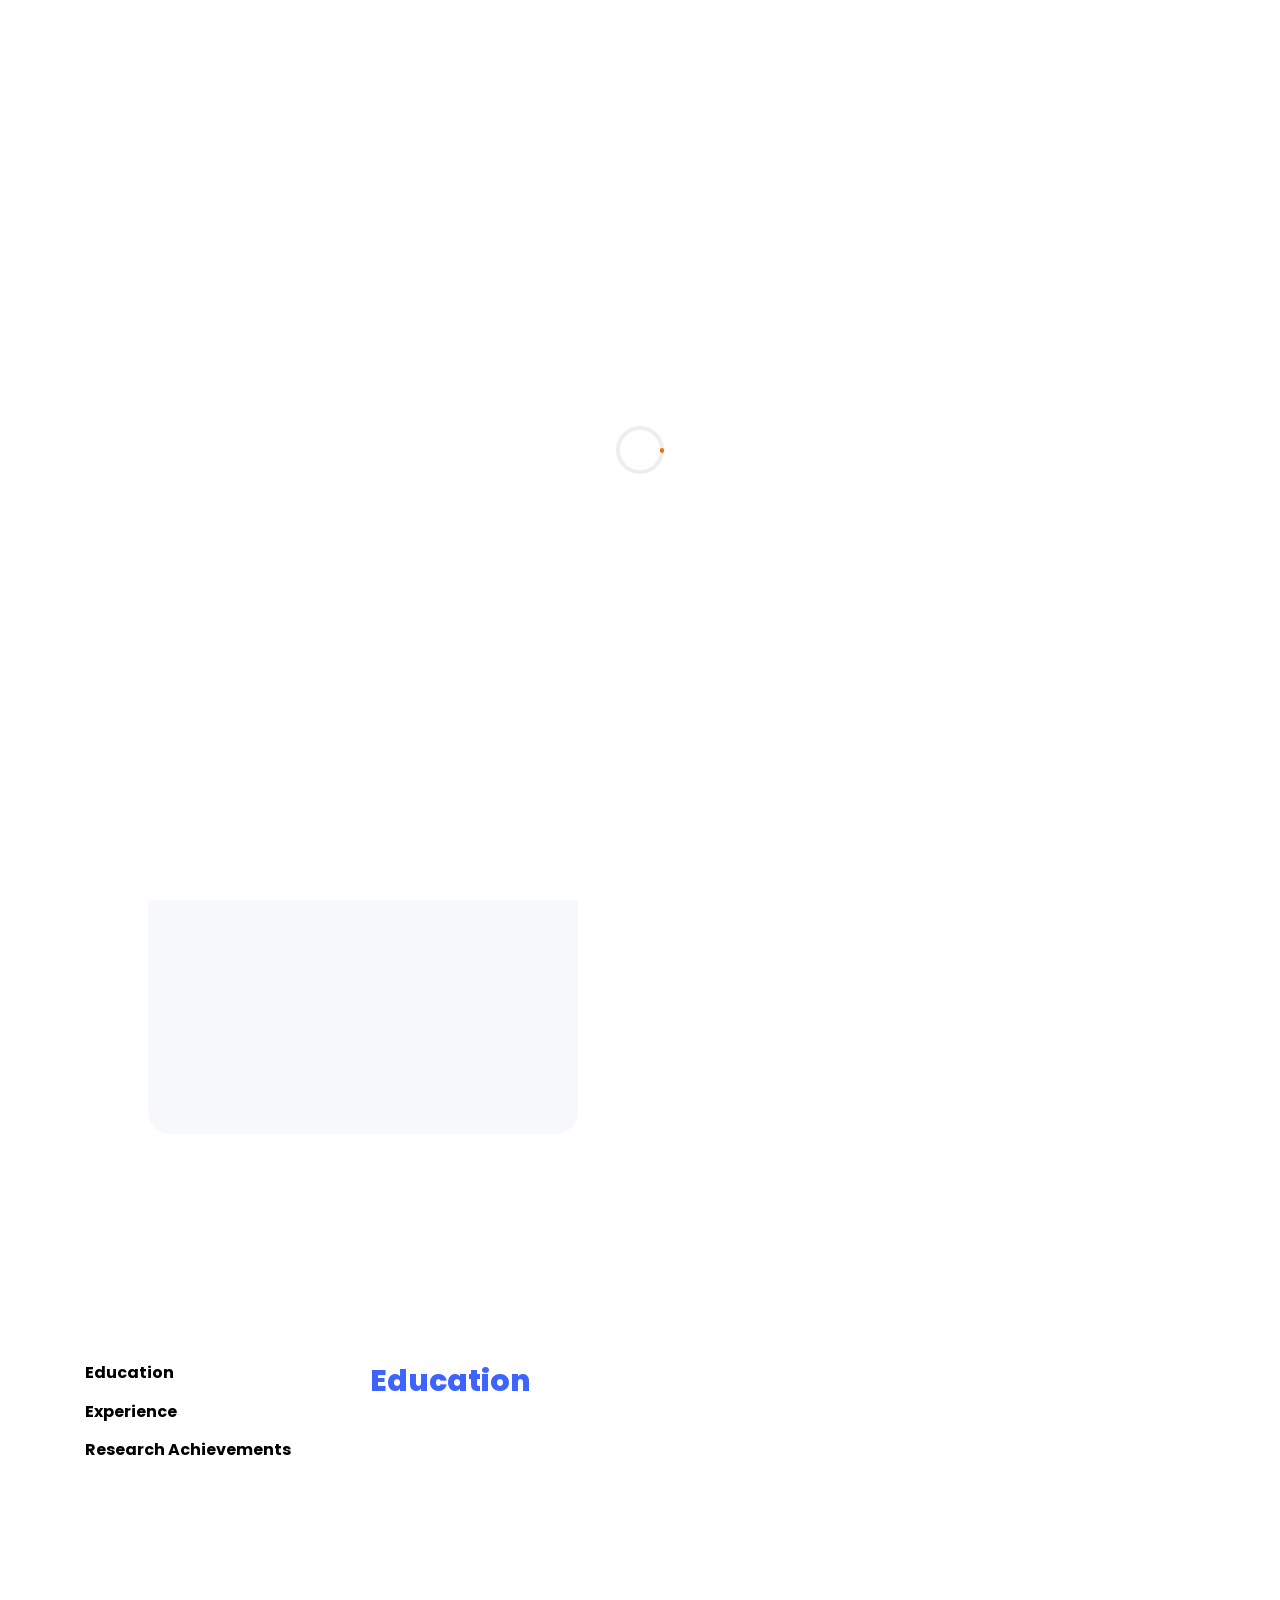
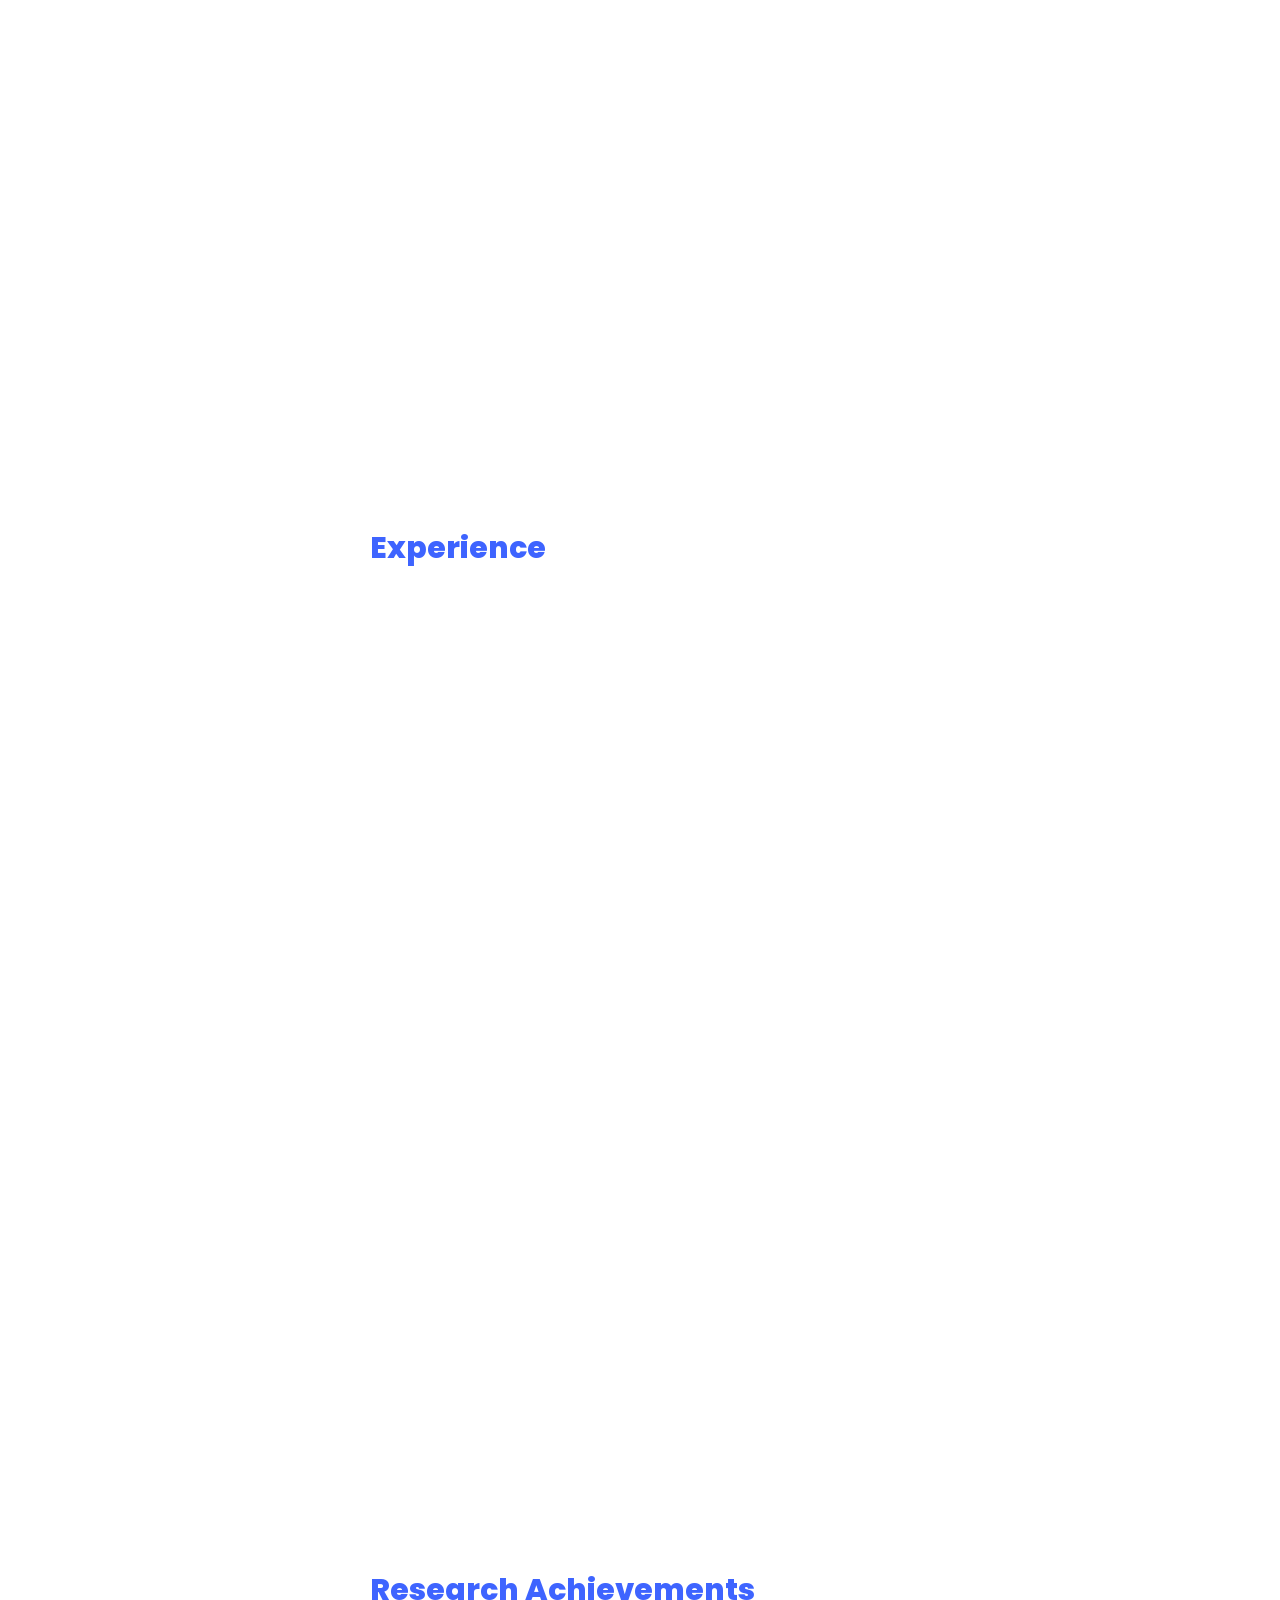
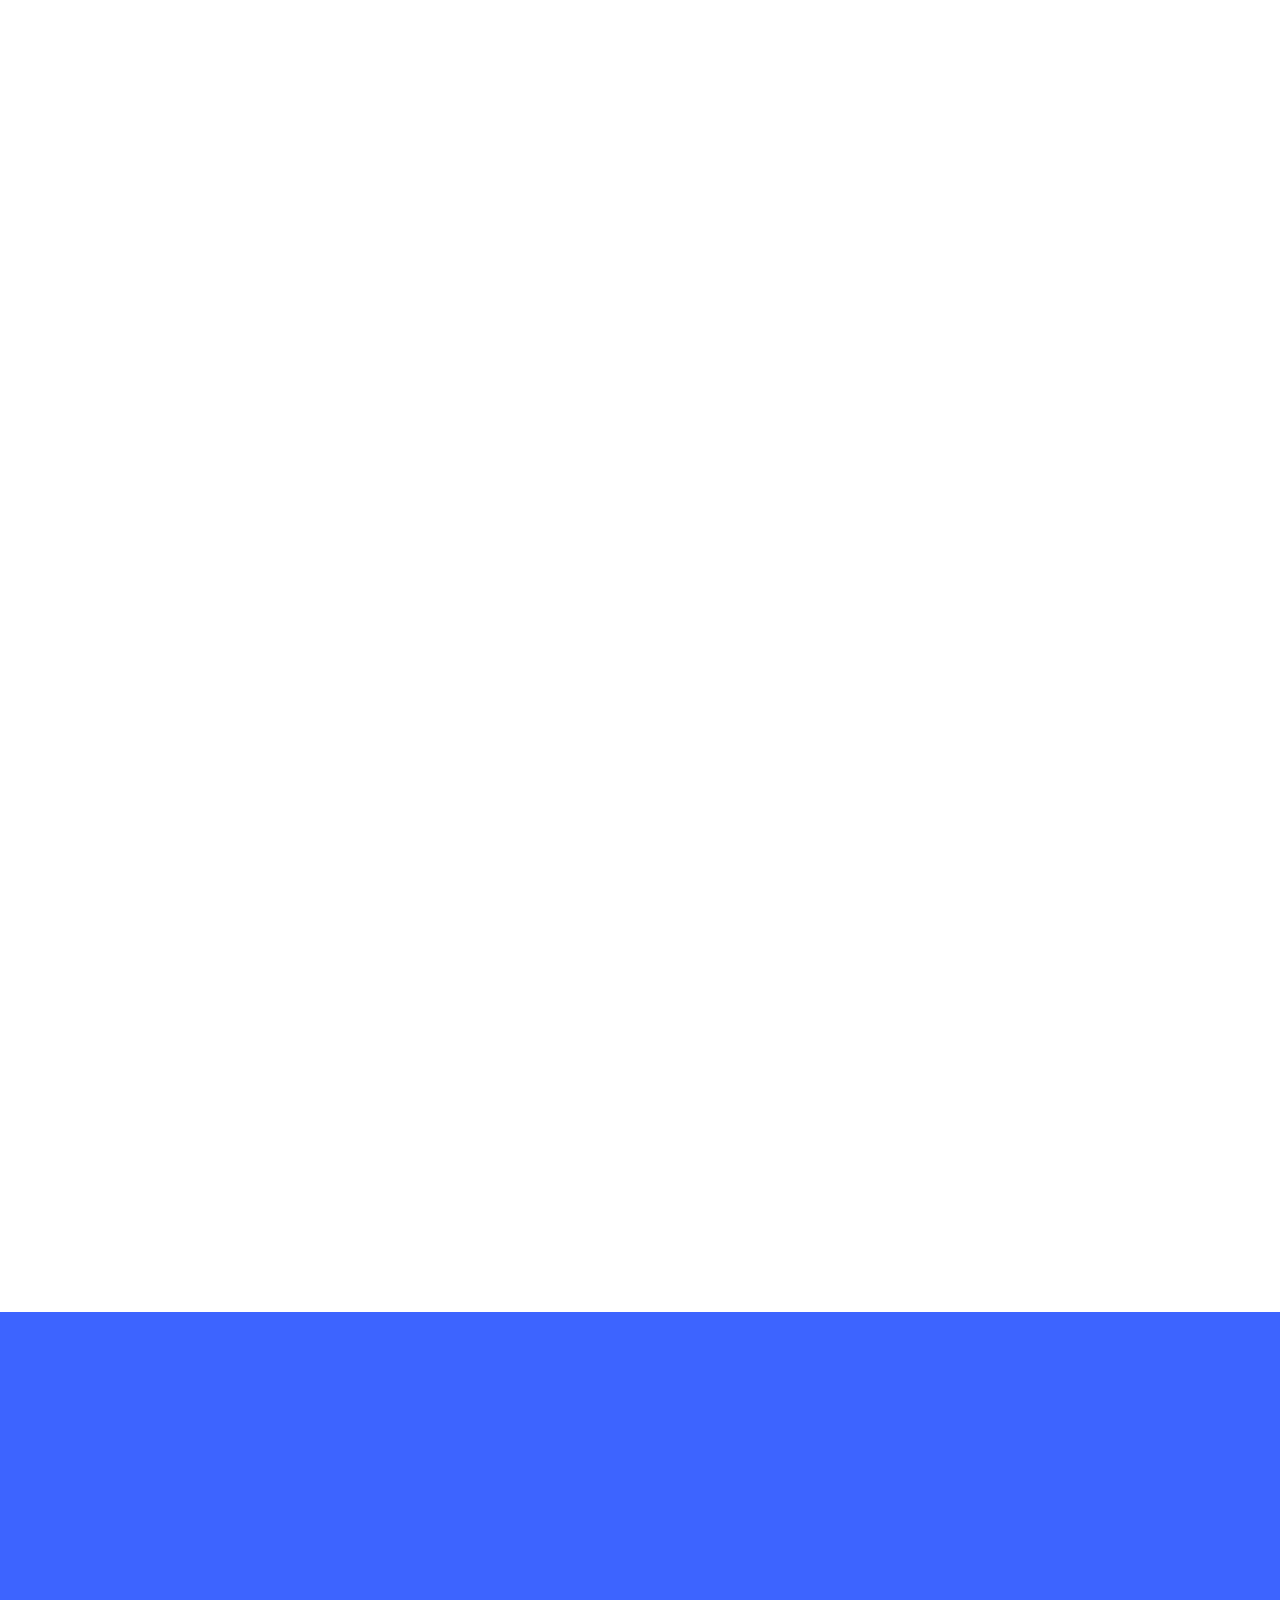
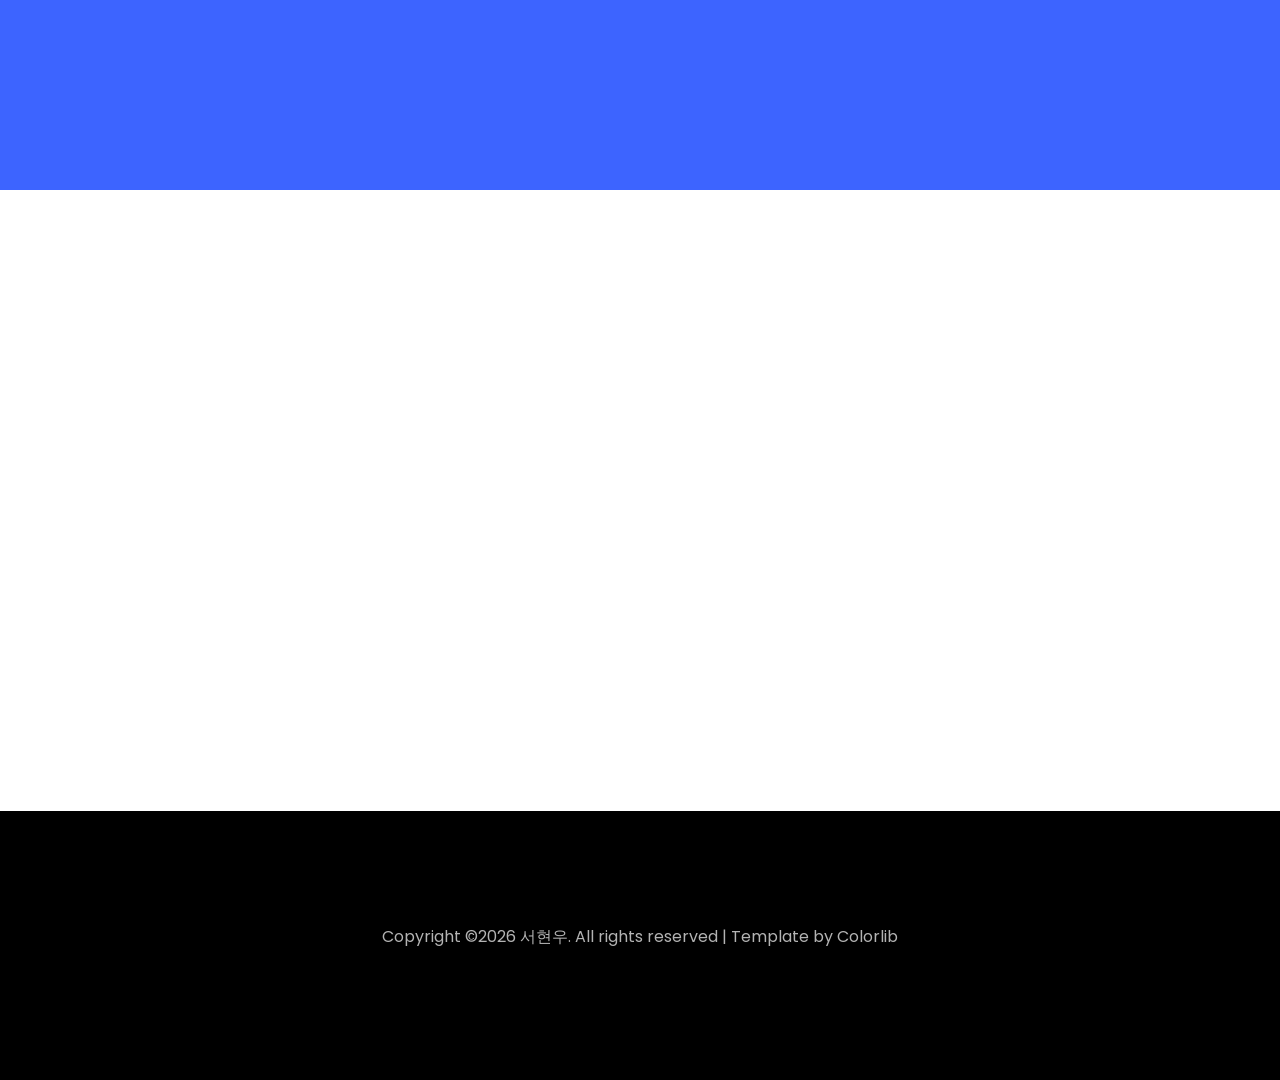
==== index.html @ 69d33e7a "Add research achievements section" ====
<!DOCTYPE html>
<html lang="ko">

<head>
	<title>서현우 | Developer Portfolio</title>
	<meta charset="utf-8">
	<meta name="viewport" content="width=device-width, initial-scale=1, shrink-to-fit=no">
	<meta name="description" content="웹 서비스, 데이터베이스, AI 프로젝트 경험을 바탕으로 성장하는 개발자 서현우의 포트폴리오입니다.">

	<link href="https://fonts.googleapis.com/css?family=Poppins:100,200,300,400,500,600,700,800,900" rel="stylesheet">

	<link rel="stylesheet" href="css/open-iconic-bootstrap.min.css">
	<link rel="stylesheet" href="css/animate.css">
	<link rel="stylesheet" href="css/owl.carousel.min.css">
	<link rel="stylesheet" href="css/owl.theme.default.min.css">
	<link rel="stylesheet" href="css/magnific-popup.css">
	<link rel="stylesheet" href="css/aos.css">
	<link rel="stylesheet" href="css/ionicons.min.css">
	<link rel="stylesheet" href="css/flaticon.css">
	<link rel="stylesheet" href="css/icomoon.css">
	<link rel="stylesheet" href="css/style.css">
</head>

<body data-spy="scroll" data-target=".site-navbar-target" data-offset="300">
	<nav class="navbar navbar-expand-lg navbar-dark ftco_navbar ftco-navbar-light site-navbar-target" id="ftco-navbar">
		<div class="container">
			<a class="navbar-brand" href="index.html"><span>S</span>eoHyeonWoo</a>
			<button class="navbar-toggler js-fh5co-nav-toggle fh5co-nav-toggle" type="button" data-toggle="collapse"
				data-target="#ftco-nav" aria-controls="ftco-nav" aria-expanded="false" aria-label="Toggle navigation">
				<span class="oi oi-menu"></span> Menu
			</button>

			<div class="collapse navbar-collapse" id="ftco-nav">
				<ul class="navbar-nav nav ml-auto">
					<li class="nav-item"><a href="#home-section" class="nav-link"><span>Home</span></a></li>
					<li class="nav-item"><a href="#about-section" class="nav-link"><span>About</span></a></li>
					<li class="nav-item"><a href="#education-section" class="nav-link"><span>Education</span></a></li>
					<li class="nav-item"><a href="#experience-section" class="nav-link"><span>Experience</span></a></li>
					<li class="nav-item"><a href="#research-achievements-section" class="nav-link"><span>Research</span></a></li>
					<li class="nav-item"><a href="#papers-section" class="nav-link"><span>Papers</span></a></li>
					<li class="nav-item"><a href="#awards-section" class="nav-link"><span>Awards</span></a></li>
					<li class="nav-item"><a href="#certifications-section" class="nav-link"><span>Certifications</span></a></li>
					<li class="nav-item"><a href="#skills-section" class="nav-link"><span>Skills</span></a></li>
					<li class="nav-item"><a href="#featured-projects-section" class="nav-link"><span>Projects</span></a></li>
					<li class="nav-item"><a href="#contact-section" class="nav-link"><span>Contact</span></a></li>
				</ul>
			</div>
		</div>
	</nav>

	<section class="hero-wrap js-fullheight" id="home-section">
		<div class="overlay"></div>
		<div class="container">
			<div class="row no-gutters slider-text js-fullheight justify-content-center align-items-center">
				<div class="col-lg-9 col-md-10 ftco-animate d-flex align-items-center">
					<div class="text text-center">
						<h1>서현우</h1>
						<div class="hero-capabilities" aria-label="핵심 역량">
							<span class="hero-capability">웹 서비스를 구현하는 개발자</span>
							<span class="hero-capability">데이터 흐름을 이해하는 개발자</span>
							<span class="hero-capability">AI를 서비스에 연결하는 개발자</span>
						</div>
						<p class="hero-intro mt-4">코드가 실제 서비스와 문제 해결로 연결되는 과정에 흥미를 느끼며, 웹 서비스·데이터베이스·AI 프로젝트를 경험하고 있습니다.</p>
						<div class="hero-links mt-4">
							<a target="_blank" rel="noopener" href="https://github.com/henu-1004" class="btn btn-primary py-3 px-4">GitHub</a>
							<a href="mailto:5223sho@gmail.com" class="btn btn-white btn-outline-white btn-mail py-3 px-4">Gmail</a>
							<a href="mailto:sho5223@naver.com" class="btn btn-white btn-outline-white btn-mail py-3 px-4">Naver Mail</a>
						</div>
						<div class="mouse hero-scroll-cue">
							<a href="#about-section" class="mouse-icon" aria-label="About 섹션으로 이동">
								<div class="mouse-wheel"><span class="ion-ios-arrow-round-down"></span></div>
							</a>
						</div>
					</div>
				</div>
			</div>
		</div>
	</section>

	<section class="ftco-about img ftco-section ftco-no-pt ftco-no-pb" id="about-section">
		<div class="container">
			<div class="row d-flex no-gutters">
				<div class="col-md-6 col-lg-6 d-flex">
					<div class="img-about img d-flex align-items-stretch">
						<div class="overlay"></div>
						<div class="img about-photo d-flex align-self-center align-items-center" style="background-image:url(images/about.jpg);"></div>
					</div>
				</div>
				<div class="col-md-6 col-lg-6 pl-md-5 py-5">
					<div class="row justify-content-start pb-3">
						<div class="col-md-12 heading-section ftco-animate">
							<h1 class="big">About</h1>
							<h2 class="mb-4">About Me</h2>
							<p>꾸준히 배우고 구현하며, 전체 구조를 먼저 파악하고 일관된 기준에 따라 안정적으로 개발하는 것을 중요하게 생각합니다.</p>
							<ul class="about-info mt-4 px-md-0 px-2">
								<li class="d-flex"><span>Name:</span> <span>서현우</span></li>
								<li class="d-flex"><span>Role:</span> <span>개발자 · 웹 서비스 / DB / AI 프로젝트</span></li>
								<li class="d-flex"><span>Email:</span> <span>5223sho@gmail.com · sho5223@naver.com</span></li>
								<li class="d-flex"><span>GitHub:</span> <span><a target="_blank" rel="noopener" href="https://github.com/henu-1004">github.com/henu-1004</a></span></li>
							</ul>
							<div class="about-points mt-4">
								<p>🧩 웹 서비스, 데이터베이스, AI 프로젝트를 경험하며 서비스가 동작하는 전체 흐름을 이해하려고 노력합니다.</p>
								<p>🏦 금융 서비스 프로젝트를 통해 인증, 계좌, 외환, 송금, AI 기능 연동 등 실제 도메인 기반 개발을 경험했습니다.</p>
								<p>🤖 Computer Vision, 생성형 AI, OCR, 음성 비서, 가격 예측 모델 등 AI 기술을 서비스에 연결하는 프로젝트를 수행했습니다.</p>
								<p>📝 프로젝트 과정에서 얻은 지식과 의사결정 내용을 문서화하여 팀이 함께 이해할 수 있는 협업 방식을 지향합니다.</p>
							</div>
						</div>
					</div>
				</div>
			</div>
		</div>
	</section>

	<section class="ftco-section ftco-no-pb goto-here" id="resume-section">
		<div class="container">
			<div class="row">
				<div class="col-md-3">
					<nav id="navi">
						<ul>
							<li><a href="#education-section">Education</a></li>
							<li><a href="#experience-section">Experience</a></li>
							<li><a href="#research-achievements-section">Research Achievements</a></li>
						</ul>
					</nav>
				</div>
				<div class="col-md-9">
					<div id="education-section" class="page one">
						<h2 class="heading">Education</h2>
						<div class="resume-wrap d-flex ftco-animate">
							<div class="icon d-flex align-items-center justify-content-center"><span class="flaticon-ideas"></span></div>
							<div class="text pl-3">
								<span class="date">2020.03 ~ 2026.02</span>
								<h2>국립창원대학교 컴퓨터공학과</h2>
								<span class="position">학사 과정 · 학점 4.1 / 4.5</span>
								<p>자료구조, 객체지향프로그래밍, 데이터베이스, 소프트웨어공학, 영상처리 등을 학습했으며 AI 연구실 활동과 캡스톤/졸업작품 프로젝트에 참여했습니다.</p>
							</div>
						</div>
						<div class="resume-wrap d-flex ftco-animate">
							<div class="icon d-flex align-items-center justify-content-center"><span class="flaticon-ideas"></span></div>
							<div class="text pl-3">
								<span class="date">2025.07 ~ 2026.01</span>
								<h2>그린컴퓨터아카데미 / BNK부산은행 금융DT 아카데미</h2>
								<span class="position">(생성형 AI 활용, Java, Spring, Flutter) 개발자 양성과정</span>
								<ul class="experience-list">
									<li>금융서비스 SW 개발을 위해 디지털 금융 이해, 고객 요구 분석 및 기획, 데이터 분석·모델링, Java, Spring Boot, Flutter, 디자인 패턴, 데이터베이스 설계와 SQL 활용 역량을 학습했습니다.</li>
									<li>은행상품 판매사이트 개발 프로젝트를 수행하며 서버 프로그램, 통합 구현, 테스트, 배포까지 경험해 금융서비스 SW 개발 실무 흐름을 익혔습니다.</li>
									<li>BNK부산은행 제공 데이터와 OpenAI(ChatGPT)를 학습·활용하여 실제 프로젝트의 모바일 플랫폼 및 웹 개발에 적용했습니다.</li>
									<li>BNK부산은행 실무형 프로젝트를 통해 금융서비스 SW 개발자 관점의 문제 해결 능력과 적극적인 협업 태도를 키웠으며, FLOBANK 1차·2차 프로젝트에서 최우수상을 수상했습니다.</li>
								</ul>
							</div>
						</div>
					</div>

					<div id="experience-section" class="page two">
						<h2 class="heading">Experience</h2>
						<div class="resume-wrap d-flex ftco-animate">
							<div class="icon d-flex align-items-center justify-content-center"><span class="flaticon-ideas"></span></div>
							<div class="text pl-3">
								<span class="date">2023.12 ~ 2025.07</span>
								<h2>국립창원대학교 IBDP 지능형빅데이터 연구실</h2>
								<span class="position">학부연구생 · 연구 및 프로젝트 활동</span>
								<ul class="experience-list">
									<li><strong>세미나 진행:</strong> 매 방학 기간 네트워크 및 딥러닝 기초 이론부터 최신 기술까지 분석하고, 이를 바탕으로 정기 세미나 발표를 진행했습니다.</li>
									<li><strong>연구 프로젝트 및 논문 작성:</strong> 연구 프로젝트를 주도적으로 수행하고 결과를 논문으로 정리했으며, 학회 컨퍼런스 참여와 KCI 저널 논문 투고 경험이 있습니다.</li>
									<li><strong>Rain2FloodNet:</strong> Pix2Pix + FiLM 기반 조건부 생성 모델을 활용해 강우 조건 기반 침수흔적도 생성 및 침수 예측 모델을 개발했습니다.</li>
									<li><strong>SafeS 시스템:</strong> 울산S동물병원과 연계해 수술 마취 기록 및 모니터링 시스템을 설계·구현하고, 관련 기술 및 콘텐츠 저작권 등록 프로젝트에 참여했습니다.</li>
									<li><strong>영상처리·네트워크·데이터 처리:</strong> 이미지·영상 데이터 분석 모델, 데이터 통신 구조 기반 네트워크 통신 구현, Apache Kafka 기반 실시간 데이터 처리 및 스트리밍 세미나를 수행했습니다.</li>
								</ul>
								<a target="_blank" rel="noopener" href="https://github.com/henu-1004/Seminar-Archive" class="btn btn-primary py-2 px-3 mt-3">
								세미나 발표자료 아카이브
								</a>
							</div>
						</div>
						<div class="resume-wrap d-flex ftco-animate">
							<div class="icon d-flex align-items-center justify-content-center"><span class="flaticon-ideas"></span></div>
							<div class="text pl-3">
								<span class="date">2023.12 ~ 2025.07</span>
								<h2>상하이717 귀산점</h2>
								<span class="position">Part-time / Hall Service</span>
								<ul class="experience-list">
									<li>중식 레스토랑 홀 운영 및 고객 응대</li>
									<li>주문 내역 확인, 음식 제공 순서 조율, 매장 운영 흐름 관리</li>
									<li>예약 고객, 일반 고객, 전화 문의 및 불만 사항 응대</li>
									<li>돌잔치·연회 등 단체 행사에서 대규모 고객 대상 서비스 수행</li>
									<li>매장 정리 및 청결 관리 등 전반적인 홀 운영 지원</li>
								</ul>
							</div>
						</div>
					</div>

					<div id="research-achievements-section" class="page research-achievements-page">
						<h2 class="heading">Research Achievements</h2>
						<article class="research-achievement-card ftco-animate">
							<div class="research-achievement-marker" aria-hidden="true"><span class="flaticon-ideas"></span></div>
							<div class="research-achievement-content">
								<div class="research-achievement-meta">
									<span class="date">2025.07</span>
									<span class="research-role">Co-Author</span>
								</div>
								<p class="research-conference">한국컴퓨터종합학술대회 (KCC 2025)</p>
								<h3>Rain2FloodNet: 실시간 도시 침수흔적도 예측을 위한 조건부 생성 모델</h3>
								<p>도시 침수흔적도 생성을 위한 Conditional Generative Model 연구</p>
							</div>
						</article>
					</div>
				</div>
			</div>
		</div>
	</section>

	<section class="ftco-section" id="papers-section">
		<div class="container">
			<div class="row justify-content-center pb-5">
				<div class="col-md-10 heading-section text-center ftco-animate">
					<h1 class="big big-2">Papers</h1>
					<h2 class="mb-4">Papers</h2>
					<p>도시 침수흔적도 생성과 실시간 강우 조건 기반 예측을 주제로 연구를 수행하고 논문으로 정리했습니다.</p>
				</div>
			</div>
			<div class="row insight-card-grid">
				<div class="col-md-6 d-flex ftco-animate">
					<article class="insight-card paper-card shadow">
						<span class="eyebrow">Paper 01</span>
						<h3>Rain2FloodNet: 실시간 도시 침수흔적도 예측을 위한 조건부 생성 모델</h3>
						<p>강우 조건을 기반으로 도시 침수흔적도를 예측하는 조건부 생성 모델 연구입니다.</p>
						<div class="meta-list">
							<span>🌧️ Conditional Generation</span>
							<span>🏙️ Urban Flood Prediction</span>
						</div>
						<a target="_blank" rel="noopener" href="https://dbpia.co.kr/journal/articleDetail?nodeId=NODE12318845">DBpia 논문 보기</a>
					</article>
				</div>
				<div class="col-md-6 d-flex ftco-animate">
					<article class="insight-card paper-card shadow">
						<span class="eyebrow">Paper 02</span>
						<h3>실시간 강우 조건 기반 침수흔적도 생성 기법</h3>
						<p>실시간 강우 조건을 모델 입력으로 활용해 침수흔적도 생성을 수행하는 방법을 다룬 연구입니다.</p>
						<div class="meta-list">
							<span>⏱️ Real-time Rainfall</span>
							<span>🗺️ Flood Map Generation</span>
						</div>
						<a target="_blank" rel="noopener" href="https://www.kci.go.kr/kciportal/ci/sereArticleSearch/ciSereArtiView.kci?sereArticleSearchBean.artiId=ART003228657">KCI 논문 보기</a>
					</article>
				</div>
			</div>
		</div>
	</section>

	<section class="ftco-section" id="awards-section">
		<div class="container">
			<div class="row justify-content-center pb-5">
				<div class="col-md-10 heading-section text-center ftco-animate">
					<h1 class="big big-2">Awards</h1>
					<h2 class="mb-4">Awards</h2>
					<p>BNK부산은행 금융DT 아카데미 개발자 양성과정 팀 프로젝트에서 FLOBANK 웹 프로젝트와 앱 프로젝트 모두 최우수상을 수상했습니다.</p>
				</div>
			</div>
			<div class="row award-card-grid">
				<div class="col-md-6 d-flex ftco-animate">
					<div class="award-card p-4 shadow">
						<span class="date">2025.11</span>
						<h3>🏆 최우수상 · FLOBANK 1차</h3>
						<p>BNK부산은행 금융DT 아카데미 1차 웹 팀프로젝트에서 채널계 API 서버와 계정계 Core Banking 서버를 분리하고 TCP/IP 전문 통신으로 연동한 금융 웹 서비스를 구현했습니다.</p>
						<dl class="award-detail-list">
							<div><dt>Project</dt><dd>FLOBANK 1차 웹 프로젝트</dd></div>
							<div><dt>Organization</dt><dd>BNK부산은행 · 그린컴퓨터아카데미 부산 · KSA한국표준협회</dd></div>
						</dl>
						<a target="_blank" rel="noopener" href="https://github.com/henu-1004/FLOBANK-Project1">프로젝트 보기</a>
					</div>
				</div>
				<div class="col-md-6 d-flex ftco-animate">
					<div class="award-card p-4 shadow">
						<span class="date">2026.01</span>
						<h3>🏆 최우수상 · FLOBANK 2차</h3>
						<p>BNK부산은행 금융DT 아카데미 2차 앱 팀프로젝트에서 환율 조회, 환전, 외화예금, 외화송금을 AI 음성 비서와 OCR 흐름으로 연결한 모바일 뱅킹 앱을 구현했습니다.</p>
						<dl class="award-detail-list">
							<div><dt>Project</dt><dd>FLOBANK 2차 앱 프로젝트</dd></div>
							<div><dt>Organization</dt><dd>BNK부산은행 · 그린컴퓨터아카데미 부산 · KSA한국표준협회</dd></div>
						</dl>
						<a target="_blank" rel="noopener" href="https://github.com/henu-1004/FLOBANK_Project2">프로젝트 보기</a>
					</div>
				</div>
			</div>
		</div>
	</section>

	<section class="ftco-section" id="certifications-section">
		<div class="container">
			<div class="row justify-content-center pb-5">
				<div class="col-md-10 heading-section text-center ftco-animate">
					<h1 class="big big-2">Certifications</h1>
					<h2 class="mb-4">Certifications &amp; Language</h2>
					<p>개발, 데이터베이스, 사무 자동화, 그래픽스, 회계와 어학 역량을 검증한 자격/어학 이력입니다.</p>
				</div>
			</div>
			<div class="certification-panel ftco-animate shadow">
				<div class="certification-header">
					<span>구분</span><span>자격/어학</span><span>취득일</span><span>결과</span><span>기관</span>
				</div>
				<div class="certification-row"><span>IT</span><strong>정보처리기사</strong><span>2025.12</span><span>최종합격</span><span>한국산업인력공단</span></div>
				<div class="certification-row"><span>Database</span><strong>SQL개발자(SQLD자격)</strong><span>2024.12</span><span>최종합격</span><span>한국데이터베이스진흥센터</span></div>
				<div class="certification-row"><span>Office</span><strong>컴퓨터활용능력2급</strong><span>2017.03</span><span>최종합격</span><span>대한상공회의소</span></div>
				<div class="certification-row"><span>License</span><strong>1종보통운전면허</strong><span>2019.03</span><span>최종합격</span><span>경찰청(운전면허시험관리단)</span></div>
				<div class="certification-row"><span>Design</span><strong>컴퓨터그래픽스운용기능사</strong><span>2018.07</span><span>최종합격</span><span>한국산업인력공단</span></div>
				<div class="certification-row"><span>Business</span><strong>비서3급</strong><span>2018.01</span><span>최종합격</span><span>대한상공회의소</span></div>
				<div class="certification-row"><span>Accounting</span><strong>전산회계운용사2급</strong><span>2018.03</span><span>최종합격</span><span>대한상공회의소</span></div>
				<div class="certification-row"><span>English</span><strong>TOEIC Speaking Test</strong><span>2026.01</span><span>120점 / Intermediate Mid 2 / PASS</span><span>영어</span></div>
			</div>
		</div>
	</section>

	<section class="ftco-section ftco-no-pb ftco-counter img" id="skills-section">
		<div class="container-fluid px-md-5">
			<div class="row justify-content-center pb-4">
				<div class="col-md-10 heading-section text-center ftco-animate">
					<h1 class="big big-2">Skills</h1>
					<h2 class="mb-4">Tech Stack</h2>
					<p>백엔드와 데이터베이스를 중심으로 프론트엔드, 앱, AI, 인프라 도구까지 서비스 구현에 필요한 기술을 폭넓게 경험했습니다.</p>
				</div>
			</div>
			<div class="skill-category ftco-animate">
				<h3>Backend &amp; Database</h3>
				<div class="row d-md-flex align-items-center justify-content-center">
					<div class="col-6 col-md-3 col-lg-2 d-flex justify-content-center counter-wrap"><div class="tech-badge">Java</div></div>
					<div class="col-6 col-md-3 col-lg-2 d-flex justify-content-center counter-wrap"><div class="tech-badge">Spring Boot</div></div>
					<div class="col-6 col-md-3 col-lg-2 d-flex justify-content-center counter-wrap"><div class="tech-badge">Spring Security</div></div>
					<div class="col-6 col-md-3 col-lg-2 d-flex justify-content-center counter-wrap"><div class="tech-badge">MyBatis</div></div>
					<div class="col-6 col-md-3 col-lg-2 d-flex justify-content-center counter-wrap"><div class="tech-badge">JPA</div></div>
					<div class="col-6 col-md-3 col-lg-2 d-flex justify-content-center counter-wrap"><div class="tech-badge">Node.js</div></div>
					<div class="col-6 col-md-3 col-lg-2 d-flex justify-content-center counter-wrap"><div class="tech-badge">FastAPI</div></div>
					<div class="col-6 col-md-3 col-lg-2 d-flex justify-content-center counter-wrap"><div class="tech-badge">Oracle</div></div>
					<div class="col-6 col-md-3 col-lg-2 d-flex justify-content-center counter-wrap"><div class="tech-badge">MariaDB</div></div>
					<div class="col-6 col-md-3 col-lg-2 d-flex justify-content-center counter-wrap"><div class="tech-badge">Redis</div></div>
				</div>
			</div>
			<div class="skill-category ftco-animate">
				<h3>Frontend, App &amp; AI</h3>
				<div class="row d-md-flex align-items-center justify-content-center">
					<div class="col-6 col-md-3 col-lg-2 d-flex justify-content-center counter-wrap"><div class="tech-badge">Flutter</div></div>
					<div class="col-6 col-md-3 col-lg-2 d-flex justify-content-center counter-wrap"><div class="tech-badge">Thymeleaf</div></div>
					<div class="col-6 col-md-3 col-lg-2 d-flex justify-content-center counter-wrap"><div class="tech-badge">JavaScript</div></div>
					<div class="col-6 col-md-3 col-lg-2 d-flex justify-content-center counter-wrap"><div class="tech-badge">Python</div></div>
					<div class="col-6 col-md-3 col-lg-2 d-flex justify-content-center counter-wrap"><div class="tech-badge">PyTorch</div></div>
					<div class="col-6 col-md-3 col-lg-2 d-flex justify-content-center counter-wrap"><div class="tech-badge">OpenCV</div></div>
				</div>
			</div>
			<div class="skill-category ftco-animate">
				<h3>Infra &amp; Tools</h3>
				<div class="row d-md-flex align-items-center justify-content-center">
					<div class="col-6 col-md-3 col-lg-2 d-flex justify-content-center counter-wrap"><div class="tech-badge">AWS EC2</div></div>
					<div class="col-6 col-md-3 col-lg-2 d-flex justify-content-center counter-wrap"><div class="tech-badge">GCP</div></div>
					<div class="col-6 col-md-3 col-lg-2 d-flex justify-content-center counter-wrap"><div class="tech-badge">GitHub Actions</div></div>
					<div class="col-6 col-md-3 col-lg-2 d-flex justify-content-center counter-wrap"><div class="tech-badge">Linux</div></div>
					<div class="col-6 col-md-3 col-lg-2 d-flex justify-content-center counter-wrap"><div class="tech-badge">Git</div></div>
				</div>
			</div>
		</div>
	</section>

	<section class="ftco-section" id="featured-projects-section">
		<div class="container">
			<div class="row justify-content-center pb-5">
				<div class="col-md-10 heading-section text-center ftco-animate">
					<h1 class="big big-2">Projects</h1>
					<h2 class="mb-4">Featured Projects</h2>
					<p>웹 서비스, 금융 도메인, 데이터베이스, AI 모델을 실제 기능과 연결해 본 대표 프로젝트입니다.</p>
				</div>
			</div>
			<div class="row project-card-grid">
				<div class="col-md-6 col-lg-4 d-flex ftco-animate">
					<article class="project-card shadow">
						<figure class="project-media" data-title="FLOBANK 1차 이미지">
							<img src="images/flobank-1.png" alt="FLOBANK 1차 프로젝트 미리보기" loading="lazy" onerror="this.style.display='none'">
						</figure>
						<h3>FLOBANK 1차</h3>
						<p>채널계 API 서버와 계정계 Core Banking 서버를 분리하고 TCP/IP 전문 통신으로 연동한 차세대 뱅킹 서비스</p>
						<div class="stack-list"><span>Spring Boot</span><span>Oracle</span><span>Redis</span><span>Elasticsearch</span><span>OpenAI</span><span>Python</span></div>
						<a target="_blank" rel="noopener" href="https://github.com/henu-1004/FLOBANK-Project1">프로젝트 보기 →</a>
					</article>
				</div>
				<div class="col-md-6 col-lg-4 d-flex ftco-animate">
					<article class="project-card shadow">
						<figure class="project-media" data-title="FLOBANK 2차 이미지">
							<img src="images/flobank-2.png" alt="FLOBANK 2차 프로젝트 미리보기" loading="lazy" onerror="this.style.display='none'">
						</figure>
						<h3>FLOBANK 2차</h3>
						<p>환율 조회, 환전, 외화예금, 외화송금을 AI 음성 비서와 OCR 흐름으로 연결한 모바일 뱅킹 앱</p>
						<div class="stack-list"><span>Flutter</span><span>Spring Boot</span><span>Oracle</span><span>Redis</span><span>GCP</span><span>GitHub Actions</span></div>
						<a target="_blank" rel="noopener" href="https://github.com/henu-1004/FLOBANK_Project2">프로젝트 보기 →</a>
					</article>
				</div>
				<div class="col-md-6 col-lg-4 d-flex ftco-animate">
					<article class="project-card shadow">
						<figure class="project-media" data-title="GreenGarden 이미지">
							<img src="images/greengarden.png" alt="GreenGarden 프로젝트 미리보기" loading="lazy" onerror="this.style.display='none'">
						</figure>
						<h3>GreenGarden</h3>
						<p>쇼핑몰, 마이페이지, 고객센터, 관리자 시스템을 통합 구현한 이커머스 웹 애플리케이션</p>
						<div class="stack-list"><span>Java 17</span><span>Spring Boot</span><span>Spring Security</span><span>MyBatis</span><span>JPA</span><span>Oracle</span><span>AWS EC2</span></div>
						<a target="_blank" rel="noopener" href="https://github.com/henu-1004/GreenGarden">프로젝트 보기 →</a>
					</article>
				</div>
				<div class="col-md-6 col-lg-4 d-flex ftco-animate">
					<article class="project-card shadow">
						<figure class="project-media" data-title="Rain2FloodNet 이미지">
							<img src="images/rain2floodnet.png" alt="Rain2FloodNet 프로젝트 미리보기" loading="lazy" onerror="this.style.display='none'">
						</figure>
						<h3>Rain2FloodNet</h3>
						<p>강우 조건에 따른 도시 침수흔적도를 생성하는 Conditional GAN 기반 연구 프로젝트</p>
						<div class="stack-list"><span>Python</span><span>PyTorch</span><span>Pix2Pix</span><span>FiLM</span><span>WGAN-GP</span></div>
						<a target="_blank" rel="noopener" href="https://github.com/henu-1004/Rain2FloodNet">프로젝트 보기 →</a>
						<a target="_blank" rel="noopener" href="https://dbpia.co.kr/journal/articleDetail?nodeId=NODE12318845">논문 보기 →</a>
					</article>
				</div>
				<div class="col-md-6 col-lg-4 d-flex ftco-animate">
					<article class="project-card shadow">
						<figure class="project-media" data-title="SAFE S Viewer 이미지">
							<img src="images/safe-s-viewer.png" alt="SAFE S Viewer 프로젝트 미리보기" loading="lazy" onerror="this.style.display='none'">
						</figure>
						<h3>SAFE S Viewer</h3>
						<p>동물병원 수술 마취 기록 데이터를 구조화하고 관리하는 반응형 웹 애플리케이션</p>
						<div class="stack-list"><span>Flutter Web</span><span>FastAPI</span><span>MariaDB</span><span>WebSocket</span><span>Kafka</span></div>
						<a target="_blank" rel="noopener" href="https://github.com/henu-1004/SAFE-S-Anesthesia-Record-System">프로젝트 보기 →</a>
						<a target="_blank" rel="noopener" href="https://www.cros.or.kr/psnsys/cmmn/infoPage.do?w2xPath=/ui/twc/cmmn/convenientDtl.xml&amp;regId=C-2024-056314">저작권 등록 정보 보기 →</a>
					</article>
				</div>
				<div class="col-md-6 col-lg-4 d-flex ftco-animate">
					<article class="project-card shadow">
						<figure class="project-media" data-title="AgricInfo 이미지">
							<img src="images/agricinfo.png" alt="AgricInfo 프로젝트 미리보기" loading="lazy" onerror="this.style.display='none'">
						</figure>
						<h3>AgricInfo</h3>
						<p>농산물 정보 검색, 경락 데이터 시각화, AI 가격 예측 기능을 제공하는 농산물 정보 웹 애플리케이션</p>
						<div class="stack-list"><span>React</span><span>JavaScript</span><span>Python</span><span>MariaDB</span><span>PyTorch</span></div>
						<a target="_blank" rel="noopener" href="https://github.com/henu-1004/Software-Engineering">프로젝트 보기 →</a>
					</article>
				</div>
				<div class="col-md-6 col-lg-4 d-flex ftco-animate">
					<article class="project-card shadow">
						<figure class="project-media" data-title="UNet 이미지">
							<img src="images/unet-semantic-segmentation.png" alt="UNet Semantic Segmentation 프로젝트 미리보기" loading="lazy" onerror="this.style.display='none'">
						</figure>
						<h3>UNet Semantic Segmentation</h3>
						<p>자체 라벨링 데이터셋을 활용한 도로 환경 이미지 픽셀 단위 분할 프로젝트</p>
						<div class="stack-list"><span>Python</span><span>PyTorch</span><span>U-Net</span><span>COCO JSON</span><span>SegFormer</span></div>
						<a target="_blank" rel="noopener" href="https://github.com/henu-1004/UNet-Semantic-Segmentation">프로젝트 보기 →</a>
					</article>
				</div>
				<div class="col-md-6 col-lg-4 d-flex ftco-animate">
					<article class="project-card shadow">
						<figure class="project-media" data-title="Obstacle Detection 이미지">
							<img src="images/obstacle-detection-app.png" alt="Obstacle Detection App 프로젝트 미리보기" loading="lazy" onerror="this.style.display='none'">
						</figure>
						<h3>Obstacle Detection App</h3>
						<p>YOLOv8, Kalman Filter, MiDaS를 활용한 시각장애인 보행자 위험 감지 시스템</p>
						<div class="stack-list"><span>YOLOv8</span><span>MiDaS</span><span>OpenCV</span><span>React Native</span><span>Node.js</span></div>
						<a target="_blank" rel="noopener" href="https://github.com/henu-1004/Obstacle-Detection-App-for-Visually-Impaired">프로젝트 보기 →</a>
					</article>
				</div>
			</div>
		</div>
	</section>

	<section class="ftco-section ftco-project" id="other-projects-section">
		<div class="container">
			<div class="row no-gutters justify-content-center pb-5">
				<div class="col-md-10 heading-section text-center ftco-animate">
					<h1 class="big big-2">Other</h1>
					<h2 class="mb-4">Other Projects</h2>
					<p>기초 웹 애플리케이션부터 네트워크 프로그래밍, 콘솔 애플리케이션까지 다양한 구현 경험을 쌓았습니다.</p>
				</div>
			</div>
			<div class="row project-card-grid">
				<div class="col-md-6 col-lg-4 d-flex ftco-animate">
					<article class="project-card compact shadow">
						<h3>🌱 GreenUniv</h3>
						<p>대학 홈페이지와 학사 관리 기능을 함께 제공하는 Servlet/JSP 기반 웹 애플리케이션</p>
						<div class="stack-list"><span>Java</span><span>Servlet</span><span>JSP</span><span>MySQL</span><span>Tomcat</span></div>
						<a target="_blank" rel="noopener" href="https://github.com/henu-1004/GreenUniv">GitHub</a>
					</article>
				</div>
				<div class="col-md-6 col-lg-4 d-flex ftco-animate">
					<article class="project-card compact shadow">
						<h3>📝 Express MySQL Board</h3>
						<p>세션, CRUD, 댓글, 좋아요, 페이지네이션을 구현한 게시판 프로젝트</p>
						<div class="stack-list"><span>Node.js</span><span>Express</span><span>MySQL</span><span>EJS</span><span>jQuery</span></div>
						<a target="_blank" rel="noopener" href="https://github.com/henu-1004/Board">GitHub</a>
					</article>
				</div>
				<div class="col-md-6 col-lg-4 d-flex ftco-animate">
					<article class="project-card compact shadow">
						<h3>🌐 TCP / UDP Socket Programming</h3>
						<p>TCP·UDP 통신 구조와 네트워크 환경별 Throughput을 비교한 소켓 프로그래밍 프로젝트</p>
						<div class="stack-list"><span>C</span><span>BSD Socket API</span><span>Ubuntu</span><span>netEM</span></div>
						<a target="_blank" rel="noopener" href="https://github.com/henu-1004/TCP-UDP-Socket-Programming">GitHub</a>
					</article>
				</div>
				<div class="col-md-6 col-lg-4 d-flex ftco-animate">
					<article class="project-card compact shadow">
						<h3>🎮 Text Tetris</h3>
						<p>터미널 환경에서 동작하는 텍스트 기반 테트리스 게임</p>
						<div class="stack-list"><span>C</span><span>curses</span><span>Makefile</span><span>Data Structure</span></div>
						<a target="_blank" rel="noopener" href="https://github.com/henu-1004/Text-Tetris">GitHub</a>
					</article>
				</div>
				<div class="col-md-6 col-lg-4 d-flex ftco-animate">
					<article class="project-card compact shadow">
						<h3>⌨️ VITE</h3>
						<p>vi 스타일 키 입력과 편집 흐름을 구현한 콘솔 텍스트 에디터</p>
						<div class="stack-list"><span>C</span><span>curses</span><span>Makefile</span><span>Data Structure</span></div>
						<a target="_blank" rel="noopener" href="https://github.com/henu-1004/VisualText-Editor-vite-">GitHub</a>
					</article>
				</div>
			</div>
		</div>
	</section>

	<section class="ftco-section ftco-hireme img" style="background-image: url(images/bg_1.jpg)">
		<div class="overlay"></div>
		<div class="container">
			<div class="row justify-content-center">
				<div class="col-md-8 ftco-animate text-center">
					<h2>꾸준히 배우고 <span>팀에 기여하는 개발자</span>가 되겠습니다.</h2>
					<p>서비스 구조와 데이터 흐름을 이해하며, 안정적인 구현과 문서화를 통해 함께 성장하는 개발자를 지향합니다.</p>
					<p class="mb-0"><a href="#contact-section" class="btn btn-primary py-3 px-5">Contact Me</a></p>
				</div>
			</div>
		</div>
	</section>

	<section class="ftco-section contact-section ftco-no-pb" id="contact-section">
		<div class="container">
			<div class="row justify-content-center mb-5 pb-3">
				<div class="col-md-8 heading-section text-center ftco-animate">
					<h1 class="big big-2">Contact</h1>
					<h2 class="mb-4">Contact Me</h2>
					<p>꾸준히 배우고 성장하며, 팀에 안정적으로 기여할 수 있는 개발자가 되고자 합니다.</p>
				</div>
			</div>
			<div class="row d-flex contact-info mb-5 justify-content-center">
				<div class="col-md-6 col-lg-4 d-flex ftco-animate">
					<div class="align-self-stretch box text-center p-4 shadow">
						<div class="icon d-flex align-items-center justify-content-center"><span class="icon-paper-plane"></span></div>
						<h3 class="mb-4">Gmail</h3>
						<p><a href="mailto:5223sho@gmail.com">5223sho@gmail.com</a></p>
					</div>
				</div>
				<div class="col-md-6 col-lg-4 d-flex ftco-animate">
					<div class="align-self-stretch box text-center p-4 shadow">
						<div class="icon d-flex align-items-center justify-content-center"><span class="icon-envelope"></span></div>
						<h3 class="mb-4">Naver Mail</h3>
						<p><a href="mailto:sho5223@naver.com">sho5223@naver.com</a></p>
					</div>
				</div>
				<div class="col-md-6 col-lg-4 d-flex ftco-animate">
					<div class="align-self-stretch box text-center p-4 shadow">
						<div class="icon d-flex align-items-center justify-content-center"><span class="icon-github"></span></div>
						<h3 class="mb-4">GitHub</h3>
						<p><a target="_blank" rel="noopener" href="https://github.com/henu-1004">github.com/henu-1004</a></p>
					</div>
				</div>
			</div>
		</div>
	</section>

	<footer class="ftco-footer ftco-section">
		<div class="container">
			<div class="row">
				<div class="col-md-12 text-center">
					<p>Copyright &copy;<script>document.write(new Date().getFullYear());</script> 서현우. All rights reserved | Template by <a href="https://colorlib.com" target="_blank" rel="noopener">Colorlib</a></p>
				</div>
			</div>
		</div>
	</footer>

	<div id="ftco-loader" class="show fullscreen"><svg class="circular" width="48px" height="48px">
			<circle class="path-bg" cx="24" cy="24" r="22" fill="none" stroke-width="4" stroke="#eeeeee" />
			<circle class="path" cx="24" cy="24" r="22" fill="none" stroke-width="4" stroke-miterlimit="10" stroke="#F96D00" />
		</svg></div>

	<script src="js/jquery.min.js"></script>
	<script src="js/jquery-migrate-3.0.1.min.js"></script>
	<script src="js/popper.min.js"></script>
	<script src="js/bootstrap.min.js"></script>
	<script src="js/jquery.easing.1.3.js"></script>
	<script src="js/jquery.waypoints.min.js"></script>
	<script src="js/jquery.stellar.min.js"></script>
	<script src="js/owl.carousel.min.js"></script>
	<script src="js/jquery.magnific-popup.min.js"></script>
	<script src="js/aos.js"></script>
	<script src="js/jquery.animateNumber.min.js"></script>
	<script src="js/scrollax.min.js"></script>
	<script src="js/main.js"></script>
</body>

</html>
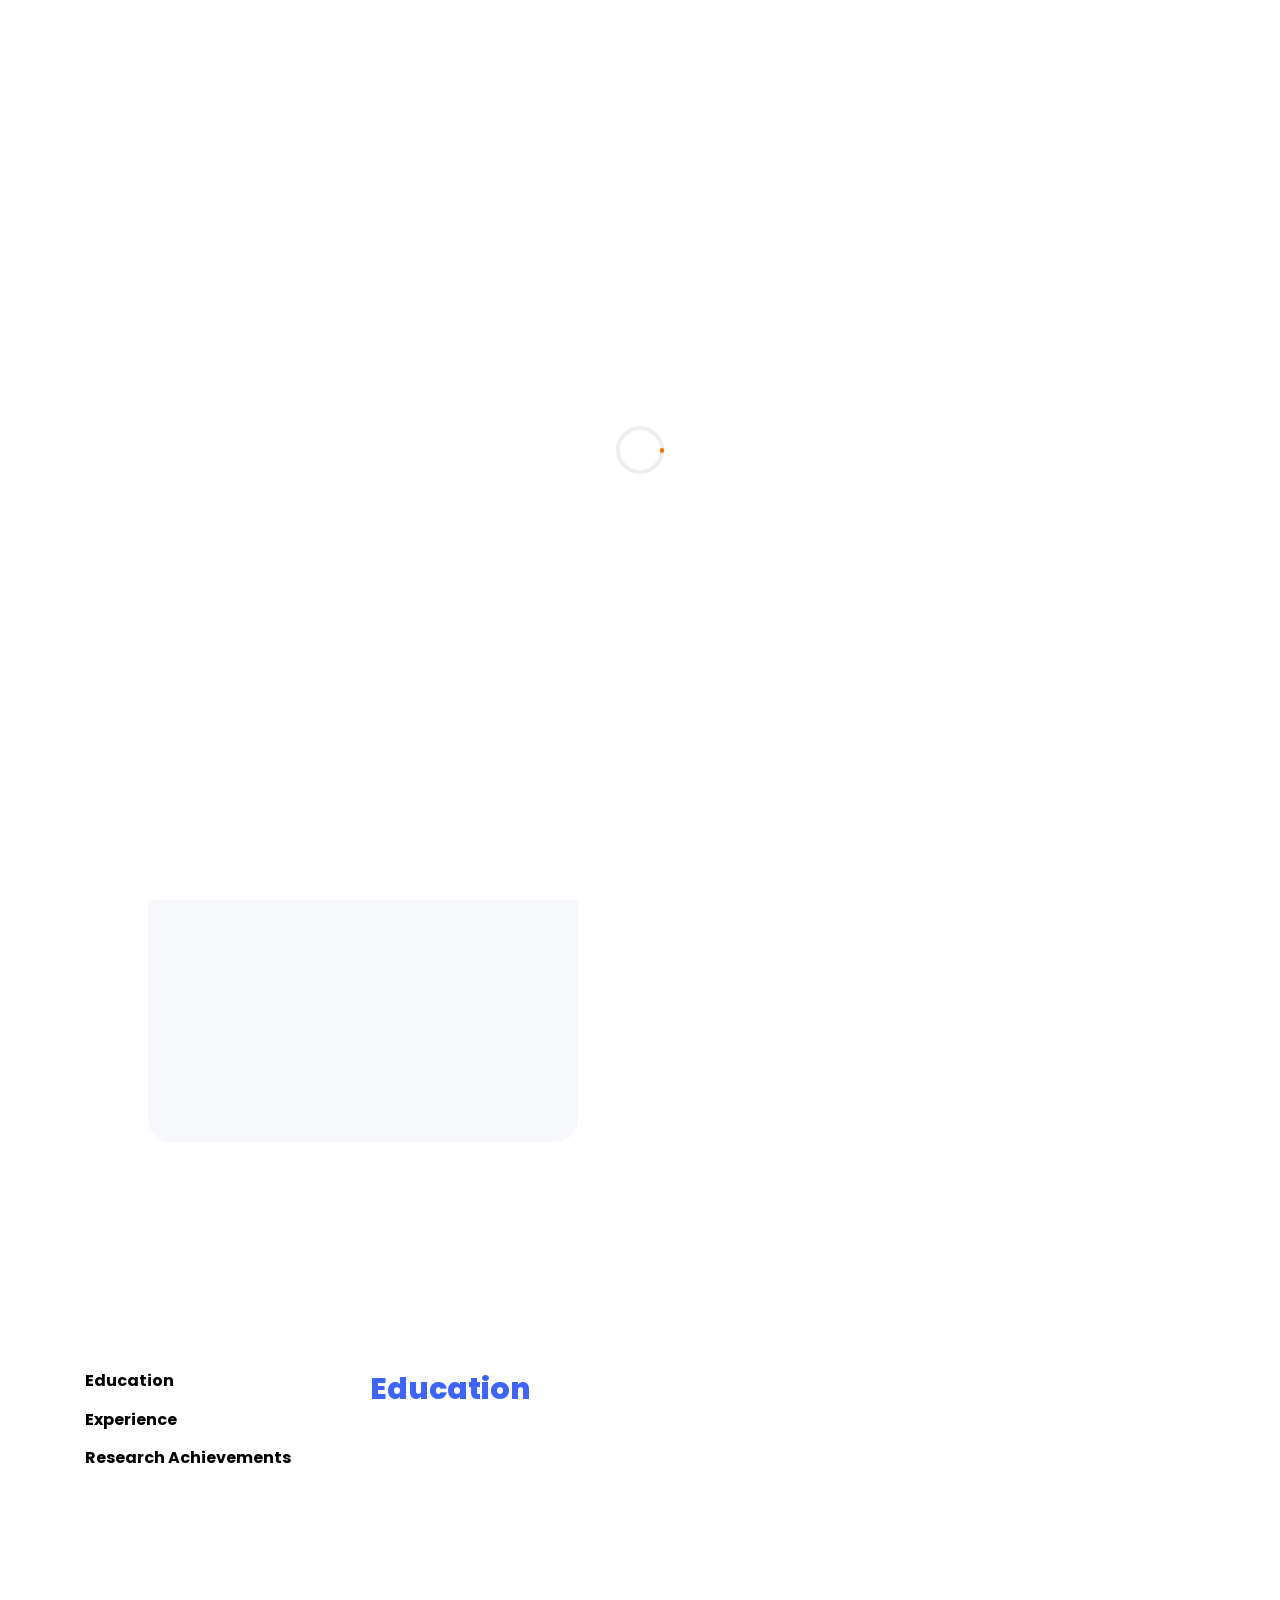
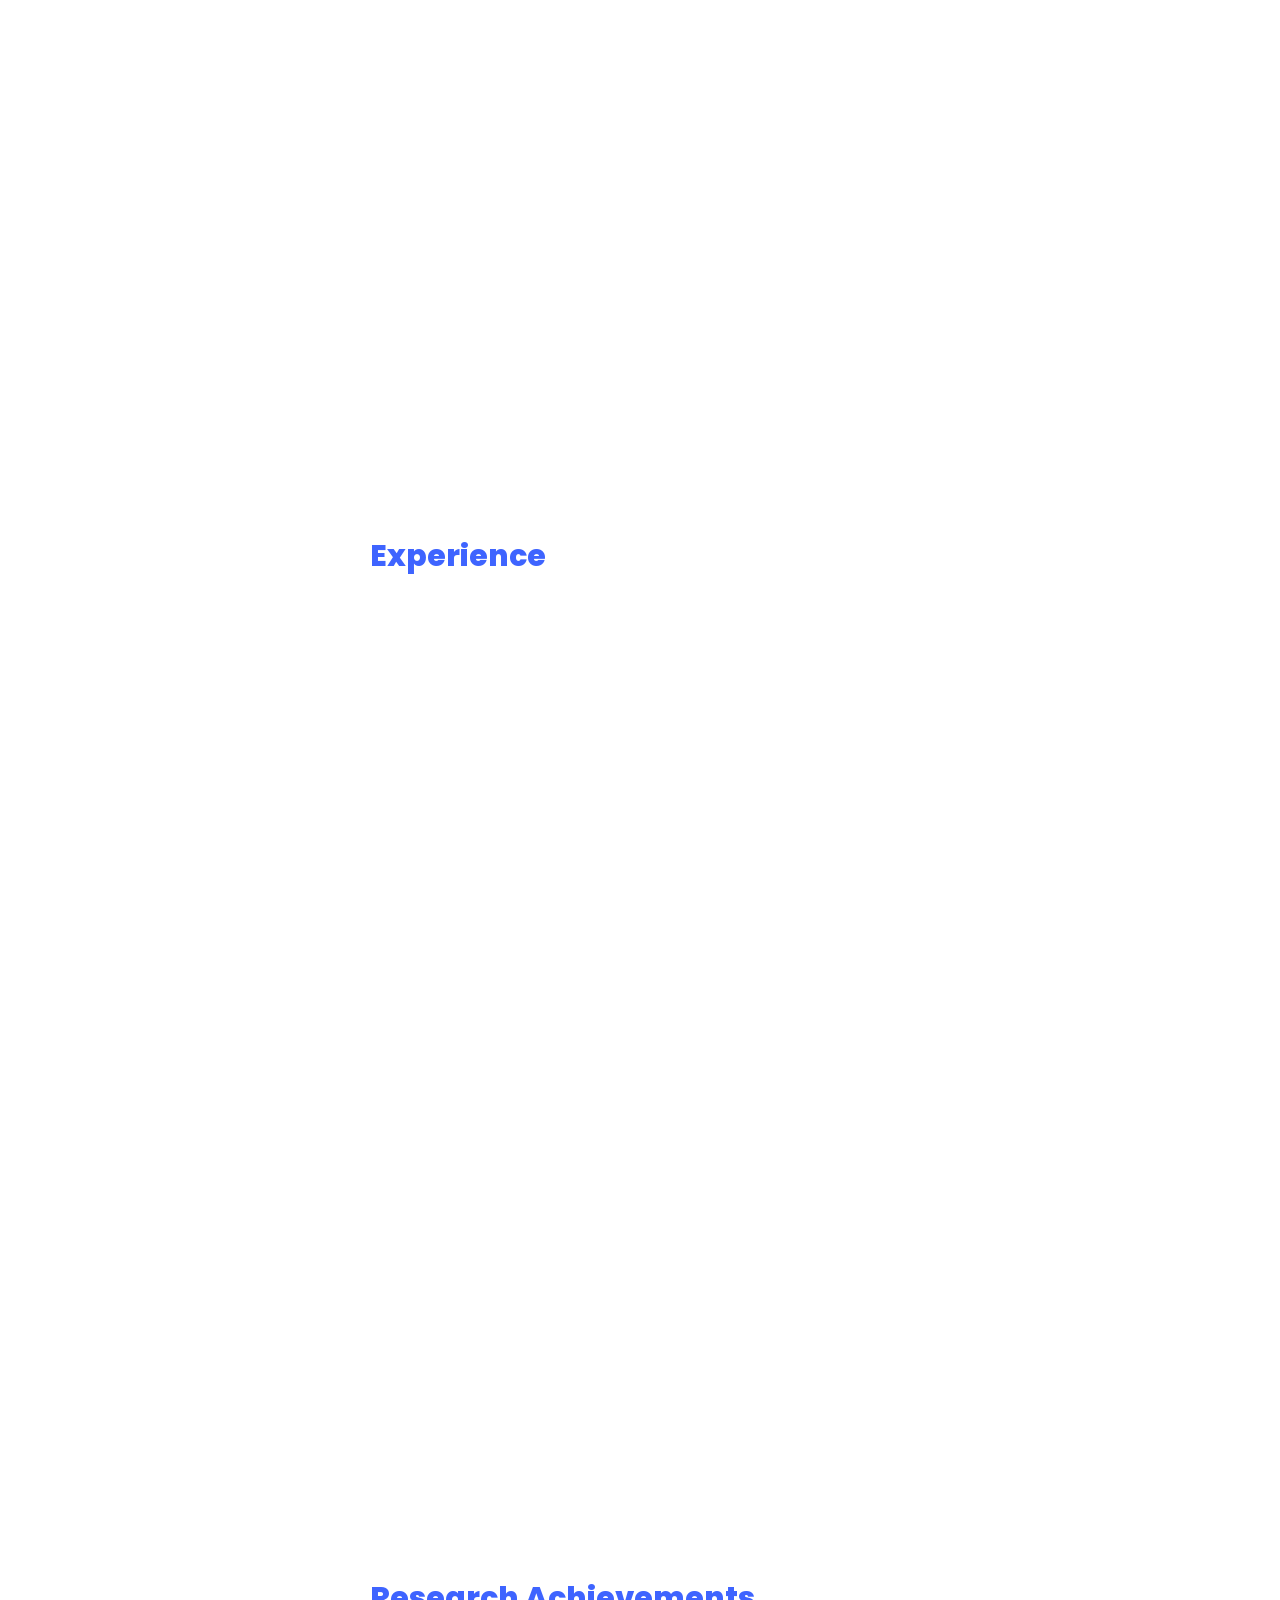
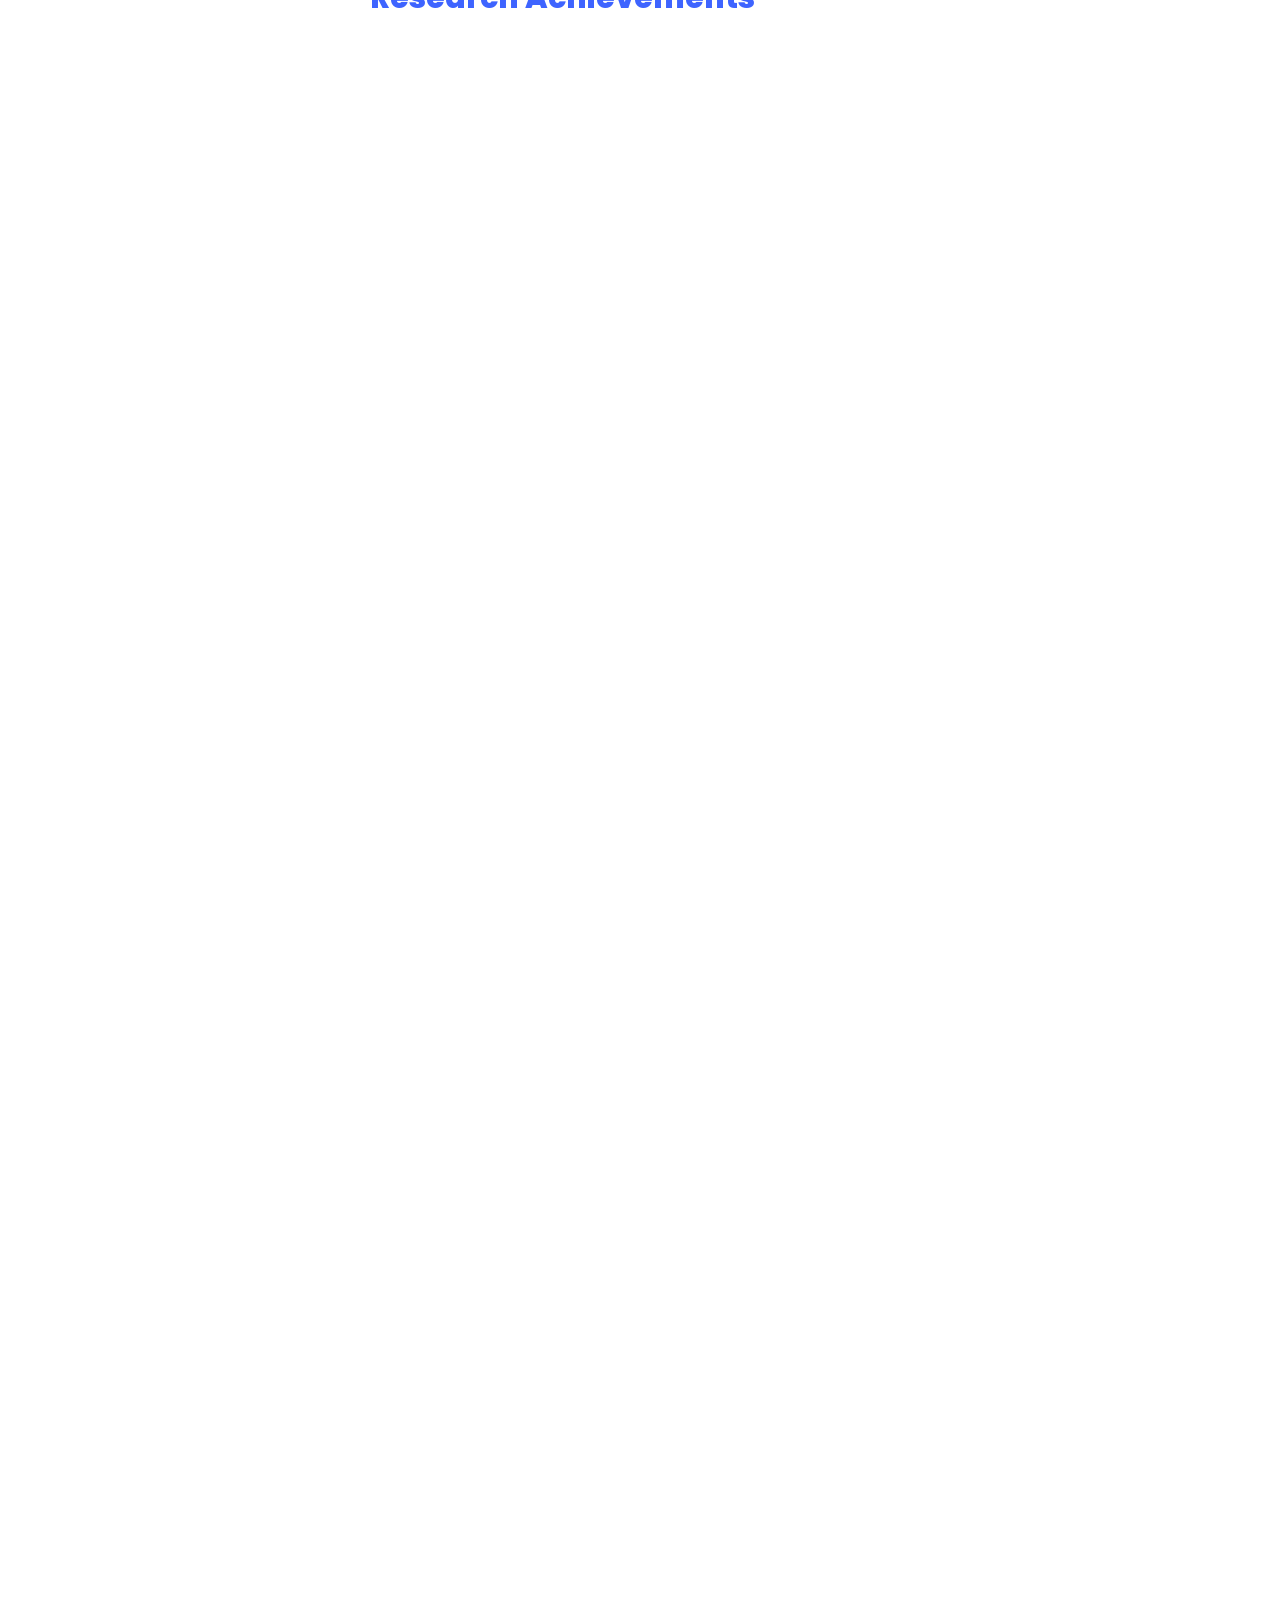
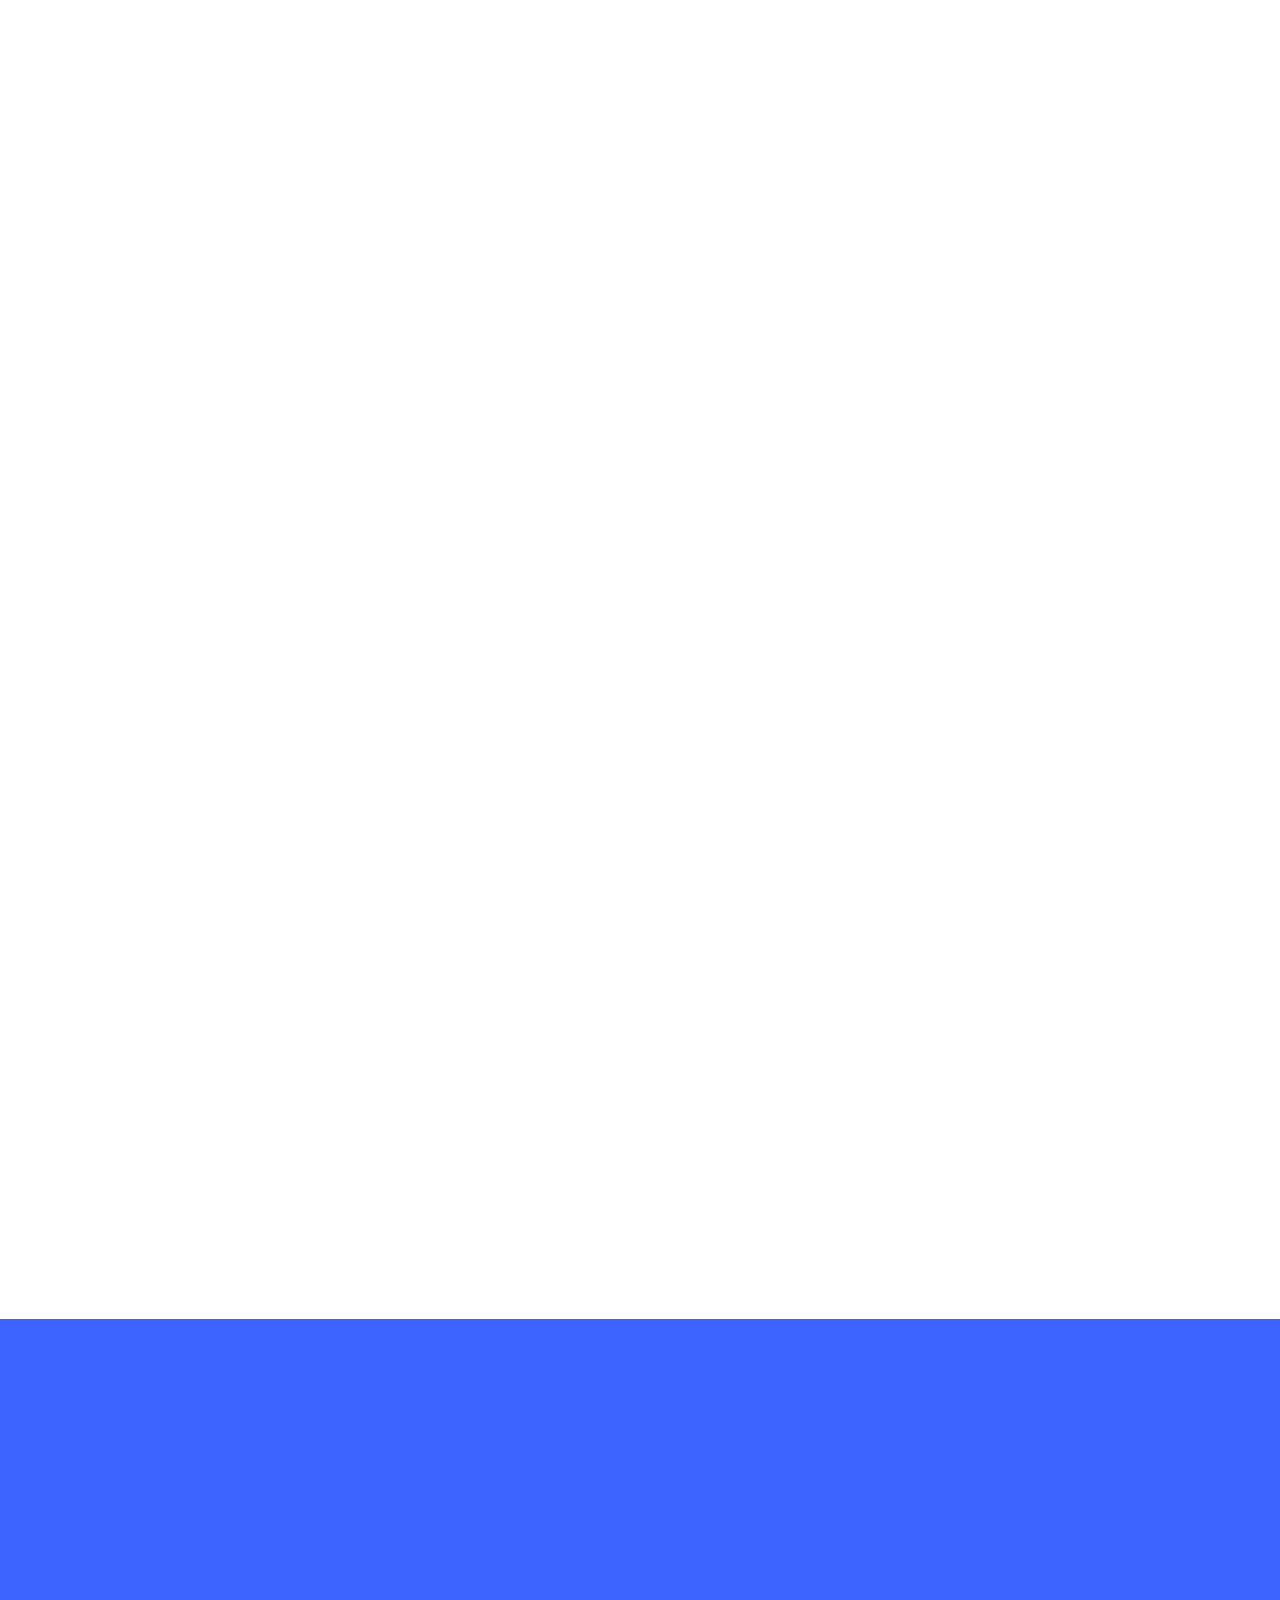
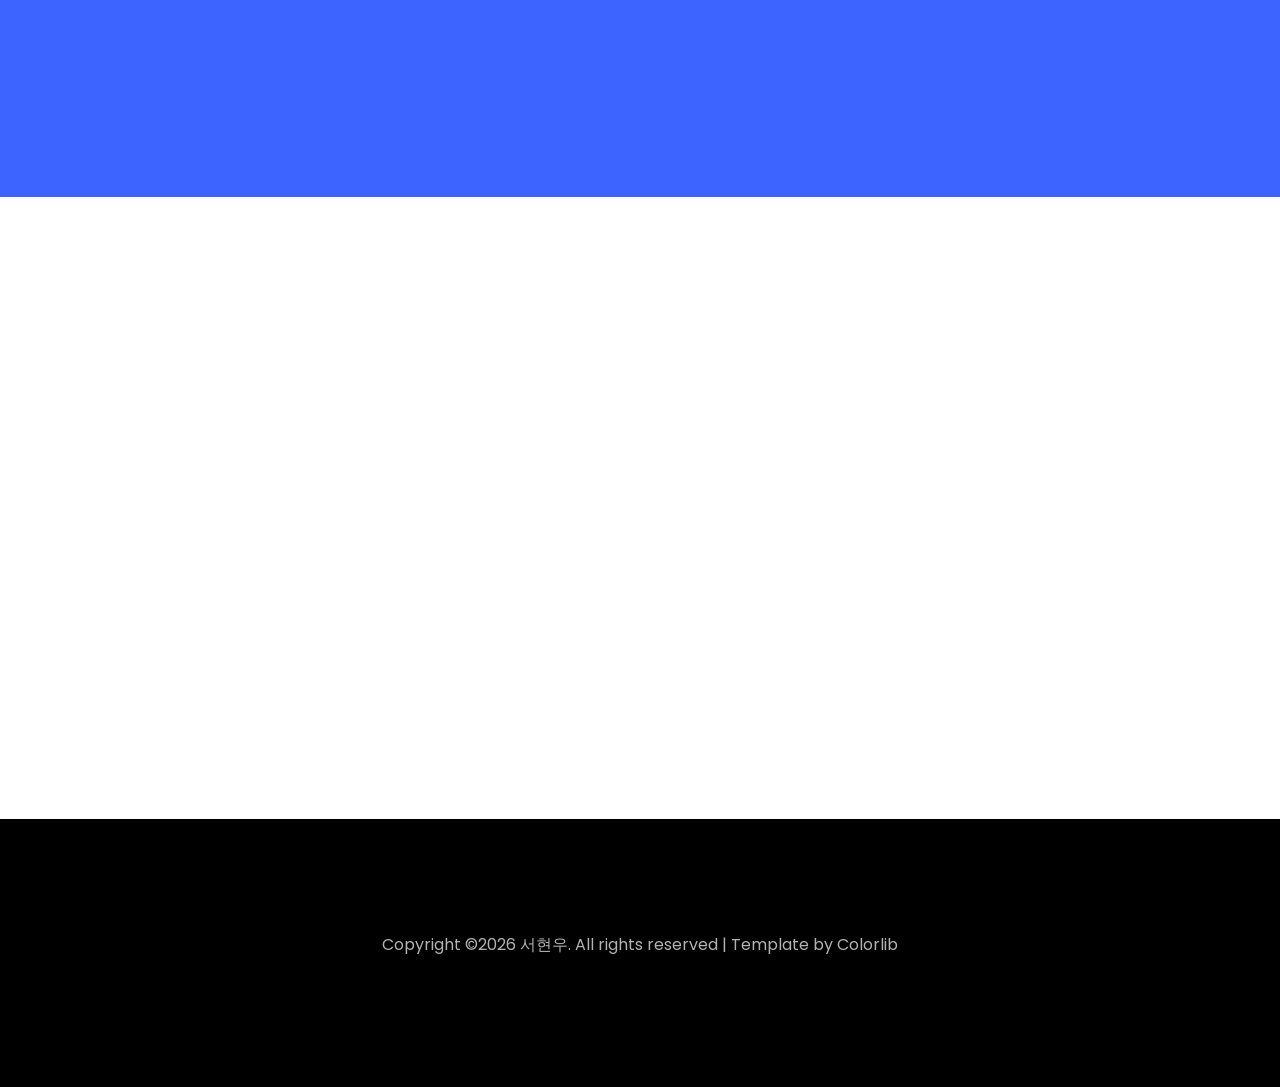
==== commit 5c15b6f4: "Fix hero scroll cue and research styling" ====
--- a/index.html
+++ b/index.html
@@ -199,7 +199,7 @@
 								</div>
 								<p class="research-conference">한국컴퓨터종합학술대회 (KCC 2025)</p>
 								<h3>Rain2FloodNet: 실시간 도시 침수흔적도 예측을 위한 조건부 생성 모델</h3>
-								<p>도시 침수흔적도 생성을 위한 Conditional Generative Model 연구</p>
+								<p class="research-achievement-description">실시간 강우 조건을 입력으로 도시 침수흔적도를 예측하는 조건부 생성 모델을 연구하고, 그 결과를 KCC 2025에서 공동 저자로 발표했습니다. 데이터 전처리와 모델 실험, 예측 결과 분석 및 논문 작성 과정에 참여하며 AI 기반 도시 재난 대응 가능성을 구체화했습니다.</p>
 							</div>
 						</article>
 					</div>
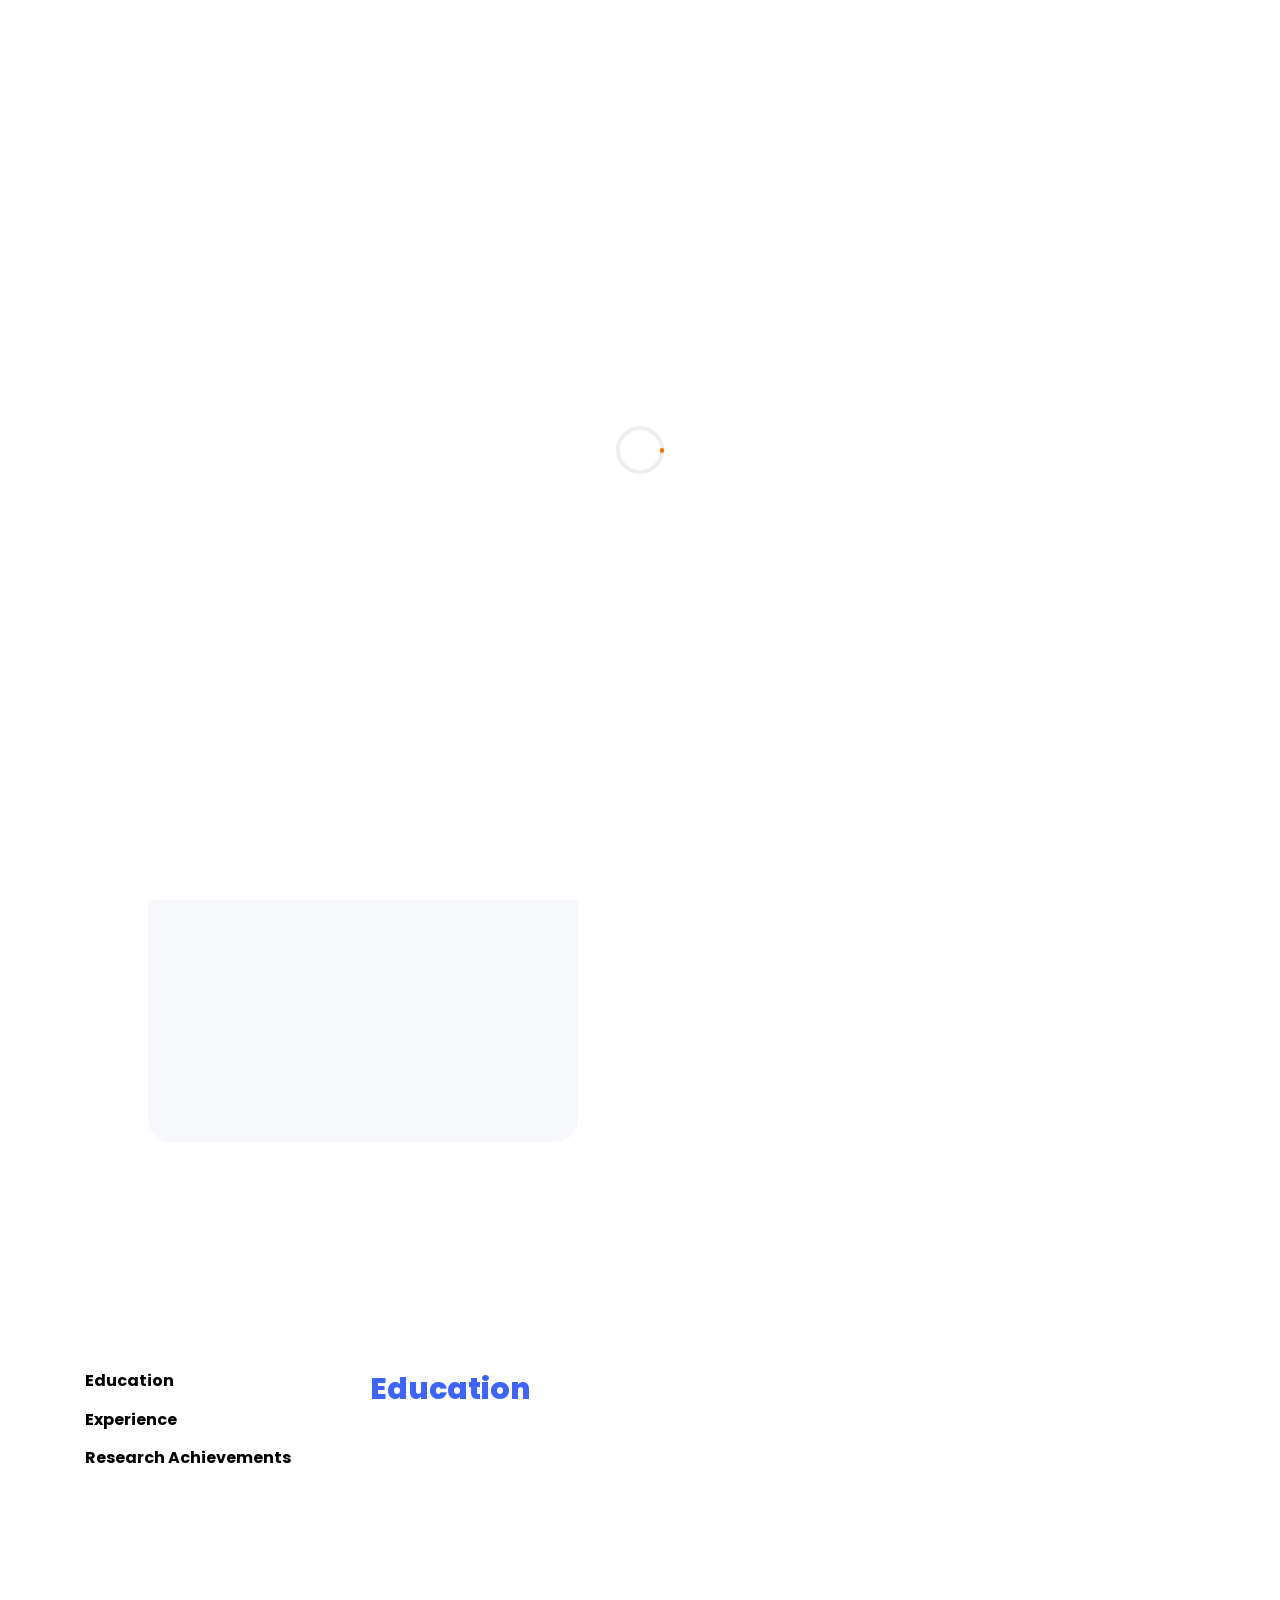
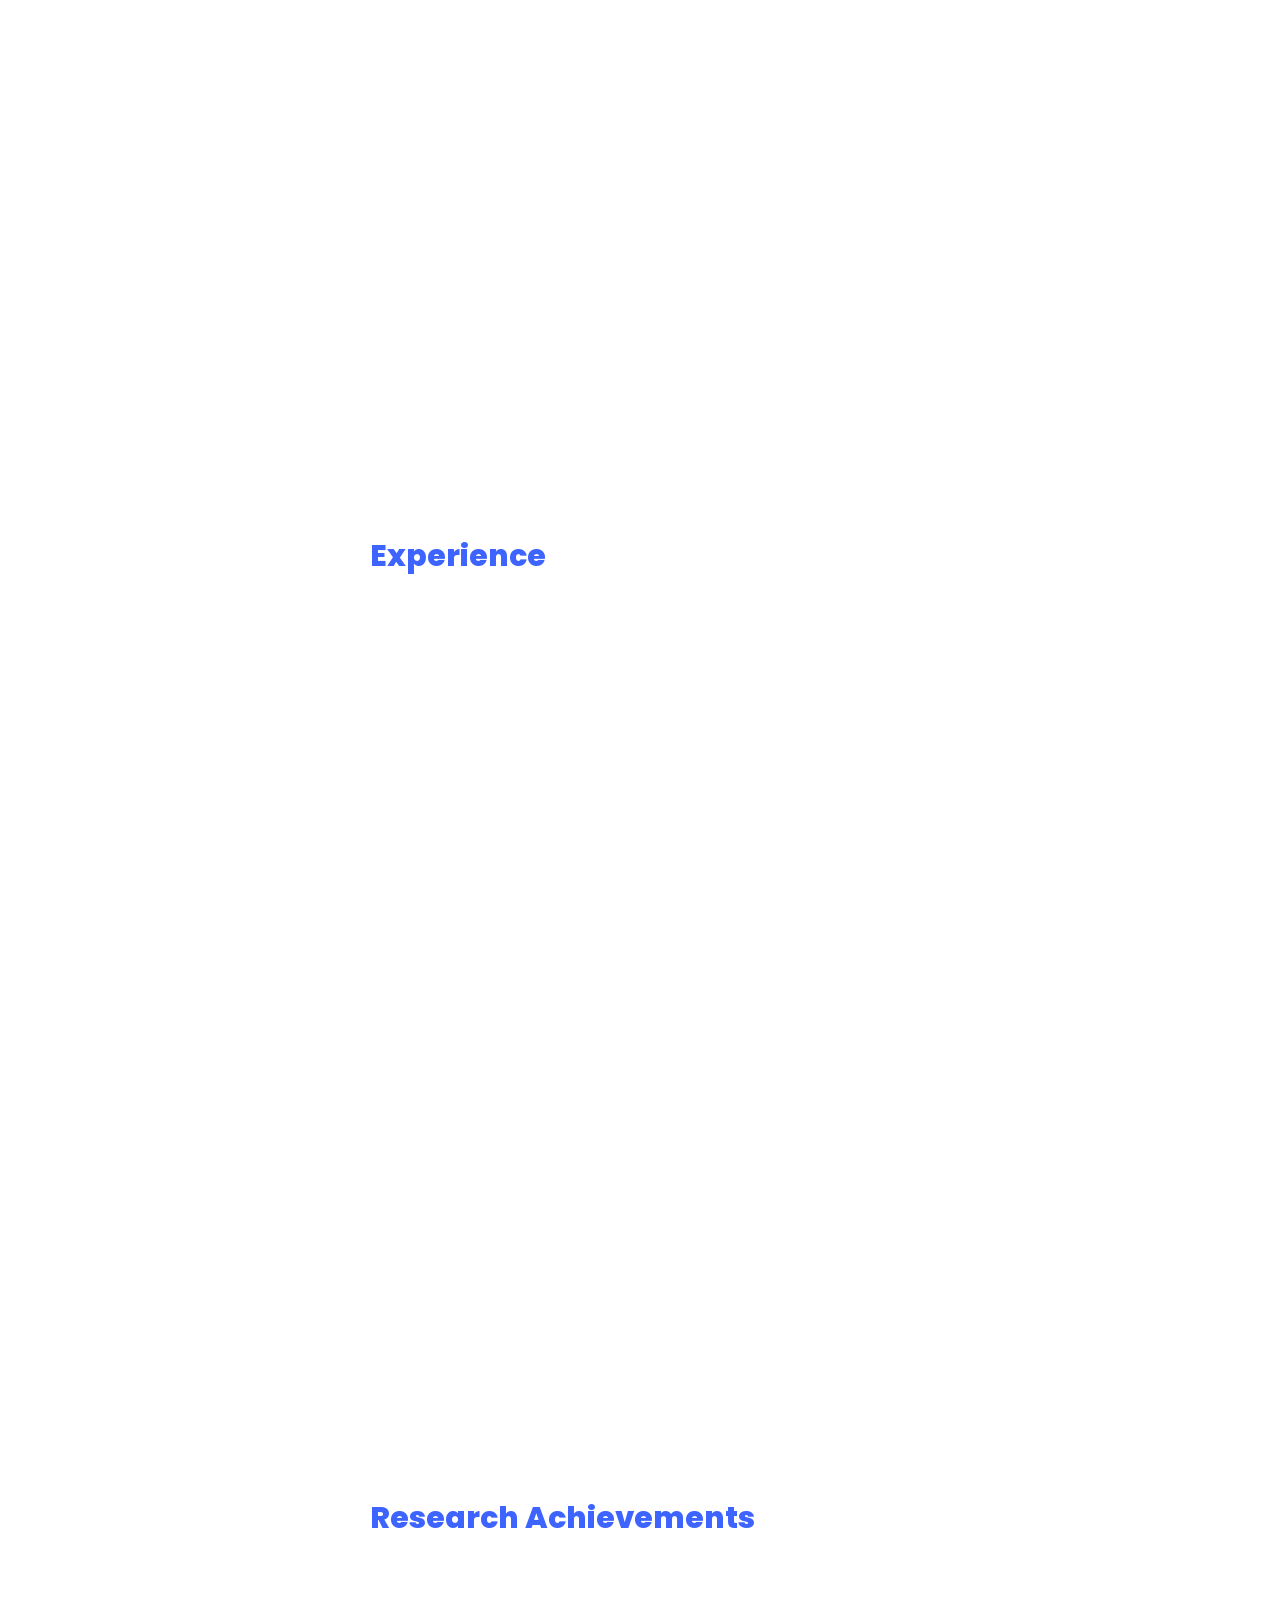
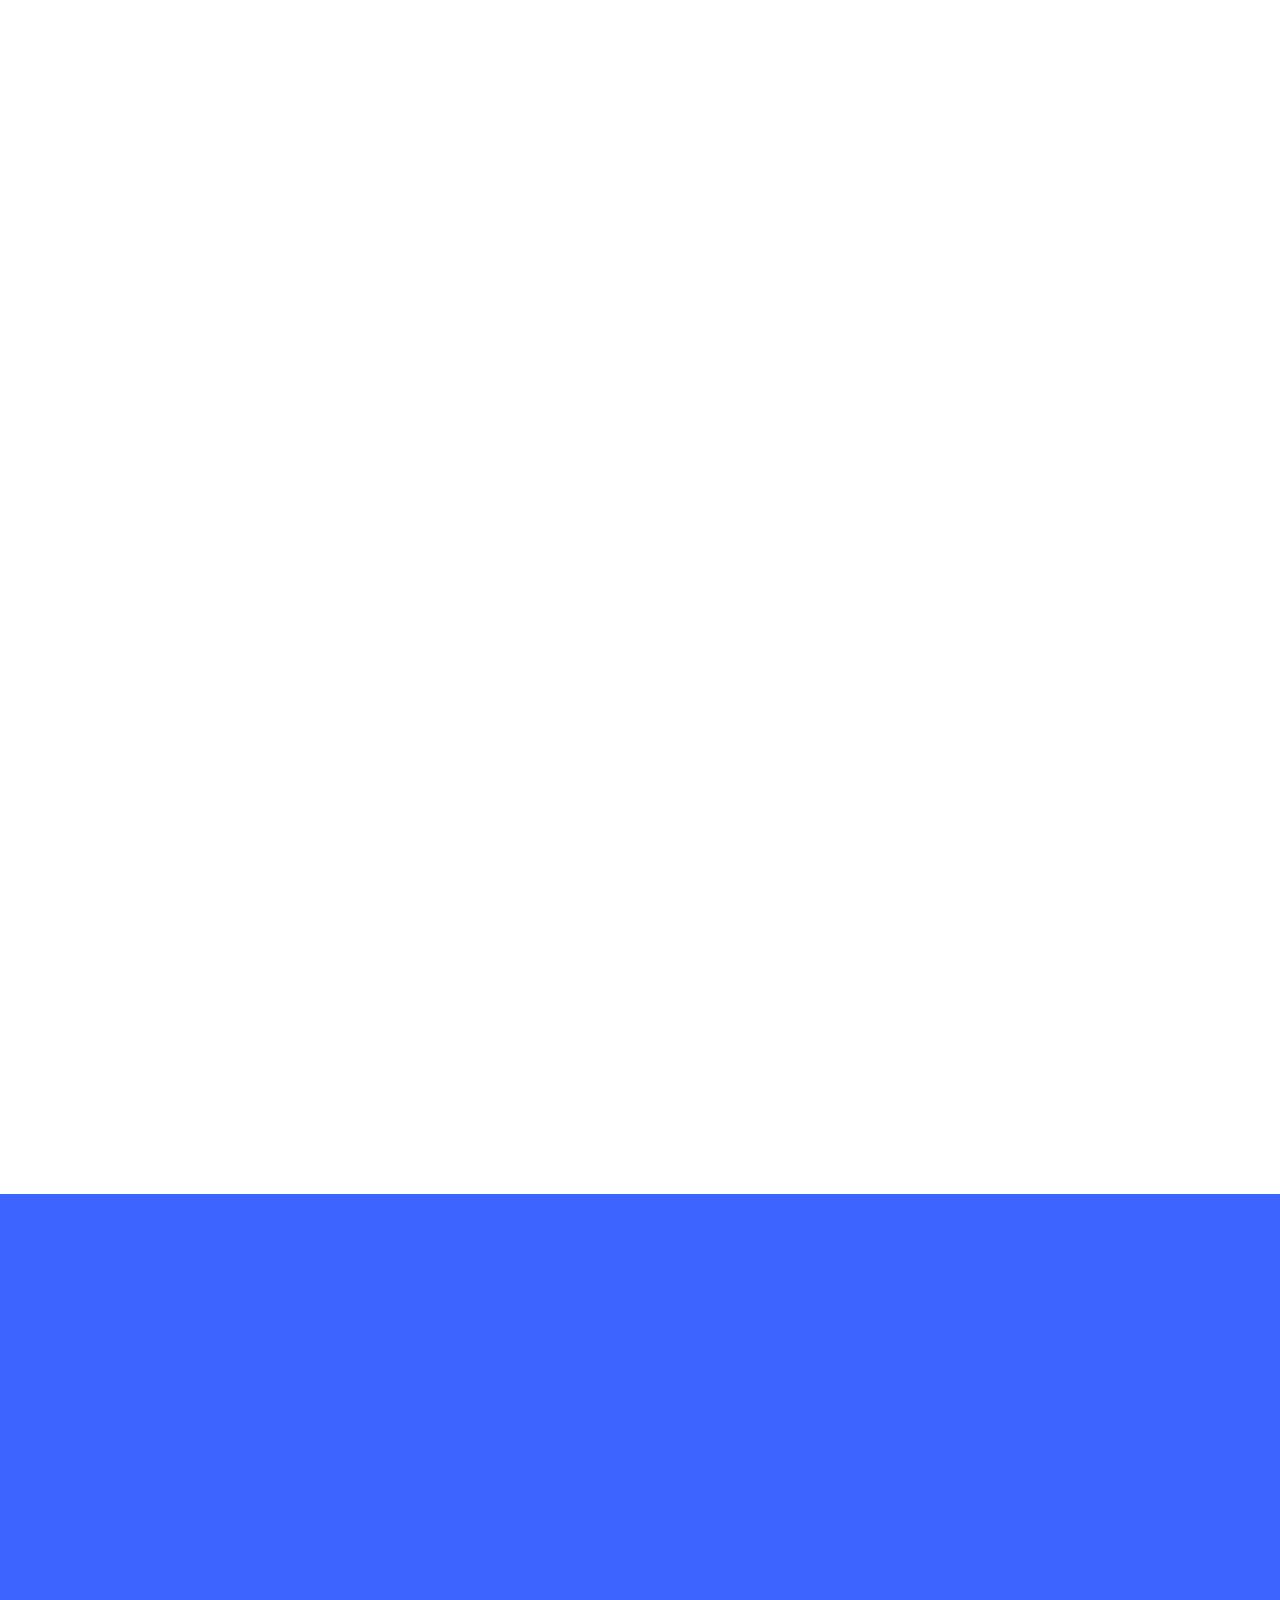
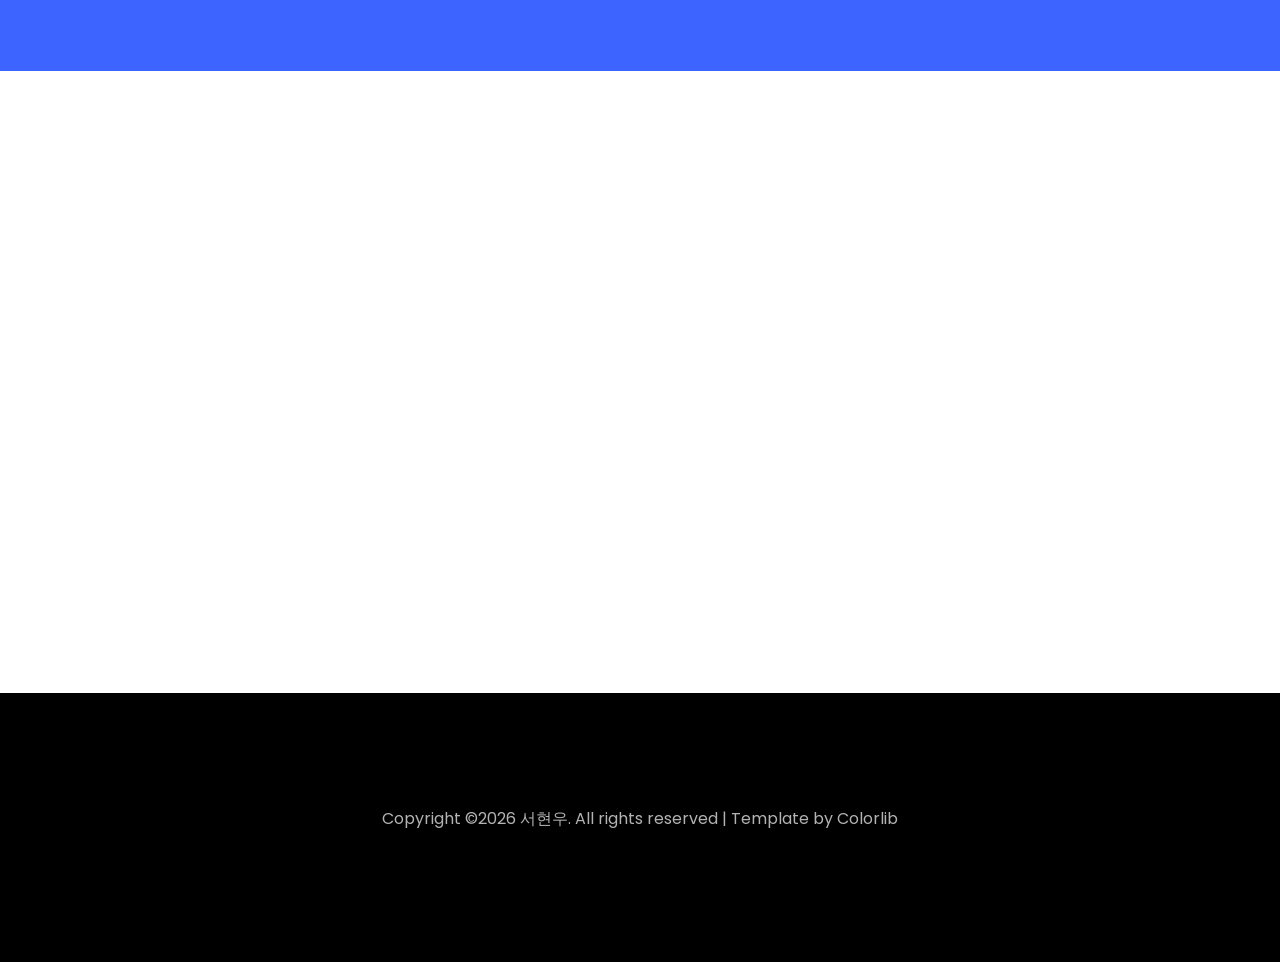
==== commit 22c73326: "Redesign research achievements to match resume sections" ====
--- a/index.html
+++ b/index.html
@@ -188,20 +188,17 @@
 						</div>
 					</div>
 
-					<div id="research-achievements-section" class="page research-achievements-page">
+					<div id="research-achievements-section" class="page three">
 						<h2 class="heading">Research Achievements</h2>
-						<article class="research-achievement-card ftco-animate">
-							<div class="research-achievement-marker" aria-hidden="true"><span class="flaticon-ideas"></span></div>
-							<div class="research-achievement-content">
-								<div class="research-achievement-meta">
-									<span class="date">2025.07</span>
-									<span class="research-role">Co-Author</span>
-								</div>
-								<p class="research-conference">한국컴퓨터종합학술대회 (KCC 2025)</p>
-								<h3>Rain2FloodNet: 실시간 도시 침수흔적도 예측을 위한 조건부 생성 모델</h3>
-								<p class="research-achievement-description">실시간 강우 조건을 입력으로 도시 침수흔적도를 예측하는 조건부 생성 모델을 연구하고, 그 결과를 KCC 2025에서 공동 저자로 발표했습니다. 데이터 전처리와 모델 실험, 예측 결과 분석 및 논문 작성 과정에 참여하며 AI 기반 도시 재난 대응 가능성을 구체화했습니다.</p>
+						<div class="resume-wrap d-flex ftco-animate">
+							<div class="icon d-flex align-items-center justify-content-center"><span class="flaticon-ideas"></span></div>
+							<div class="text pl-3">
+								<span class="date">2025.07</span>
+								<h2>Rain2FloodNet: 실시간 도시 침수흔적도 예측을 위한 조건부 생성 모델</h2>
+								<span class="position">한국컴퓨터종합학술대회 (KCC 2025) · Co-Author</span>
+								<p>실시간 강우 조건을 입력으로 도시 침수흔적도를 예측하는 조건부 생성 모델을 연구하고, 그 결과를 KCC 2025에서 공동 저자로 발표했습니다. 데이터 전처리와 모델 실험, 예측 결과 분석 및 논문 작성 과정에 참여하며 AI 기반 도시 재난 대응 가능성을 구체화했습니다.</p>
 							</div>
-						</article>
+						</div>
 					</div>
 				</div>
 			</div>
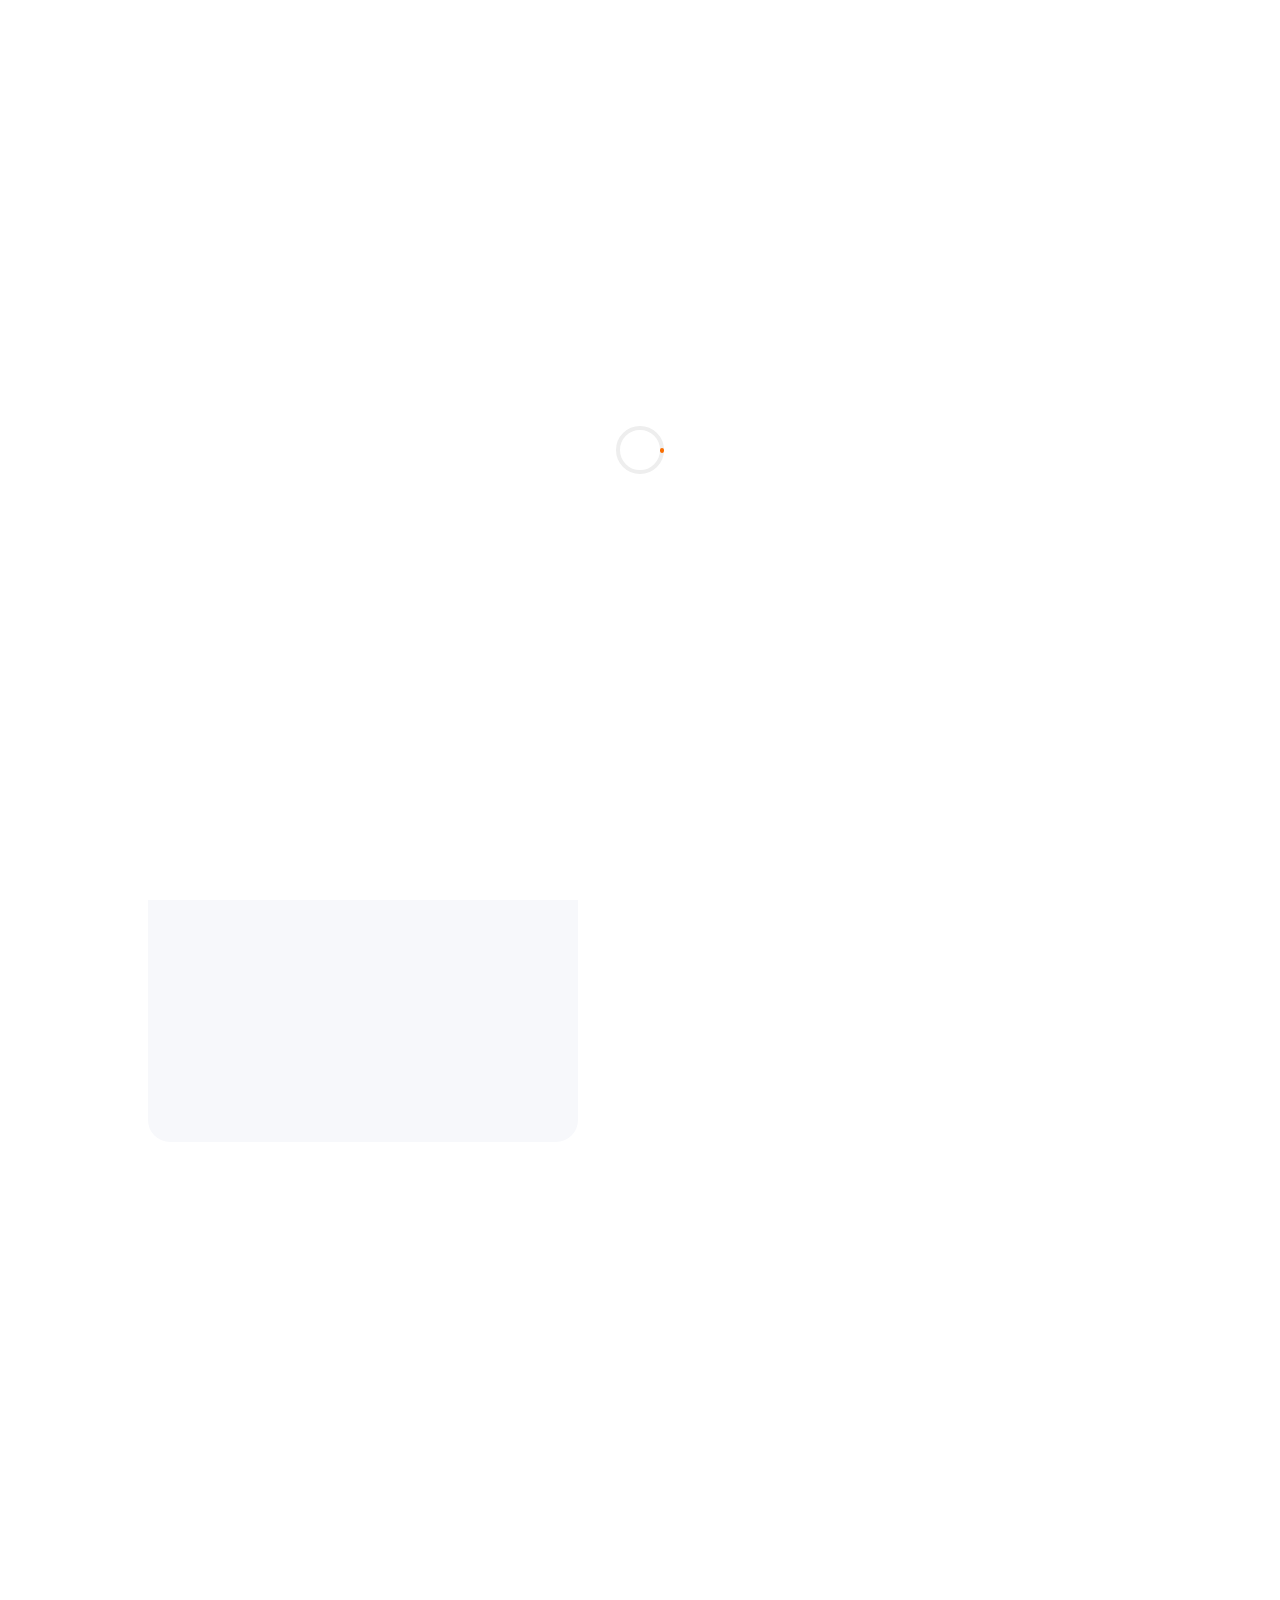
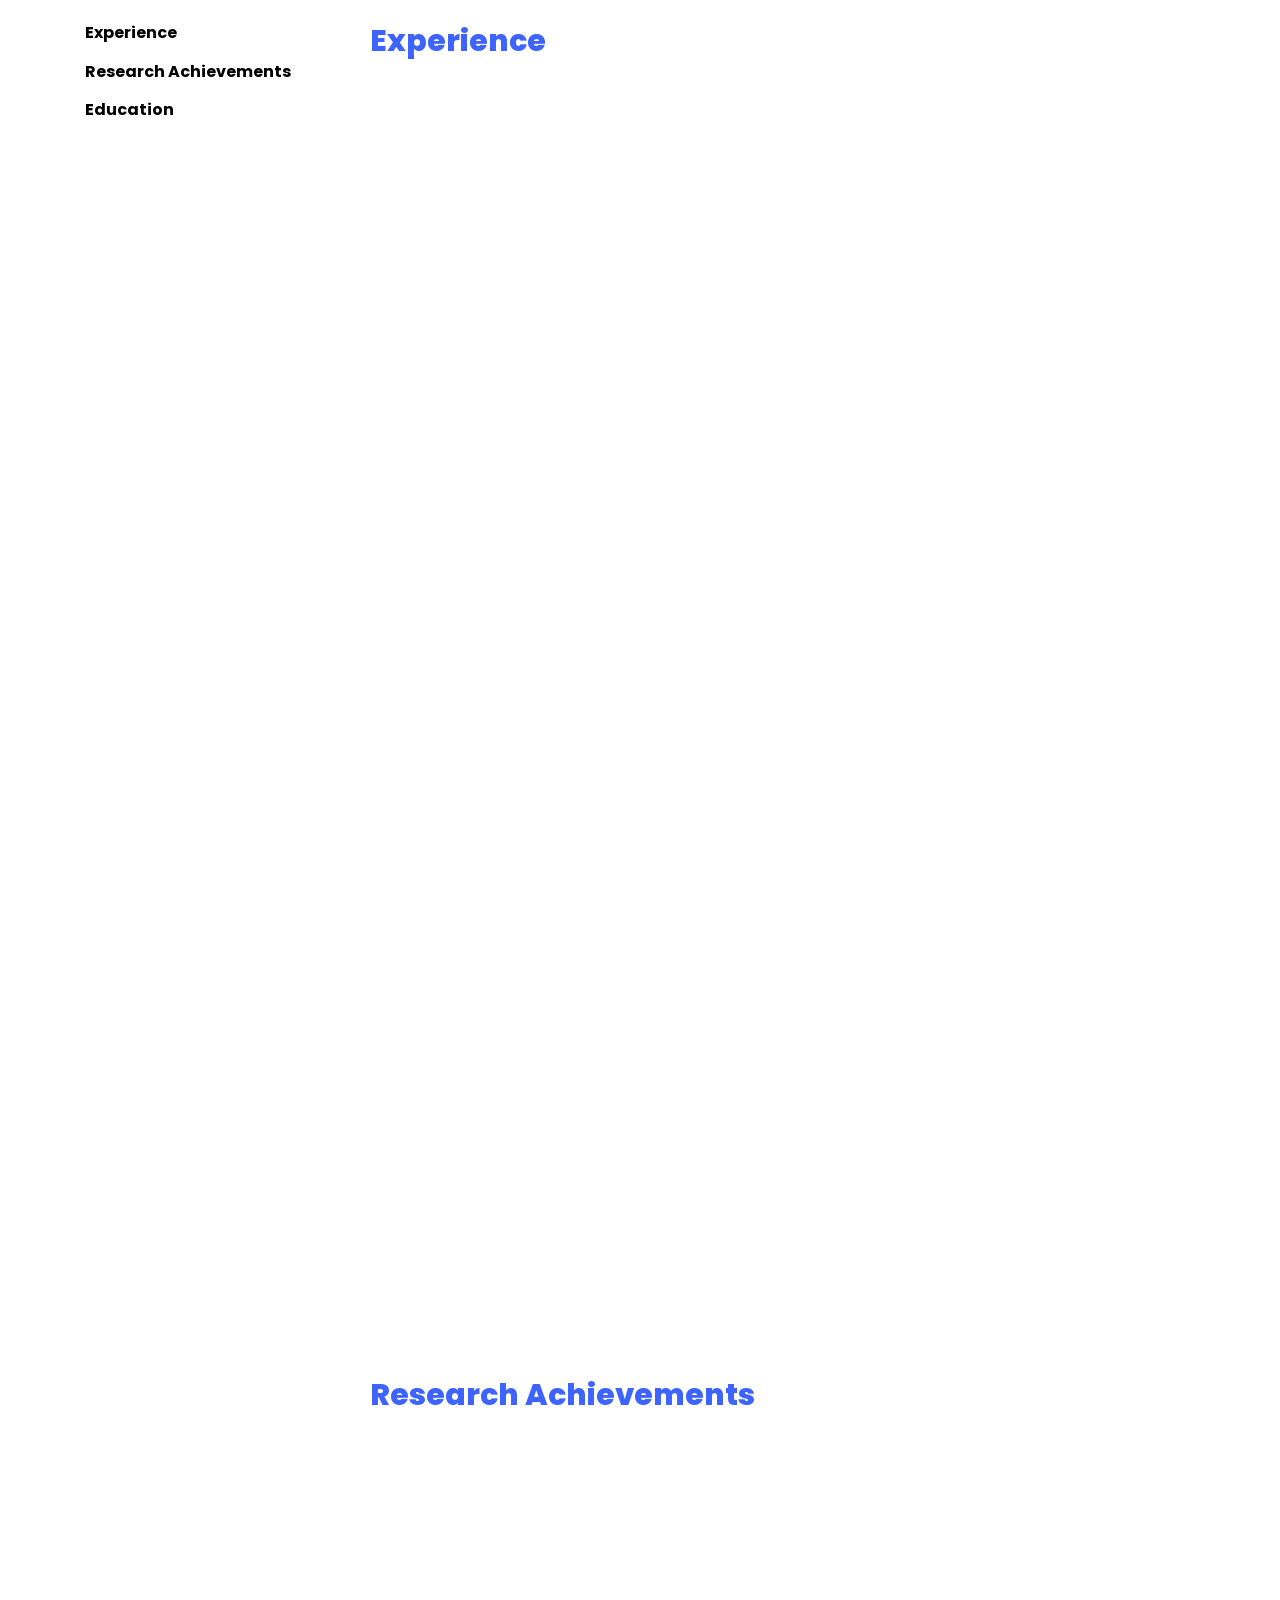
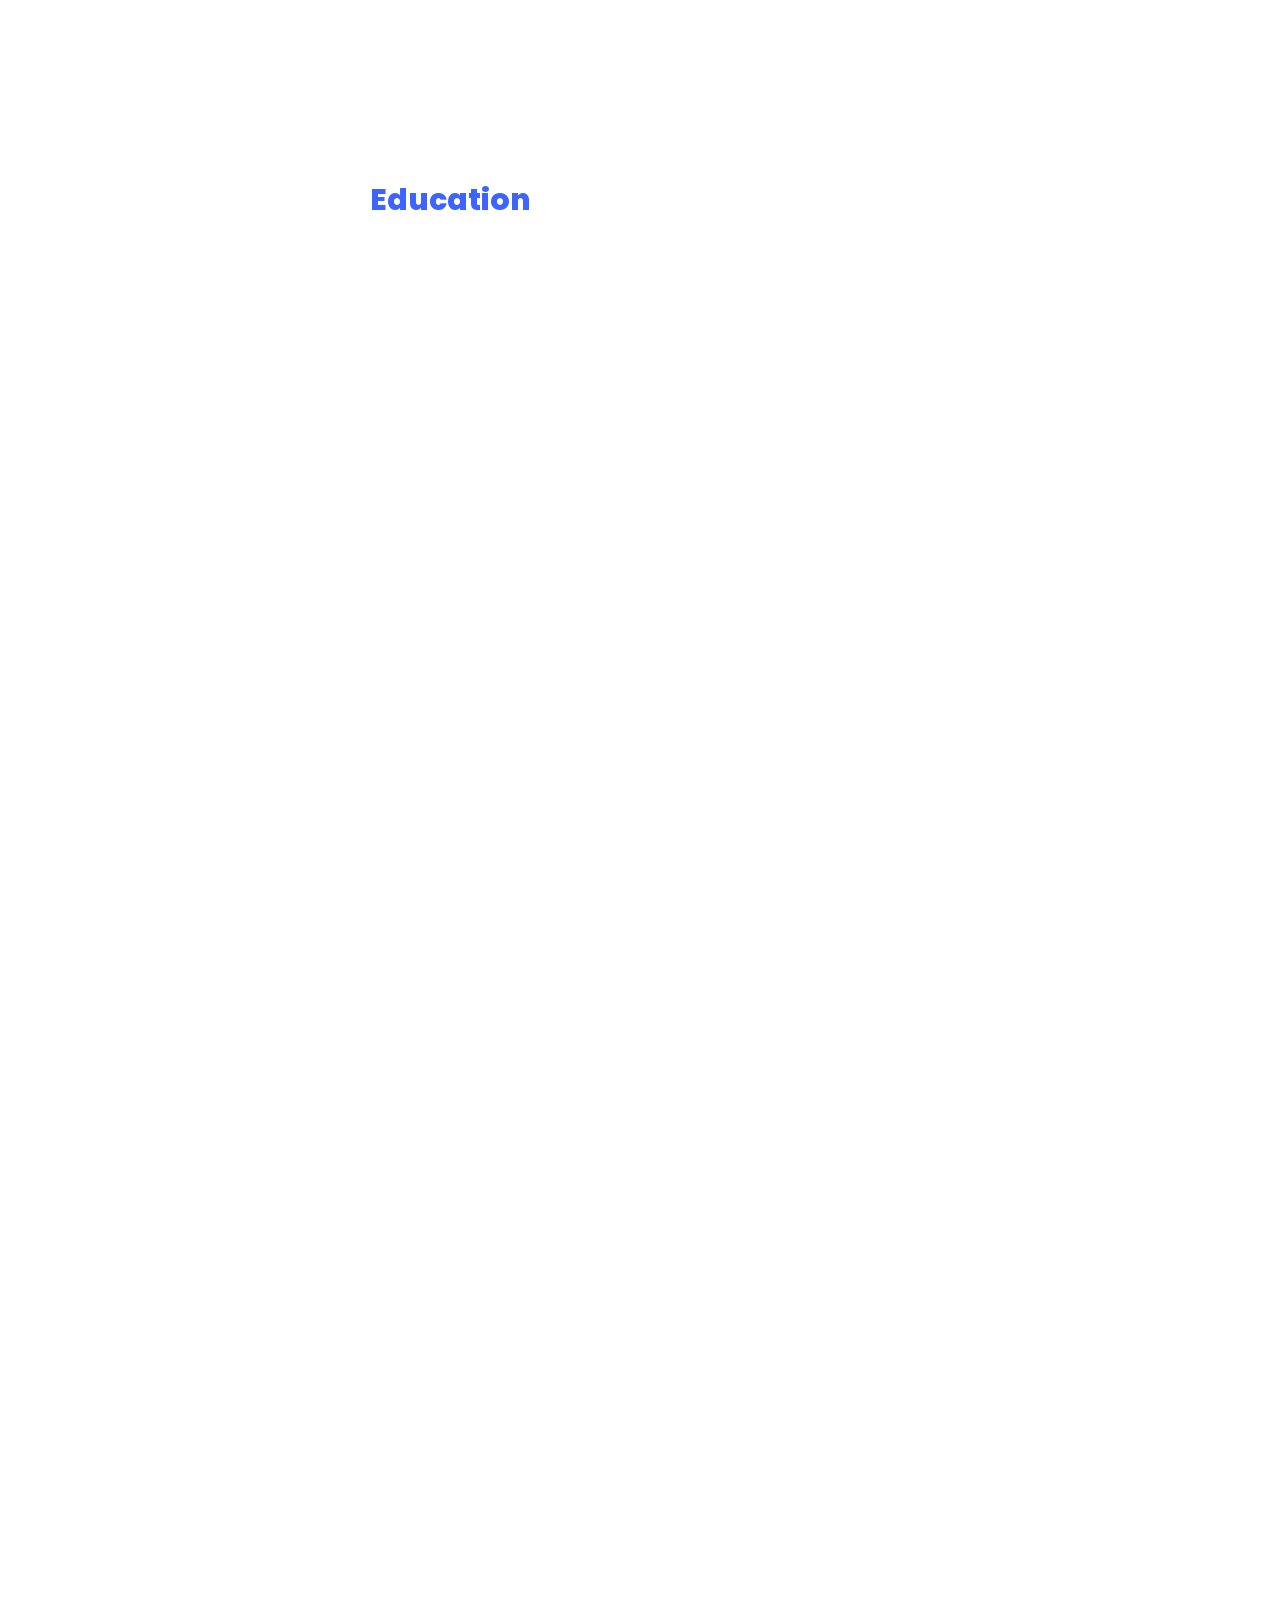
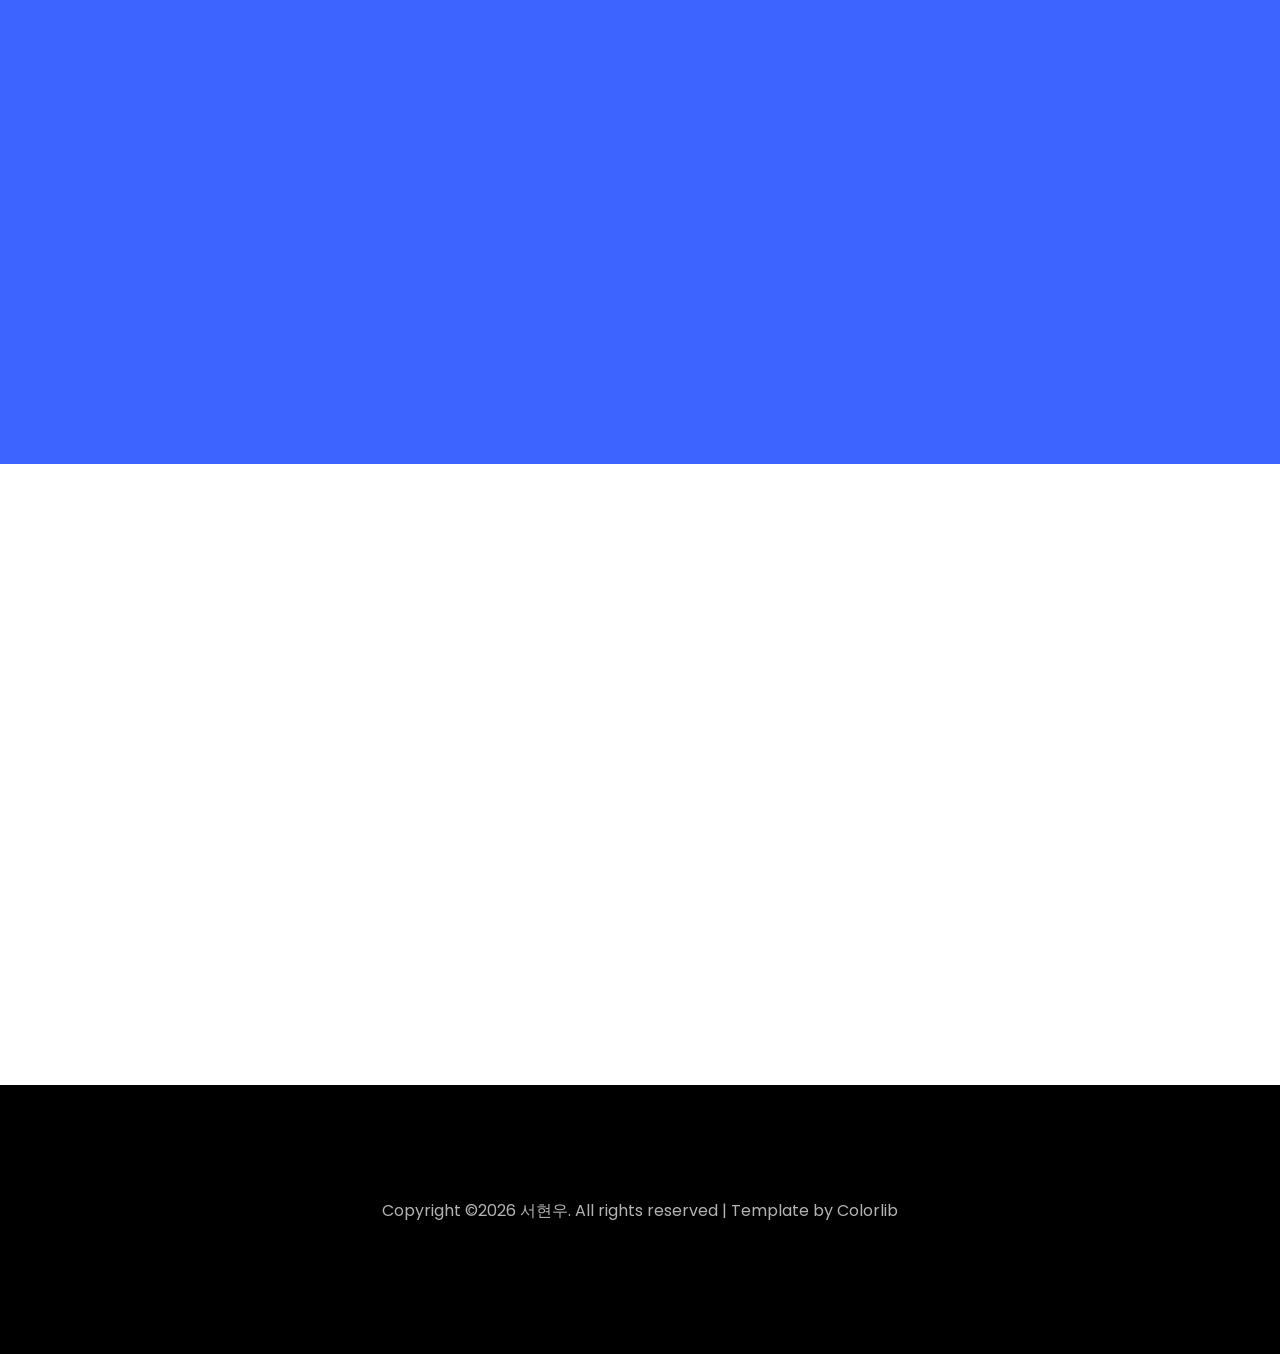
==== commit 9cdeaf61: "Reorder portfolio around projects and experience" ====
--- a/index.html
+++ b/index.html
@@ -34,14 +34,14 @@
 				<ul class="navbar-nav nav ml-auto">
 					<li class="nav-item"><a href="#home-section" class="nav-link"><span>Home</span></a></li>
 					<li class="nav-item"><a href="#about-section" class="nav-link"><span>About</span></a></li>
-					<li class="nav-item"><a href="#education-section" class="nav-link"><span>Education</span></a></li>
+					<li class="nav-item"><a href="#featured-projects-section" class="nav-link"><span>Projects</span></a></li>
 					<li class="nav-item"><a href="#experience-section" class="nav-link"><span>Experience</span></a></li>
+					<li class="nav-item"><a href="#skills-section" class="nav-link"><span>Skills</span></a></li>
 					<li class="nav-item"><a href="#research-achievements-section" class="nav-link"><span>Research</span></a></li>
 					<li class="nav-item"><a href="#papers-section" class="nav-link"><span>Papers</span></a></li>
+					<li class="nav-item"><a href="#education-section" class="nav-link"><span>Education</span></a></li>
 					<li class="nav-item"><a href="#awards-section" class="nav-link"><span>Awards</span></a></li>
 					<li class="nav-item"><a href="#certifications-section" class="nav-link"><span>Certifications</span></a></li>
-					<li class="nav-item"><a href="#skills-section" class="nav-link"><span>Skills</span></a></li>
-					<li class="nav-item"><a href="#featured-projects-section" class="nav-link"><span>Projects</span></a></li>
 					<li class="nav-item"><a href="#contact-section" class="nav-link"><span>Contact</span></a></li>
 				</ul>
 			</div>
@@ -76,7 +76,6 @@
 			</div>
 		</div>
 	</section>
-
 	<section class="ftco-about img ftco-section ftco-no-pt ftco-no-pb" id="about-section">
 		<div class="container">
 			<div class="row d-flex no-gutters">
@@ -110,47 +109,175 @@
 			</div>
 		</div>
 	</section>
-
+	<section class="ftco-section" id="featured-projects-section">
+		<div class="container">
+			<div class="row justify-content-center pb-5">
+				<div class="col-md-10 heading-section text-center ftco-animate">
+					<h1 class="big big-2">Projects</h1>
+					<h2 class="mb-4">Featured Projects</h2>
+					<p>웹 서비스, 금융 도메인, 데이터베이스, AI 모델을 실제 기능과 연결해 본 대표 프로젝트입니다.</p>
+				</div>
+			</div>
+			<div class="row project-card-grid">
+				<div class="col-md-6 col-lg-4 d-flex ftco-animate">
+					<article class="project-card shadow">
+						<figure class="project-media" data-title="FLOBANK 1차 이미지">
+							<img src="images/flobank-1.png" alt="FLOBANK 1차 프로젝트 미리보기" loading="lazy" onerror="this.style.display='none'">
+						</figure>
+						<h3>FLOBANK 1차</h3>
+						<p>채널계 API 서버와 계정계 Core Banking 서버를 분리하고 TCP/IP 전문 통신으로 연동한 차세대 뱅킹 서비스</p>
+						<div class="stack-list"><span>Spring Boot</span><span>Oracle</span><span>Redis</span><span>Elasticsearch</span><span>OpenAI</span><span>Python</span></div>
+						<a target="_blank" rel="noopener" href="https://github.com/henu-1004/FLOBANK-Project1">프로젝트 보기 →</a>
+					</article>
+				</div>
+				<div class="col-md-6 col-lg-4 d-flex ftco-animate">
+					<article class="project-card shadow">
+						<figure class="project-media" data-title="FLOBANK 2차 이미지">
+							<img src="images/flobank-2.png" alt="FLOBANK 2차 프로젝트 미리보기" loading="lazy" onerror="this.style.display='none'">
+						</figure>
+						<h3>FLOBANK 2차</h3>
+						<p>환율 조회, 환전, 외화예금, 외화송금을 AI 음성 비서와 OCR 흐름으로 연결한 모바일 뱅킹 앱</p>
+						<div class="stack-list"><span>Flutter</span><span>Spring Boot</span><span>Oracle</span><span>Redis</span><span>GCP</span><span>GitHub Actions</span></div>
+						<a target="_blank" rel="noopener" href="https://github.com/henu-1004/FLOBANK_Project2">프로젝트 보기 →</a>
+					</article>
+				</div>
+				<div class="col-md-6 col-lg-4 d-flex ftco-animate">
+					<article class="project-card shadow">
+						<figure class="project-media" data-title="GreenGarden 이미지">
+							<img src="images/greengarden.png" alt="GreenGarden 프로젝트 미리보기" loading="lazy" onerror="this.style.display='none'">
+						</figure>
+						<h3>GreenGarden</h3>
+						<p>쇼핑몰, 마이페이지, 고객센터, 관리자 시스템을 통합 구현한 이커머스 웹 애플리케이션</p>
+						<div class="stack-list"><span>Java 17</span><span>Spring Boot</span><span>Spring Security</span><span>MyBatis</span><span>JPA</span><span>Oracle</span><span>AWS EC2</span></div>
+						<a target="_blank" rel="noopener" href="https://github.com/henu-1004/GreenGarden">프로젝트 보기 →</a>
+					</article>
+				</div>
+				<div class="col-md-6 col-lg-4 d-flex ftco-animate">
+					<article class="project-card shadow">
+						<figure class="project-media" data-title="Rain2FloodNet 이미지">
+							<img src="images/rain2floodnet.png" alt="Rain2FloodNet 프로젝트 미리보기" loading="lazy" onerror="this.style.display='none'">
+						</figure>
+						<h3>Rain2FloodNet</h3>
+						<p>강우 조건에 따른 도시 침수흔적도를 생성하는 Conditional GAN 기반 연구 프로젝트</p>
+						<div class="stack-list"><span>Python</span><span>PyTorch</span><span>Pix2Pix</span><span>FiLM</span><span>WGAN-GP</span></div>
+						<a target="_blank" rel="noopener" href="https://github.com/henu-1004/Rain2FloodNet">프로젝트 보기 →</a>
+						<a target="_blank" rel="noopener" href="https://dbpia.co.kr/journal/articleDetail?nodeId=NODE12318845">논문 보기 →</a>
+					</article>
+				</div>
+				<div class="col-md-6 col-lg-4 d-flex ftco-animate">
+					<article class="project-card shadow">
+						<figure class="project-media" data-title="SAFE S Viewer 이미지">
+							<img src="images/safe-s-viewer.png" alt="SAFE S Viewer 프로젝트 미리보기" loading="lazy" onerror="this.style.display='none'">
+						</figure>
+						<h3>SAFE S Viewer</h3>
+						<p>동물병원 수술 마취 기록 데이터를 구조화하고 관리하는 반응형 웹 애플리케이션</p>
+						<div class="stack-list"><span>Flutter Web</span><span>FastAPI</span><span>MariaDB</span><span>WebSocket</span><span>Kafka</span></div>
+						<a target="_blank" rel="noopener" href="https://github.com/henu-1004/SAFE-S-Anesthesia-Record-System">프로젝트 보기 →</a>
+						<a target="_blank" rel="noopener" href="https://www.cros.or.kr/psnsys/cmmn/infoPage.do?w2xPath=/ui/twc/cmmn/convenientDtl.xml&amp;regId=C-2024-056314">저작권 등록 정보 보기 →</a>
+					</article>
+				</div>
+				<div class="col-md-6 col-lg-4 d-flex ftco-animate">
+					<article class="project-card shadow">
+						<figure class="project-media" data-title="AgricInfo 이미지">
+							<img src="images/agricinfo.png" alt="AgricInfo 프로젝트 미리보기" loading="lazy" onerror="this.style.display='none'">
+						</figure>
+						<h3>AgricInfo</h3>
+						<p>농산물 정보 검색, 경락 데이터 시각화, AI 가격 예측 기능을 제공하는 농산물 정보 웹 애플리케이션</p>
+						<div class="stack-list"><span>React</span><span>JavaScript</span><span>Python</span><span>MariaDB</span><span>PyTorch</span></div>
+						<a target="_blank" rel="noopener" href="https://github.com/henu-1004/Software-Engineering">프로젝트 보기 →</a>
+					</article>
+				</div>
+				<div class="col-md-6 col-lg-4 d-flex ftco-animate">
+					<article class="project-card shadow">
+						<figure class="project-media" data-title="UNet 이미지">
+							<img src="images/unet-semantic-segmentation.png" alt="UNet Semantic Segmentation 프로젝트 미리보기" loading="lazy" onerror="this.style.display='none'">
+						</figure>
+						<h3>UNet Semantic Segmentation</h3>
+						<p>자체 라벨링 데이터셋을 활용한 도로 환경 이미지 픽셀 단위 분할 프로젝트</p>
+						<div class="stack-list"><span>Python</span><span>PyTorch</span><span>U-Net</span><span>COCO JSON</span><span>SegFormer</span></div>
+						<a target="_blank" rel="noopener" href="https://github.com/henu-1004/UNet-Semantic-Segmentation">프로젝트 보기 →</a>
+					</article>
+				</div>
+				<div class="col-md-6 col-lg-4 d-flex ftco-animate">
+					<article class="project-card shadow">
+						<figure class="project-media" data-title="Obstacle Detection 이미지">
+							<img src="images/obstacle-detection-app.png" alt="Obstacle Detection App 프로젝트 미리보기" loading="lazy" onerror="this.style.display='none'">
+						</figure>
+						<h3>Obstacle Detection App</h3>
+						<p>YOLOv8, Kalman Filter, MiDaS를 활용한 시각장애인 보행자 위험 감지 시스템</p>
+						<div class="stack-list"><span>YOLOv8</span><span>MiDaS</span><span>OpenCV</span><span>React Native</span><span>Node.js</span></div>
+						<a target="_blank" rel="noopener" href="https://github.com/henu-1004/Obstacle-Detection-App-for-Visually-Impaired">프로젝트 보기 →</a>
+					</article>
+				</div>
+			</div>
+		</div>
+	</section>
+	<section class="ftco-section ftco-project" id="other-projects-section">
+		<div class="container">
+			<div class="row no-gutters justify-content-center pb-5">
+				<div class="col-md-10 heading-section text-center ftco-animate">
+					<h1 class="big big-2">Other</h1>
+					<h2 class="mb-4">Other Projects</h2>
+					<p>기초 웹 애플리케이션부터 네트워크 프로그래밍, 콘솔 애플리케이션까지 다양한 구현 경험을 쌓았습니다.</p>
+				</div>
+			</div>
+			<div class="row project-card-grid">
+				<div class="col-md-6 col-lg-4 d-flex ftco-animate">
+					<article class="project-card compact shadow">
+						<h3>🌱 GreenUniv</h3>
+						<p>대학 홈페이지와 학사 관리 기능을 함께 제공하는 Servlet/JSP 기반 웹 애플리케이션</p>
+						<div class="stack-list"><span>Java</span><span>Servlet</span><span>JSP</span><span>MySQL</span><span>Tomcat</span></div>
+						<a target="_blank" rel="noopener" href="https://github.com/henu-1004/GreenUniv">GitHub</a>
+					</article>
+				</div>
+				<div class="col-md-6 col-lg-4 d-flex ftco-animate">
+					<article class="project-card compact shadow">
+						<h3>📝 Express MySQL Board</h3>
+						<p>세션, CRUD, 댓글, 좋아요, 페이지네이션을 구현한 게시판 프로젝트</p>
+						<div class="stack-list"><span>Node.js</span><span>Express</span><span>MySQL</span><span>EJS</span><span>jQuery</span></div>
+						<a target="_blank" rel="noopener" href="https://github.com/henu-1004/Board">GitHub</a>
+					</article>
+				</div>
+				<div class="col-md-6 col-lg-4 d-flex ftco-animate">
+					<article class="project-card compact shadow">
+						<h3>🌐 TCP / UDP Socket Programming</h3>
+						<p>TCP·UDP 통신 구조와 네트워크 환경별 Throughput을 비교한 소켓 프로그래밍 프로젝트</p>
+						<div class="stack-list"><span>C</span><span>BSD Socket API</span><span>Ubuntu</span><span>netEM</span></div>
+						<a target="_blank" rel="noopener" href="https://github.com/henu-1004/TCP-UDP-Socket-Programming">GitHub</a>
+					</article>
+				</div>
+				<div class="col-md-6 col-lg-4 d-flex ftco-animate">
+					<article class="project-card compact shadow">
+						<h3>🎮 Text Tetris</h3>
+						<p>터미널 환경에서 동작하는 텍스트 기반 테트리스 게임</p>
+						<div class="stack-list"><span>C</span><span>curses</span><span>Makefile</span><span>Data Structure</span></div>
+						<a target="_blank" rel="noopener" href="https://github.com/henu-1004/Text-Tetris">GitHub</a>
+					</article>
+				</div>
+				<div class="col-md-6 col-lg-4 d-flex ftco-animate">
+					<article class="project-card compact shadow">
+						<h3>⌨️ VITE</h3>
+						<p>vi 스타일 키 입력과 편집 흐름을 구현한 콘솔 텍스트 에디터</p>
+						<div class="stack-list"><span>C</span><span>curses</span><span>Makefile</span><span>Data Structure</span></div>
+						<a target="_blank" rel="noopener" href="https://github.com/henu-1004/VisualText-Editor-vite-">GitHub</a>
+					</article>
+				</div>
+			</div>
+		</div>
+	</section>
 	<section class="ftco-section ftco-no-pb goto-here" id="resume-section">
 		<div class="container">
 			<div class="row">
 				<div class="col-md-3">
 					<nav id="navi">
 						<ul>
-							<li><a href="#education-section">Education</a></li>
 							<li><a href="#experience-section">Experience</a></li>
 							<li><a href="#research-achievements-section">Research Achievements</a></li>
+							<li><a href="#education-section">Education</a></li>
 						</ul>
 					</nav>
 				</div>
 				<div class="col-md-9">
-					<div id="education-section" class="page one">
-						<h2 class="heading">Education</h2>
-						<div class="resume-wrap d-flex ftco-animate">
-							<div class="icon d-flex align-items-center justify-content-center"><span class="flaticon-ideas"></span></div>
-							<div class="text pl-3">
-								<span class="date">2020.03 ~ 2026.02</span>
-								<h2>국립창원대학교 컴퓨터공학과</h2>
-								<span class="position">학사 과정 · 학점 4.1 / 4.5</span>
-								<p>자료구조, 객체지향프로그래밍, 데이터베이스, 소프트웨어공학, 영상처리 등을 학습했으며 AI 연구실 활동과 캡스톤/졸업작품 프로젝트에 참여했습니다.</p>
-							</div>
-						</div>
-						<div class="resume-wrap d-flex ftco-animate">
-							<div class="icon d-flex align-items-center justify-content-center"><span class="flaticon-ideas"></span></div>
-							<div class="text pl-3">
-								<span class="date">2025.07 ~ 2026.01</span>
-								<h2>그린컴퓨터아카데미 / BNK부산은행 금융DT 아카데미</h2>
-								<span class="position">(생성형 AI 활용, Java, Spring, Flutter) 개발자 양성과정</span>
-								<ul class="experience-list">
-									<li>금융서비스 SW 개발을 위해 디지털 금융 이해, 고객 요구 분석 및 기획, 데이터 분석·모델링, Java, Spring Boot, Flutter, 디자인 패턴, 데이터베이스 설계와 SQL 활용 역량을 학습했습니다.</li>
-									<li>은행상품 판매사이트 개발 프로젝트를 수행하며 서버 프로그램, 통합 구현, 테스트, 배포까지 경험해 금융서비스 SW 개발 실무 흐름을 익혔습니다.</li>
-									<li>BNK부산은행 제공 데이터와 OpenAI(ChatGPT)를 학습·활용하여 실제 프로젝트의 모바일 플랫폼 및 웹 개발에 적용했습니다.</li>
-									<li>BNK부산은행 실무형 프로젝트를 통해 금융서비스 SW 개발자 관점의 문제 해결 능력과 적극적인 협업 태도를 키웠으며, FLOBANK 1차·2차 프로젝트에서 최우수상을 수상했습니다.</li>
-								</ul>
-							</div>
-						</div>
-					</div>
-
 					<div id="experience-section" class="page two">
 						<h2 class="heading">Experience</h2>
 						<div class="resume-wrap d-flex ftco-animate">
@@ -174,6 +301,22 @@
 						<div class="resume-wrap d-flex ftco-animate">
 							<div class="icon d-flex align-items-center justify-content-center"><span class="flaticon-ideas"></span></div>
 							<div class="text pl-3">
+								<span class="date">2020.08 ~ 2022.05</span>
+								<h2>대한민국 공군</h2>
+								<span class="position">행정병 · Administrative Operations &amp; IT Support</span>
+								<p>군 복무 중 행정병으로 근무하며 행정 문서 및 보고 자료 관리, 병사 일정·인력 관리, 업무일지 작성 등 조직 운영 업무를 수행했습니다. 또한 간부 업무용 PC 초기 설정, 사무 환경 점검, 내부망/인트라넷 접속 장애에 대한 1차 대응을 지원하며 조직 내 사용자의 업무가 중단되지 않도록 돕는 운영 경험을 쌓았습니다.</p>
+								<ul class="experience-list">
+									<li>행정 문서, 보고 자료, 업무일지 작성 및 관리</li>
+									<li>병사 일정 관리, 인력 배치 현황 정리 등 부대 운영 지원</li>
+									<li>간부 업무용 PC 초기 설정 및 기본 사무 환경 구성</li>
+									<li>내부망/인트라넷 접속 오류 발생 시 기본 점검 및 1차 대응</li>
+									<li>내부 자료 취급 과정에서 보안 규정과 보고 체계 준수</li>
+								</ul>
+							</div>
+						</div>
+						<div class="resume-wrap d-flex ftco-animate">
+							<div class="icon d-flex align-items-center justify-content-center"><span class="flaticon-ideas"></span></div>
+							<div class="text pl-3">
 								<span class="date">2023.12 ~ 2025.07</span>
 								<h2>상하이717 귀산점</h2>
 								<span class="position">Part-time / Hall Service</span>
@@ -199,113 +342,38 @@
 								<p>실시간 강우 조건을 입력으로 도시 침수흔적도를 예측하는 조건부 생성 모델을 연구하고, 그 결과를 KCC 2025에서 공동 저자로 발표했습니다. 데이터 전처리와 모델 실험, 예측 결과 분석 및 논문 작성 과정에 참여하며 AI 기반 도시 재난 대응 가능성을 구체화했습니다.</p>
 							</div>
 						</div>
-					</div>
-				</div>
-			</div>
-		</div>
-	</section>
-
-	<section class="ftco-section" id="papers-section">
-		<div class="container">
-			<div class="row justify-content-center pb-5">
-				<div class="col-md-10 heading-section text-center ftco-animate">
-					<h1 class="big big-2">Papers</h1>
-					<h2 class="mb-4">Papers</h2>
-					<p>도시 침수흔적도 생성과 실시간 강우 조건 기반 예측을 주제로 연구를 수행하고 논문으로 정리했습니다.</p>
-				</div>
-			</div>
-			<div class="row insight-card-grid">
-				<div class="col-md-6 d-flex ftco-animate">
-					<article class="insight-card paper-card shadow">
-						<span class="eyebrow">Paper 01</span>
-						<h3>Rain2FloodNet: 실시간 도시 침수흔적도 예측을 위한 조건부 생성 모델</h3>
-						<p>강우 조건을 기반으로 도시 침수흔적도를 예측하는 조건부 생성 모델 연구입니다.</p>
-						<div class="meta-list">
-							<span>🌧️ Conditional Generation</span>
-							<span>🏙️ Urban Flood Prediction</span>
-						</div>
-						<a target="_blank" rel="noopener" href="https://dbpia.co.kr/journal/articleDetail?nodeId=NODE12318845">DBpia 논문 보기</a>
-					</article>
-				</div>
-				<div class="col-md-6 d-flex ftco-animate">
-					<article class="insight-card paper-card shadow">
-						<span class="eyebrow">Paper 02</span>
-						<h3>실시간 강우 조건 기반 침수흔적도 생성 기법</h3>
-						<p>실시간 강우 조건을 모델 입력으로 활용해 침수흔적도 생성을 수행하는 방법을 다룬 연구입니다.</p>
-						<div class="meta-list">
-							<span>⏱️ Real-time Rainfall</span>
-							<span>🗺️ Flood Map Generation</span>
-						</div>
-						<a target="_blank" rel="noopener" href="https://www.kci.go.kr/kciportal/ci/sereArticleSearch/ciSereArtiView.kci?sereArticleSearchBean.artiId=ART003228657">KCI 논문 보기</a>
-					</article>
-				</div>
-			</div>
-		</div>
-	</section>
-
-	<section class="ftco-section" id="awards-section">
-		<div class="container">
-			<div class="row justify-content-center pb-5">
-				<div class="col-md-10 heading-section text-center ftco-animate">
-					<h1 class="big big-2">Awards</h1>
-					<h2 class="mb-4">Awards</h2>
-					<p>BNK부산은행 금융DT 아카데미 개발자 양성과정 팀 프로젝트에서 FLOBANK 웹 프로젝트와 앱 프로젝트 모두 최우수상을 수상했습니다.</p>
-				</div>
-			</div>
-			<div class="row award-card-grid">
-				<div class="col-md-6 d-flex ftco-animate">
-					<div class="award-card p-4 shadow">
-						<span class="date">2025.11</span>
-						<h3>🏆 최우수상 · FLOBANK 1차</h3>
-						<p>BNK부산은행 금융DT 아카데미 1차 웹 팀프로젝트에서 채널계 API 서버와 계정계 Core Banking 서버를 분리하고 TCP/IP 전문 통신으로 연동한 금융 웹 서비스를 구현했습니다.</p>
-						<dl class="award-detail-list">
-							<div><dt>Project</dt><dd>FLOBANK 1차 웹 프로젝트</dd></div>
-							<div><dt>Organization</dt><dd>BNK부산은행 · 그린컴퓨터아카데미 부산 · KSA한국표준협회</dd></div>
-						</dl>
-						<a target="_blank" rel="noopener" href="https://github.com/henu-1004/FLOBANK-Project1">프로젝트 보기</a>
-					</div>
-				</div>
-				<div class="col-md-6 d-flex ftco-animate">
-					<div class="award-card p-4 shadow">
-						<span class="date">2026.01</span>
-						<h3>🏆 최우수상 · FLOBANK 2차</h3>
-						<p>BNK부산은행 금융DT 아카데미 2차 앱 팀프로젝트에서 환율 조회, 환전, 외화예금, 외화송금을 AI 음성 비서와 OCR 흐름으로 연결한 모바일 뱅킹 앱을 구현했습니다.</p>
-						<dl class="award-detail-list">
-							<div><dt>Project</dt><dd>FLOBANK 2차 앱 프로젝트</dd></div>
-							<div><dt>Organization</dt><dd>BNK부산은행 · 그린컴퓨터아카데미 부산 · KSA한국표준협회</dd></div>
-						</dl>
-						<a target="_blank" rel="noopener" href="https://github.com/henu-1004/FLOBANK_Project2">프로젝트 보기</a>
-					</div>
-				</div>
-			</div>
-		</div>
-	</section>
-
-	<section class="ftco-section" id="certifications-section">
-		<div class="container">
-			<div class="row justify-content-center pb-5">
-				<div class="col-md-10 heading-section text-center ftco-animate">
-					<h1 class="big big-2">Certifications</h1>
-					<h2 class="mb-4">Certifications &amp; Language</h2>
-					<p>개발, 데이터베이스, 사무 자동화, 그래픽스, 회계와 어학 역량을 검증한 자격/어학 이력입니다.</p>
-				</div>
-			</div>
-			<div class="certification-panel ftco-animate shadow">
-				<div class="certification-header">
-					<span>구분</span><span>자격/어학</span><span>취득일</span><span>결과</span><span>기관</span>
-				</div>
-				<div class="certification-row"><span>IT</span><strong>정보처리기사</strong><span>2025.12</span><span>최종합격</span><span>한국산업인력공단</span></div>
-				<div class="certification-row"><span>Database</span><strong>SQL개발자(SQLD자격)</strong><span>2024.12</span><span>최종합격</span><span>한국데이터베이스진흥센터</span></div>
-				<div class="certification-row"><span>Office</span><strong>컴퓨터활용능력2급</strong><span>2017.03</span><span>최종합격</span><span>대한상공회의소</span></div>
-				<div class="certification-row"><span>License</span><strong>1종보통운전면허</strong><span>2019.03</span><span>최종합격</span><span>경찰청(운전면허시험관리단)</span></div>
-				<div class="certification-row"><span>Design</span><strong>컴퓨터그래픽스운용기능사</strong><span>2018.07</span><span>최종합격</span><span>한국산업인력공단</span></div>
-				<div class="certification-row"><span>Business</span><strong>비서3급</strong><span>2018.01</span><span>최종합격</span><span>대한상공회의소</span></div>
-				<div class="certification-row"><span>Accounting</span><strong>전산회계운용사2급</strong><span>2018.03</span><span>최종합격</span><span>대한상공회의소</span></div>
-				<div class="certification-row"><span>English</span><strong>TOEIC Speaking Test</strong><span>2026.01</span><span>120점 / Intermediate Mid 2 / PASS</span><span>영어</span></div>
-			</div>
-		</div>
-	</section>
-
+					</div>					<div id="education-section" class="page one">
+						<h2 class="heading">Education</h2>
+						<div class="resume-wrap d-flex ftco-animate">
+							<div class="icon d-flex align-items-center justify-content-center"><span class="flaticon-ideas"></span></div>
+							<div class="text pl-3">
+								<span class="date">2020.03 ~ 2026.02</span>
+								<h2>국립창원대학교 컴퓨터공학과</h2>
+								<span class="position">학사 과정 · 학점 4.1 / 4.5</span>
+								<p>자료구조, 객체지향프로그래밍, 데이터베이스, 소프트웨어공학, 영상처리 등을 학습했으며 AI 연구실 활동과 캡스톤/졸업작품 프로젝트에 참여했습니다.</p>
+							</div>
+						</div>
+						<div class="resume-wrap d-flex ftco-animate">
+							<div class="icon d-flex align-items-center justify-content-center"><span class="flaticon-ideas"></span></div>
+							<div class="text pl-3">
+								<span class="date">2025.07 ~ 2026.01</span>
+								<h2>그린컴퓨터아카데미 / BNK부산은행 금융DT 아카데미</h2>
+								<span class="position">(생성형 AI 활용, Java, Spring, Flutter) 개발자 양성과정</span>
+								<ul class="experience-list">
+									<li>금융서비스 SW 개발을 위해 디지털 금융 이해, 고객 요구 분석 및 기획, 데이터 분석·모델링, Java, Spring Boot, Flutter, 디자인 패턴, 데이터베이스 설계와 SQL 활용 역량을 학습했습니다.</li>
+									<li>은행상품 판매사이트 개발 프로젝트를 수행하며 서버 프로그램, 통합 구현, 테스트, 배포까지 경험해 금융서비스 SW 개발 실무 흐름을 익혔습니다.</li>
+									<li>BNK부산은행 제공 데이터와 OpenAI(ChatGPT)를 학습·활용하여 실제 프로젝트의 모바일 플랫폼 및 웹 개발에 적용했습니다.</li>
+									<li>BNK부산은행 실무형 프로젝트를 통해 금융서비스 SW 개발자 관점의 문제 해결 능력과 적극적인 협업 태도를 키웠으며, FLOBANK 1차·2차 프로젝트에서 최우수상을 수상했습니다.</li>
+								</ul>
+							</div>
+						</div>
+					</div>
+
+
+				</div>
+			</div>
+		</div>
+	</section>
 	<section class="ftco-section ftco-no-pb ftco-counter img" id="skills-section">
 		<div class="container-fluid px-md-5">
 			<div class="row justify-content-center pb-4">
@@ -353,165 +421,104 @@
 			</div>
 		</div>
 	</section>
-
-	<section class="ftco-section" id="featured-projects-section">
+	<section class="ftco-section" id="papers-section">
 		<div class="container">
 			<div class="row justify-content-center pb-5">
 				<div class="col-md-10 heading-section text-center ftco-animate">
-					<h1 class="big big-2">Projects</h1>
-					<h2 class="mb-4">Featured Projects</h2>
-					<p>웹 서비스, 금융 도메인, 데이터베이스, AI 모델을 실제 기능과 연결해 본 대표 프로젝트입니다.</p>
-				</div>
-			</div>
-			<div class="row project-card-grid">
-				<div class="col-md-6 col-lg-4 d-flex ftco-animate">
-					<article class="project-card shadow">
-						<figure class="project-media" data-title="FLOBANK 1차 이미지">
-							<img src="images/flobank-1.png" alt="FLOBANK 1차 프로젝트 미리보기" loading="lazy" onerror="this.style.display='none'">
-						</figure>
-						<h3>FLOBANK 1차</h3>
-						<p>채널계 API 서버와 계정계 Core Banking 서버를 분리하고 TCP/IP 전문 통신으로 연동한 차세대 뱅킹 서비스</p>
-						<div class="stack-list"><span>Spring Boot</span><span>Oracle</span><span>Redis</span><span>Elasticsearch</span><span>OpenAI</span><span>Python</span></div>
-						<a target="_blank" rel="noopener" href="https://github.com/henu-1004/FLOBANK-Project1">프로젝트 보기 →</a>
-					</article>
-				</div>
-				<div class="col-md-6 col-lg-4 d-flex ftco-animate">
-					<article class="project-card shadow">
-						<figure class="project-media" data-title="FLOBANK 2차 이미지">
-							<img src="images/flobank-2.png" alt="FLOBANK 2차 프로젝트 미리보기" loading="lazy" onerror="this.style.display='none'">
-						</figure>
-						<h3>FLOBANK 2차</h3>
-						<p>환율 조회, 환전, 외화예금, 외화송금을 AI 음성 비서와 OCR 흐름으로 연결한 모바일 뱅킹 앱</p>
-						<div class="stack-list"><span>Flutter</span><span>Spring Boot</span><span>Oracle</span><span>Redis</span><span>GCP</span><span>GitHub Actions</span></div>
-						<a target="_blank" rel="noopener" href="https://github.com/henu-1004/FLOBANK_Project2">프로젝트 보기 →</a>
-					</article>
-				</div>
-				<div class="col-md-6 col-lg-4 d-flex ftco-animate">
-					<article class="project-card shadow">
-						<figure class="project-media" data-title="GreenGarden 이미지">
-							<img src="images/greengarden.png" alt="GreenGarden 프로젝트 미리보기" loading="lazy" onerror="this.style.display='none'">
-						</figure>
-						<h3>GreenGarden</h3>
-						<p>쇼핑몰, 마이페이지, 고객센터, 관리자 시스템을 통합 구현한 이커머스 웹 애플리케이션</p>
-						<div class="stack-list"><span>Java 17</span><span>Spring Boot</span><span>Spring Security</span><span>MyBatis</span><span>JPA</span><span>Oracle</span><span>AWS EC2</span></div>
-						<a target="_blank" rel="noopener" href="https://github.com/henu-1004/GreenGarden">프로젝트 보기 →</a>
-					</article>
-				</div>
-				<div class="col-md-6 col-lg-4 d-flex ftco-animate">
-					<article class="project-card shadow">
-						<figure class="project-media" data-title="Rain2FloodNet 이미지">
-							<img src="images/rain2floodnet.png" alt="Rain2FloodNet 프로젝트 미리보기" loading="lazy" onerror="this.style.display='none'">
-						</figure>
-						<h3>Rain2FloodNet</h3>
-						<p>강우 조건에 따른 도시 침수흔적도를 생성하는 Conditional GAN 기반 연구 프로젝트</p>
-						<div class="stack-list"><span>Python</span><span>PyTorch</span><span>Pix2Pix</span><span>FiLM</span><span>WGAN-GP</span></div>
-						<a target="_blank" rel="noopener" href="https://github.com/henu-1004/Rain2FloodNet">프로젝트 보기 →</a>
-						<a target="_blank" rel="noopener" href="https://dbpia.co.kr/journal/articleDetail?nodeId=NODE12318845">논문 보기 →</a>
-					</article>
-				</div>
-				<div class="col-md-6 col-lg-4 d-flex ftco-animate">
-					<article class="project-card shadow">
-						<figure class="project-media" data-title="SAFE S Viewer 이미지">
-							<img src="images/safe-s-viewer.png" alt="SAFE S Viewer 프로젝트 미리보기" loading="lazy" onerror="this.style.display='none'">
-						</figure>
-						<h3>SAFE S Viewer</h3>
-						<p>동물병원 수술 마취 기록 데이터를 구조화하고 관리하는 반응형 웹 애플리케이션</p>
-						<div class="stack-list"><span>Flutter Web</span><span>FastAPI</span><span>MariaDB</span><span>WebSocket</span><span>Kafka</span></div>
-						<a target="_blank" rel="noopener" href="https://github.com/henu-1004/SAFE-S-Anesthesia-Record-System">프로젝트 보기 →</a>
-						<a target="_blank" rel="noopener" href="https://www.cros.or.kr/psnsys/cmmn/infoPage.do?w2xPath=/ui/twc/cmmn/convenientDtl.xml&amp;regId=C-2024-056314">저작권 등록 정보 보기 →</a>
-					</article>
-				</div>
-				<div class="col-md-6 col-lg-4 d-flex ftco-animate">
-					<article class="project-card shadow">
-						<figure class="project-media" data-title="AgricInfo 이미지">
-							<img src="images/agricinfo.png" alt="AgricInfo 프로젝트 미리보기" loading="lazy" onerror="this.style.display='none'">
-						</figure>
-						<h3>AgricInfo</h3>
-						<p>농산물 정보 검색, 경락 데이터 시각화, AI 가격 예측 기능을 제공하는 농산물 정보 웹 애플리케이션</p>
-						<div class="stack-list"><span>React</span><span>JavaScript</span><span>Python</span><span>MariaDB</span><span>PyTorch</span></div>
-						<a target="_blank" rel="noopener" href="https://github.com/henu-1004/Software-Engineering">프로젝트 보기 →</a>
-					</article>
-				</div>
-				<div class="col-md-6 col-lg-4 d-flex ftco-animate">
-					<article class="project-card shadow">
-						<figure class="project-media" data-title="UNet 이미지">
-							<img src="images/unet-semantic-segmentation.png" alt="UNet Semantic Segmentation 프로젝트 미리보기" loading="lazy" onerror="this.style.display='none'">
-						</figure>
-						<h3>UNet Semantic Segmentation</h3>
-						<p>자체 라벨링 데이터셋을 활용한 도로 환경 이미지 픽셀 단위 분할 프로젝트</p>
-						<div class="stack-list"><span>Python</span><span>PyTorch</span><span>U-Net</span><span>COCO JSON</span><span>SegFormer</span></div>
-						<a target="_blank" rel="noopener" href="https://github.com/henu-1004/UNet-Semantic-Segmentation">프로젝트 보기 →</a>
-					</article>
-				</div>
-				<div class="col-md-6 col-lg-4 d-flex ftco-animate">
-					<article class="project-card shadow">
-						<figure class="project-media" data-title="Obstacle Detection 이미지">
-							<img src="images/obstacle-detection-app.png" alt="Obstacle Detection App 프로젝트 미리보기" loading="lazy" onerror="this.style.display='none'">
-						</figure>
-						<h3>Obstacle Detection App</h3>
-						<p>YOLOv8, Kalman Filter, MiDaS를 활용한 시각장애인 보행자 위험 감지 시스템</p>
-						<div class="stack-list"><span>YOLOv8</span><span>MiDaS</span><span>OpenCV</span><span>React Native</span><span>Node.js</span></div>
-						<a target="_blank" rel="noopener" href="https://github.com/henu-1004/Obstacle-Detection-App-for-Visually-Impaired">프로젝트 보기 →</a>
-					</article>
-				</div>
-			</div>
-		</div>
-	</section>
-
-	<section class="ftco-section ftco-project" id="other-projects-section">
-		<div class="container">
-			<div class="row no-gutters justify-content-center pb-5">
+					<h1 class="big big-2">Papers</h1>
+					<h2 class="mb-4">Papers</h2>
+					<p>도시 침수흔적도 생성과 실시간 강우 조건 기반 예측을 주제로 연구를 수행하고 논문으로 정리했습니다.</p>
+				</div>
+			</div>
+			<div class="row insight-card-grid">
+				<div class="col-md-6 d-flex ftco-animate">
+					<article class="insight-card paper-card shadow">
+						<span class="eyebrow">Paper 01</span>
+						<h3>Rain2FloodNet: 실시간 도시 침수흔적도 예측을 위한 조건부 생성 모델</h3>
+						<p>강우 조건을 기반으로 도시 침수흔적도를 예측하는 조건부 생성 모델 연구입니다.</p>
+						<div class="meta-list">
+							<span>🌧️ Conditional Generation</span>
+							<span>🏙️ Urban Flood Prediction</span>
+						</div>
+						<a target="_blank" rel="noopener" href="https://dbpia.co.kr/journal/articleDetail?nodeId=NODE12318845">DBpia 논문 보기</a>
+					</article>
+				</div>
+				<div class="col-md-6 d-flex ftco-animate">
+					<article class="insight-card paper-card shadow">
+						<span class="eyebrow">Paper 02</span>
+						<h3>실시간 강우 조건 기반 침수흔적도 생성 기법</h3>
+						<p>실시간 강우 조건을 모델 입력으로 활용해 침수흔적도 생성을 수행하는 방법을 다룬 연구입니다.</p>
+						<div class="meta-list">
+							<span>⏱️ Real-time Rainfall</span>
+							<span>🗺️ Flood Map Generation</span>
+						</div>
+						<a target="_blank" rel="noopener" href="https://www.kci.go.kr/kciportal/ci/sereArticleSearch/ciSereArtiView.kci?sereArticleSearchBean.artiId=ART003228657">KCI 논문 보기</a>
+					</article>
+				</div>
+			</div>
+		</div>
+	</section>
+	<section class="ftco-section" id="awards-section">
+		<div class="container">
+			<div class="row justify-content-center pb-5">
 				<div class="col-md-10 heading-section text-center ftco-animate">
-					<h1 class="big big-2">Other</h1>
-					<h2 class="mb-4">Other Projects</h2>
-					<p>기초 웹 애플리케이션부터 네트워크 프로그래밍, 콘솔 애플리케이션까지 다양한 구현 경험을 쌓았습니다.</p>
-				</div>
-			</div>
-			<div class="row project-card-grid">
-				<div class="col-md-6 col-lg-4 d-flex ftco-animate">
-					<article class="project-card compact shadow">
-						<h3>🌱 GreenUniv</h3>
-						<p>대학 홈페이지와 학사 관리 기능을 함께 제공하는 Servlet/JSP 기반 웹 애플리케이션</p>
-						<div class="stack-list"><span>Java</span><span>Servlet</span><span>JSP</span><span>MySQL</span><span>Tomcat</span></div>
-						<a target="_blank" rel="noopener" href="https://github.com/henu-1004/GreenUniv">GitHub</a>
-					</article>
-				</div>
-				<div class="col-md-6 col-lg-4 d-flex ftco-animate">
-					<article class="project-card compact shadow">
-						<h3>📝 Express MySQL Board</h3>
-						<p>세션, CRUD, 댓글, 좋아요, 페이지네이션을 구현한 게시판 프로젝트</p>
-						<div class="stack-list"><span>Node.js</span><span>Express</span><span>MySQL</span><span>EJS</span><span>jQuery</span></div>
-						<a target="_blank" rel="noopener" href="https://github.com/henu-1004/Board">GitHub</a>
-					</article>
-				</div>
-				<div class="col-md-6 col-lg-4 d-flex ftco-animate">
-					<article class="project-card compact shadow">
-						<h3>🌐 TCP / UDP Socket Programming</h3>
-						<p>TCP·UDP 통신 구조와 네트워크 환경별 Throughput을 비교한 소켓 프로그래밍 프로젝트</p>
-						<div class="stack-list"><span>C</span><span>BSD Socket API</span><span>Ubuntu</span><span>netEM</span></div>
-						<a target="_blank" rel="noopener" href="https://github.com/henu-1004/TCP-UDP-Socket-Programming">GitHub</a>
-					</article>
-				</div>
-				<div class="col-md-6 col-lg-4 d-flex ftco-animate">
-					<article class="project-card compact shadow">
-						<h3>🎮 Text Tetris</h3>
-						<p>터미널 환경에서 동작하는 텍스트 기반 테트리스 게임</p>
-						<div class="stack-list"><span>C</span><span>curses</span><span>Makefile</span><span>Data Structure</span></div>
-						<a target="_blank" rel="noopener" href="https://github.com/henu-1004/Text-Tetris">GitHub</a>
-					</article>
-				</div>
-				<div class="col-md-6 col-lg-4 d-flex ftco-animate">
-					<article class="project-card compact shadow">
-						<h3>⌨️ VITE</h3>
-						<p>vi 스타일 키 입력과 편집 흐름을 구현한 콘솔 텍스트 에디터</p>
-						<div class="stack-list"><span>C</span><span>curses</span><span>Makefile</span><span>Data Structure</span></div>
-						<a target="_blank" rel="noopener" href="https://github.com/henu-1004/VisualText-Editor-vite-">GitHub</a>
-					</article>
-				</div>
-			</div>
-		</div>
-	</section>
-
+					<h1 class="big big-2">Awards</h1>
+					<h2 class="mb-4">Awards</h2>
+					<p>BNK부산은행 금융DT 아카데미 개발자 양성과정 팀 프로젝트에서 FLOBANK 웹 프로젝트와 앱 프로젝트 모두 최우수상을 수상했습니다.</p>
+				</div>
+			</div>
+			<div class="row award-card-grid">
+				<div class="col-md-6 d-flex ftco-animate">
+					<div class="award-card p-4 shadow">
+						<span class="date">2025.11</span>
+						<h3>🏆 최우수상 · FLOBANK 1차</h3>
+						<p>BNK부산은행 금융DT 아카데미 1차 웹 팀프로젝트에서 채널계 API 서버와 계정계 Core Banking 서버를 분리하고 TCP/IP 전문 통신으로 연동한 금융 웹 서비스를 구현했습니다.</p>
+						<dl class="award-detail-list">
+							<div><dt>Project</dt><dd>FLOBANK 1차 웹 프로젝트</dd></div>
+							<div><dt>Organization</dt><dd>BNK부산은행 · 그린컴퓨터아카데미 부산 · KSA한국표준협회</dd></div>
+						</dl>
+						<a target="_blank" rel="noopener" href="https://github.com/henu-1004/FLOBANK-Project1">프로젝트 보기</a>
+					</div>
+				</div>
+				<div class="col-md-6 d-flex ftco-animate">
+					<div class="award-card p-4 shadow">
+						<span class="date">2026.01</span>
+						<h3>🏆 최우수상 · FLOBANK 2차</h3>
+						<p>BNK부산은행 금융DT 아카데미 2차 앱 팀프로젝트에서 환율 조회, 환전, 외화예금, 외화송금을 AI 음성 비서와 OCR 흐름으로 연결한 모바일 뱅킹 앱을 구현했습니다.</p>
+						<dl class="award-detail-list">
+							<div><dt>Project</dt><dd>FLOBANK 2차 앱 프로젝트</dd></div>
+							<div><dt>Organization</dt><dd>BNK부산은행 · 그린컴퓨터아카데미 부산 · KSA한국표준협회</dd></div>
+						</dl>
+						<a target="_blank" rel="noopener" href="https://github.com/henu-1004/FLOBANK_Project2">프로젝트 보기</a>
+					</div>
+				</div>
+			</div>
+		</div>
+	</section>
+	<section class="ftco-section" id="certifications-section">
+		<div class="container">
+			<div class="row justify-content-center pb-5">
+				<div class="col-md-10 heading-section text-center ftco-animate">
+					<h1 class="big big-2">Certifications</h1>
+					<h2 class="mb-4">Certifications &amp; Language</h2>
+					<p>개발, 데이터베이스, 사무 자동화, 그래픽스, 회계와 어학 역량을 검증한 자격/어학 이력입니다.</p>
+				</div>
+			</div>
+			<div class="certification-panel ftco-animate shadow">
+				<div class="certification-header">
+					<span>구분</span><span>자격/어학</span><span>취득일</span><span>결과</span><span>기관</span>
+				</div>
+				<div class="certification-row"><span>IT</span><strong>정보처리기사</strong><span>2025.12</span><span>최종합격</span><span>한국산업인력공단</span></div>
+				<div class="certification-row"><span>Database</span><strong>SQL개발자(SQLD자격)</strong><span>2024.12</span><span>최종합격</span><span>한국데이터베이스진흥센터</span></div>
+				<div class="certification-row"><span>Office</span><strong>컴퓨터활용능력2급</strong><span>2017.03</span><span>최종합격</span><span>대한상공회의소</span></div>
+				<div class="certification-row"><span>License</span><strong>1종보통운전면허</strong><span>2019.03</span><span>최종합격</span><span>경찰청(운전면허시험관리단)</span></div>
+				<div class="certification-row"><span>Design</span><strong>컴퓨터그래픽스운용기능사</strong><span>2018.07</span><span>최종합격</span><span>한국산업인력공단</span></div>
+				<div class="certification-row"><span>Business</span><strong>비서3급</strong><span>2018.01</span><span>최종합격</span><span>대한상공회의소</span></div>
+				<div class="certification-row"><span>Accounting</span><strong>전산회계운용사2급</strong><span>2018.03</span><span>최종합격</span><span>대한상공회의소</span></div>
+				<div class="certification-row"><span>English</span><strong>TOEIC Speaking Test</strong><span>2026.01</span><span>120점 / Intermediate Mid 2 / PASS</span><span>영어</span></div>
+			</div>
+		</div>
+	</section>
 	<section class="ftco-section ftco-hireme img" style="background-image: url(images/bg_1.jpg)">
 		<div class="overlay"></div>
 		<div class="container">
@@ -524,7 +531,6 @@
 			</div>
 		</div>
 	</section>
-
 	<section class="ftco-section contact-section ftco-no-pb" id="contact-section">
 		<div class="container">
 			<div class="row justify-content-center mb-5 pb-3">
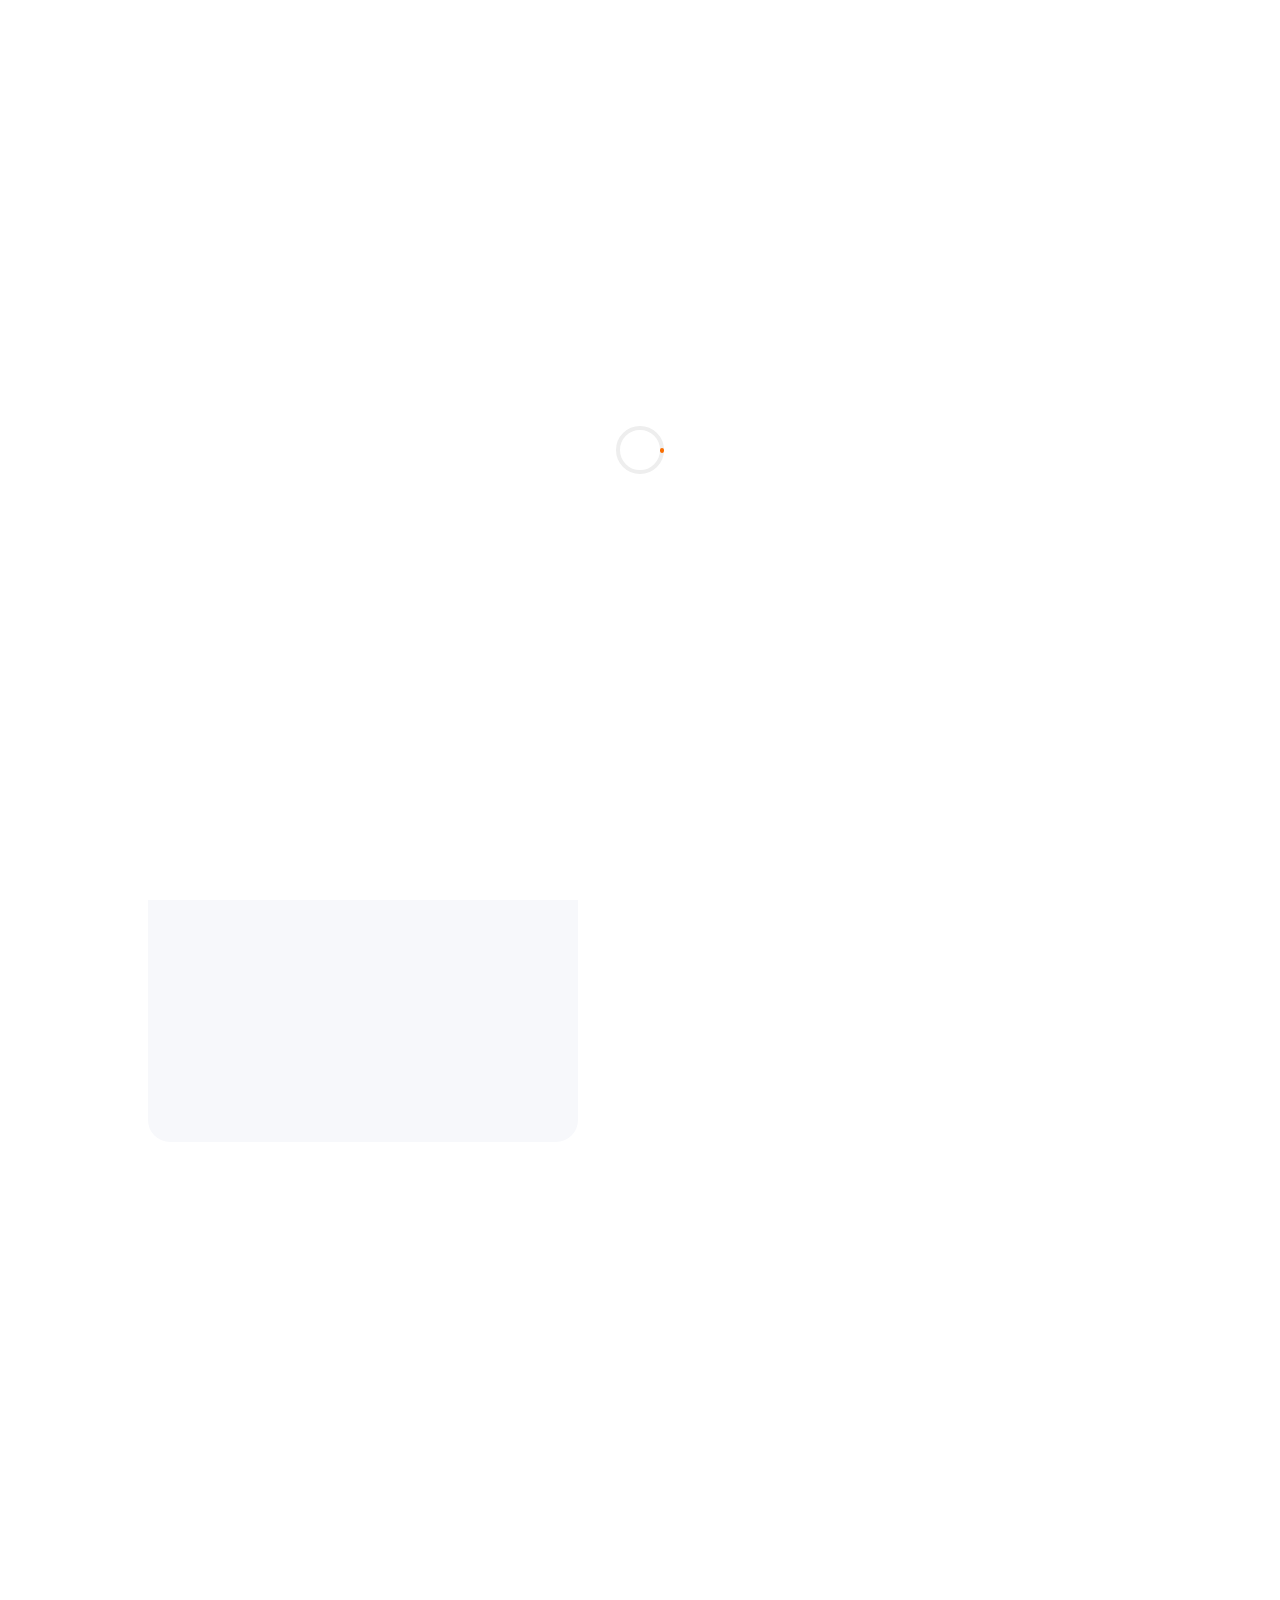
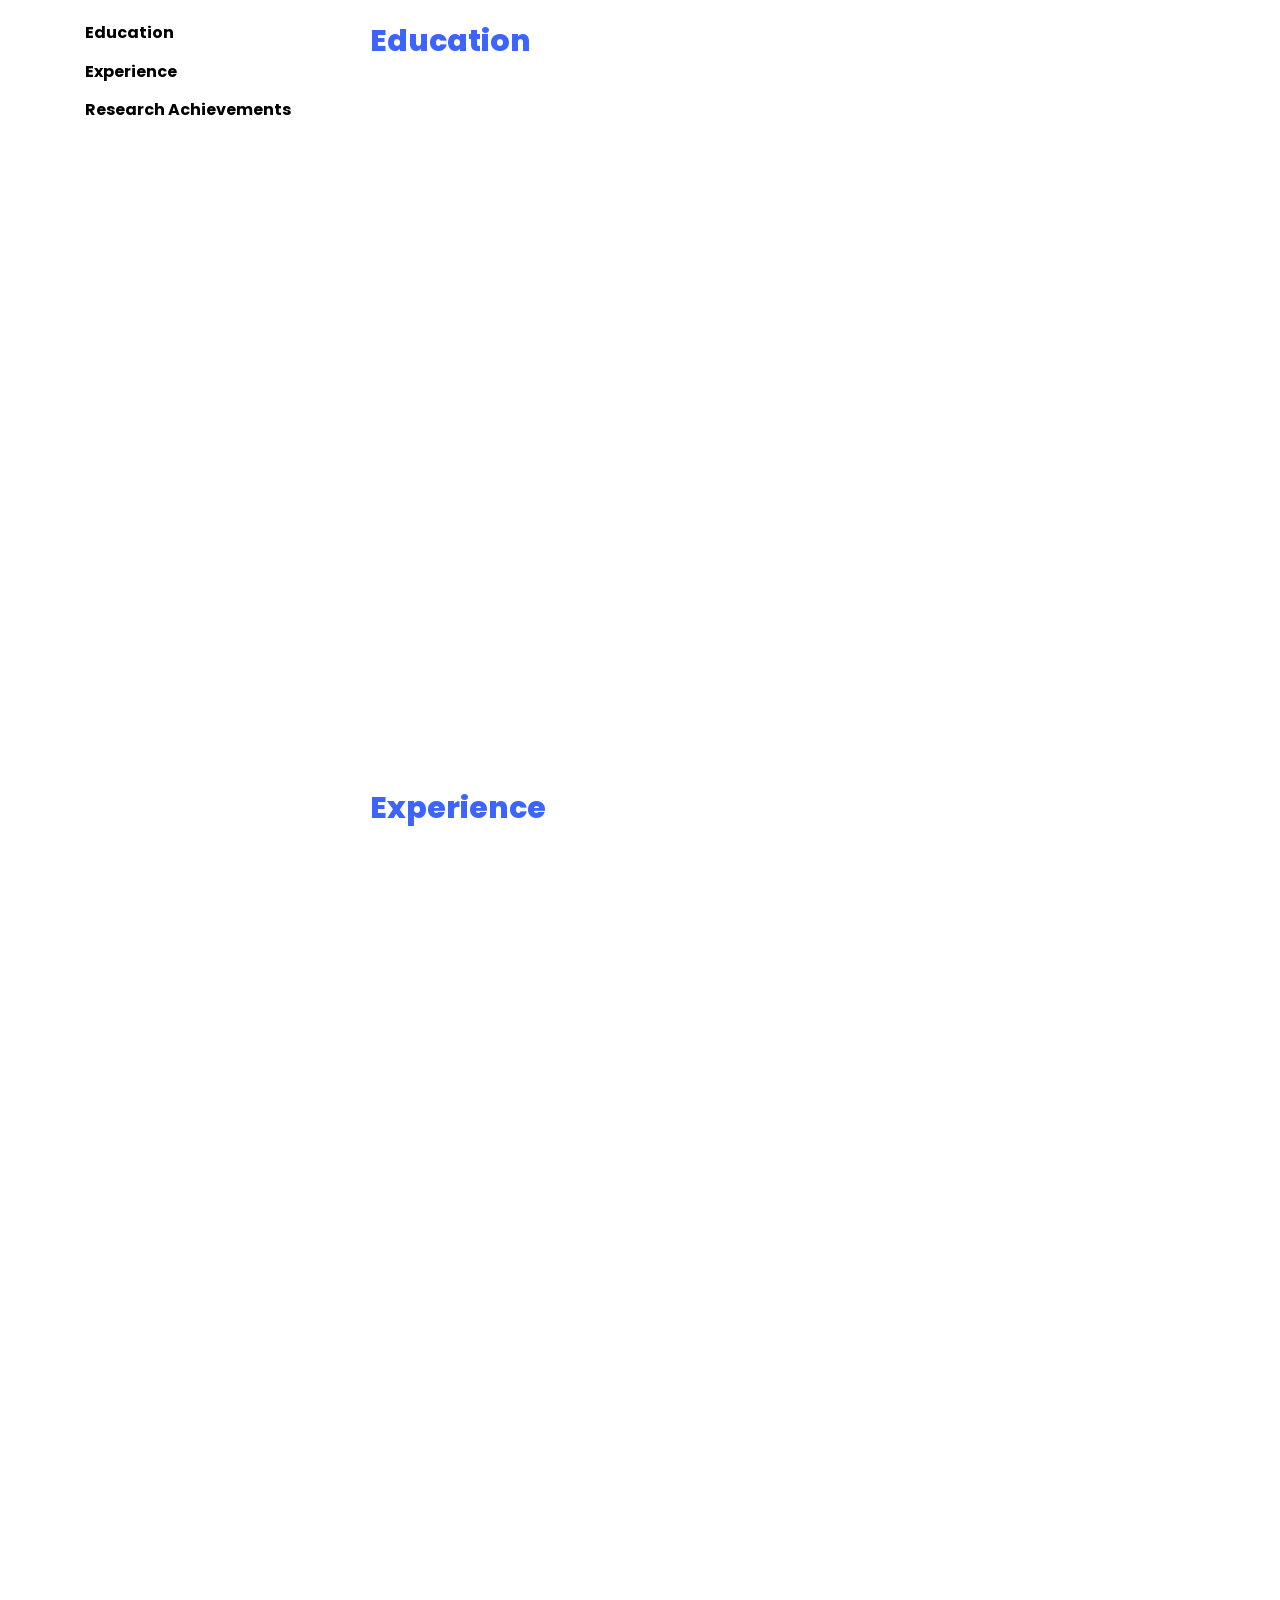
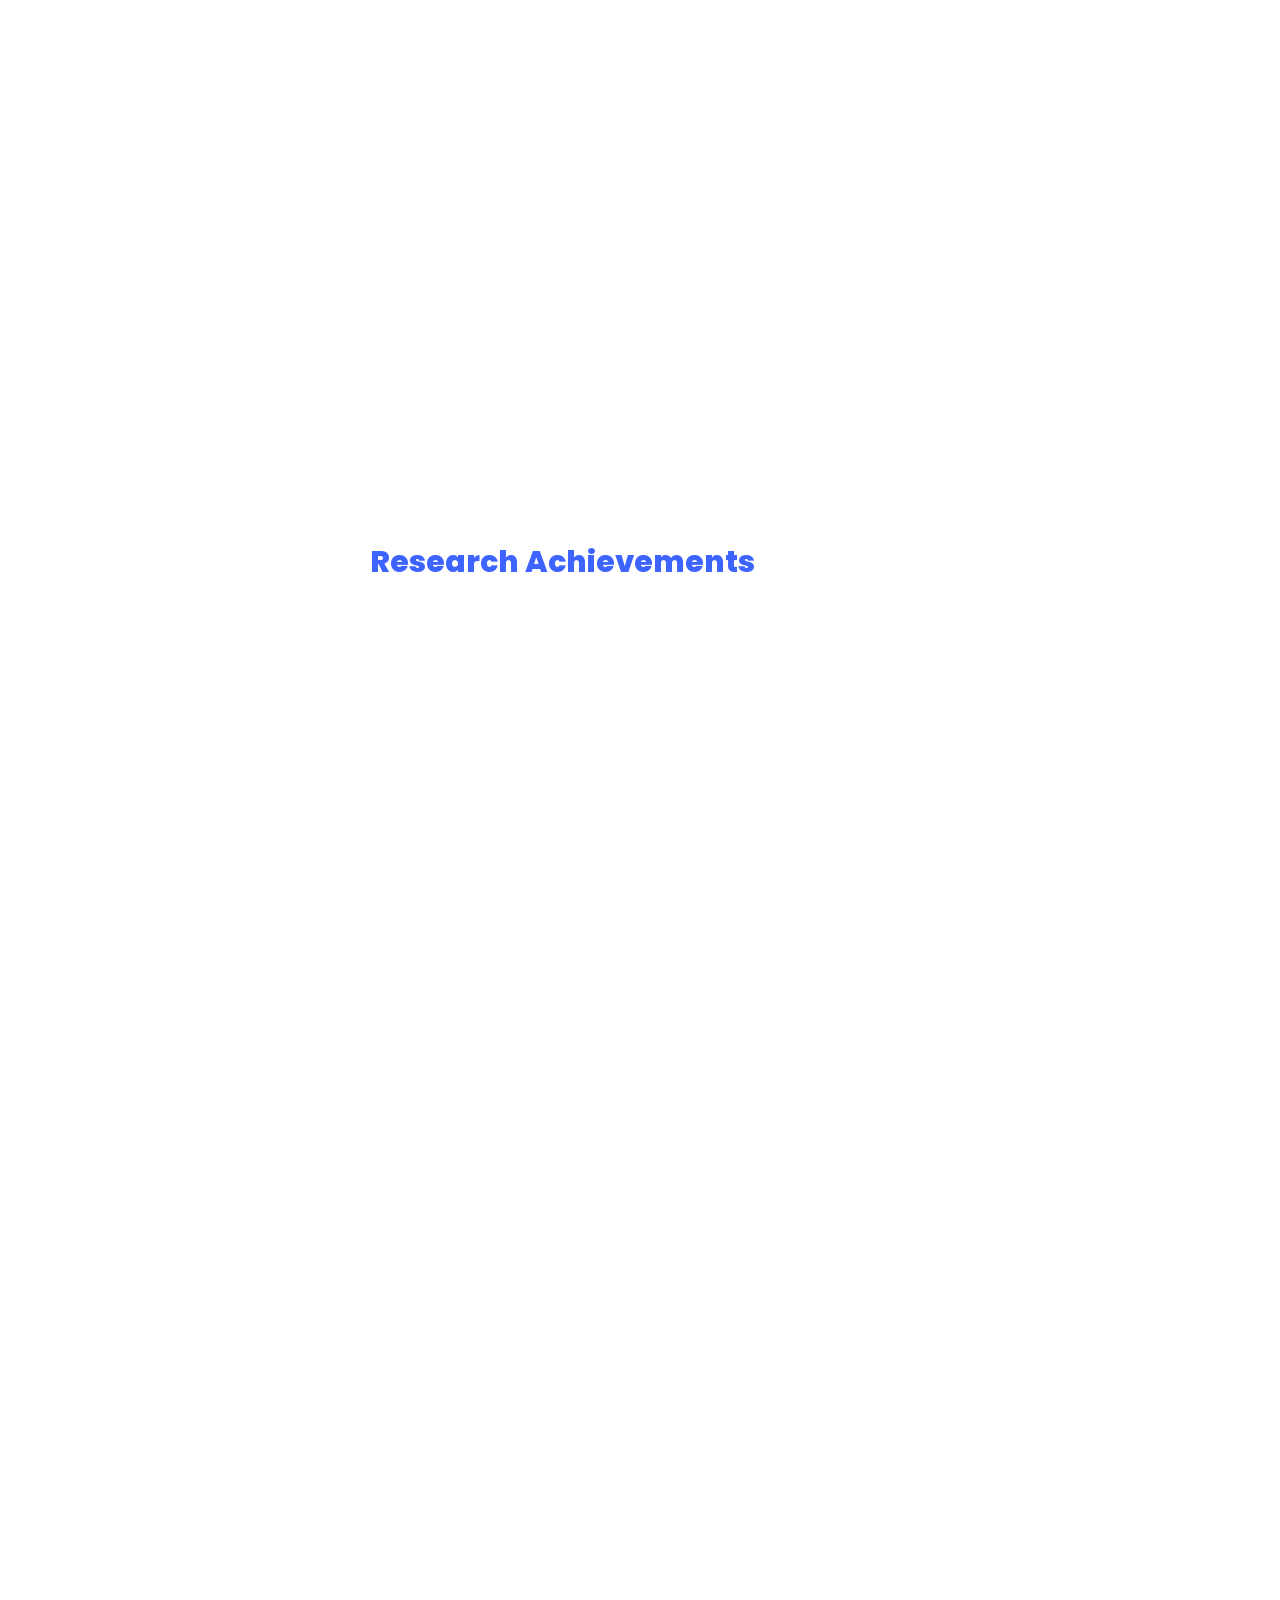
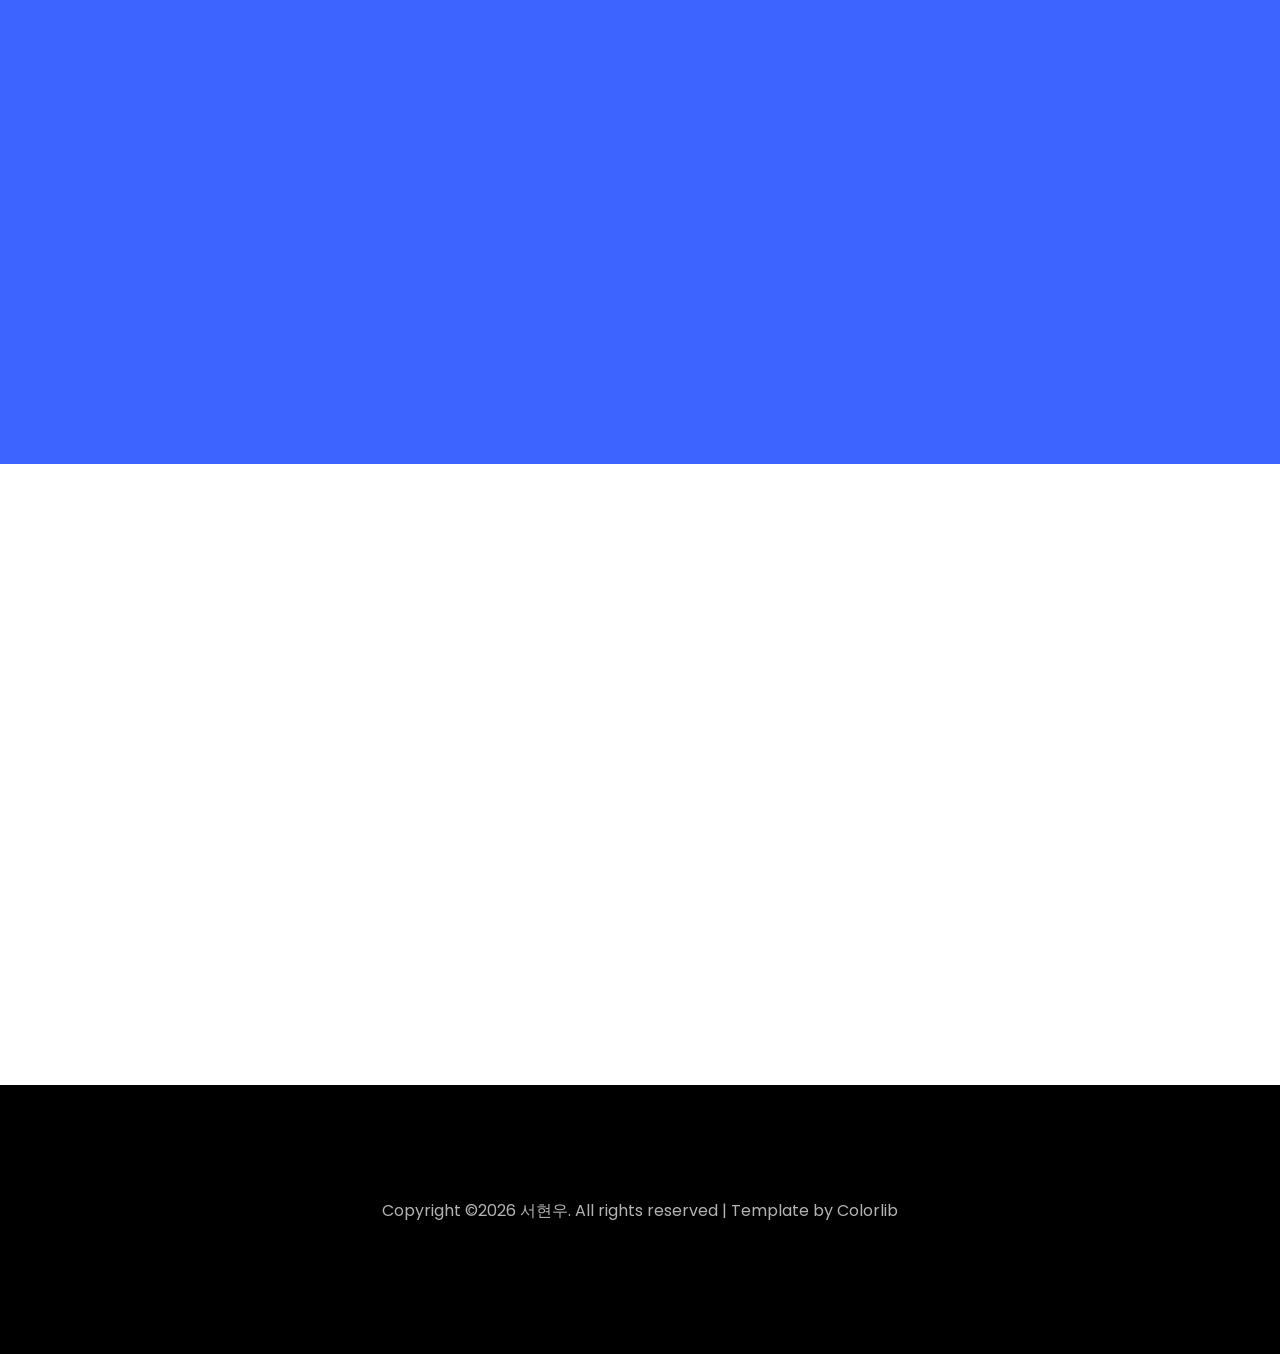
==== commit 38f75f1e: "Align portfolio sections and navigation order" ====
--- a/index.html
+++ b/index.html
@@ -35,11 +35,11 @@
 					<li class="nav-item"><a href="#home-section" class="nav-link"><span>Home</span></a></li>
 					<li class="nav-item"><a href="#about-section" class="nav-link"><span>About</span></a></li>
 					<li class="nav-item"><a href="#featured-projects-section" class="nav-link"><span>Projects</span></a></li>
+					<li class="nav-item"><a href="#education-section" class="nav-link"><span>Education</span></a></li>
 					<li class="nav-item"><a href="#experience-section" class="nav-link"><span>Experience</span></a></li>
+					<li class="nav-item"><a href="#research-achievements-section" class="nav-link"><span>Research</span></a></li>
 					<li class="nav-item"><a href="#skills-section" class="nav-link"><span>Skills</span></a></li>
-					<li class="nav-item"><a href="#research-achievements-section" class="nav-link"><span>Research</span></a></li>
 					<li class="nav-item"><a href="#papers-section" class="nav-link"><span>Papers</span></a></li>
-					<li class="nav-item"><a href="#education-section" class="nav-link"><span>Education</span></a></li>
 					<li class="nav-item"><a href="#awards-section" class="nav-link"><span>Awards</span></a></li>
 					<li class="nav-item"><a href="#certifications-section" class="nav-link"><span>Certifications</span></a></li>
 					<li class="nav-item"><a href="#contact-section" class="nav-link"><span>Contact</span></a></li>
@@ -271,13 +271,40 @@
 				<div class="col-md-3">
 					<nav id="navi">
 						<ul>
+							<li><a href="#education-section">Education</a></li>
 							<li><a href="#experience-section">Experience</a></li>
 							<li><a href="#research-achievements-section">Research Achievements</a></li>
-							<li><a href="#education-section">Education</a></li>
 						</ul>
 					</nav>
 				</div>
 				<div class="col-md-9">
+					<div id="education-section" class="page one">
+						<h2 class="heading">Education</h2>
+						<div class="resume-wrap d-flex ftco-animate">
+							<div class="icon d-flex align-items-center justify-content-center"><span class="flaticon-ideas"></span></div>
+							<div class="text pl-3">
+								<span class="date">2020.03 ~ 2026.02</span>
+								<h2>국립창원대학교 컴퓨터공학과</h2>
+								<span class="position">학사 과정 · 학점 4.1 / 4.5</span>
+								<p>자료구조, 객체지향프로그래밍, 데이터베이스, 소프트웨어공학, 영상처리 등을 학습했으며 AI 연구실 활동과 캡스톤/졸업작품 프로젝트에 참여했습니다.</p>
+							</div>
+						</div>
+						<div class="resume-wrap d-flex ftco-animate">
+							<div class="icon d-flex align-items-center justify-content-center"><span class="flaticon-ideas"></span></div>
+							<div class="text pl-3">
+								<span class="date">2025.07 ~ 2026.01</span>
+								<h2>그린컴퓨터아카데미 / BNK부산은행 금융DT 아카데미</h2>
+								<span class="position">(생성형 AI 활용, Java, Spring, Flutter) 개발자 양성과정</span>
+								<ul class="experience-list">
+									<li>금융서비스 SW 개발을 위해 디지털 금융 이해, 고객 요구 분석 및 기획, 데이터 분석·모델링, Java, Spring Boot, Flutter, 디자인 패턴, 데이터베이스 설계와 SQL 활용 역량을 학습했습니다.</li>
+									<li>은행상품 판매사이트 개발 프로젝트를 수행하며 서버 프로그램, 통합 구현, 테스트, 배포까지 경험해 금융서비스 SW 개발 실무 흐름을 익혔습니다.</li>
+									<li>BNK부산은행 제공 데이터와 OpenAI(ChatGPT)를 학습·활용하여 실제 프로젝트의 모바일 플랫폼 및 웹 개발에 적용했습니다.</li>
+									<li>BNK부산은행 실무형 프로젝트를 통해 금융서비스 SW 개발자 관점의 문제 해결 능력과 적극적인 협업 태도를 키웠으며, FLOBANK 1차·2차 프로젝트에서 최우수상을 수상했습니다.</li>
+								</ul>
+							</div>
+						</div>
+					</div>
+
 					<div id="experience-section" class="page two">
 						<h2 class="heading">Experience</h2>
 						<div class="resume-wrap d-flex ftco-animate">
@@ -342,32 +369,8 @@
 								<p>실시간 강우 조건을 입력으로 도시 침수흔적도를 예측하는 조건부 생성 모델을 연구하고, 그 결과를 KCC 2025에서 공동 저자로 발표했습니다. 데이터 전처리와 모델 실험, 예측 결과 분석 및 논문 작성 과정에 참여하며 AI 기반 도시 재난 대응 가능성을 구체화했습니다.</p>
 							</div>
 						</div>
-					</div>					<div id="education-section" class="page one">
-						<h2 class="heading">Education</h2>
-						<div class="resume-wrap d-flex ftco-animate">
-							<div class="icon d-flex align-items-center justify-content-center"><span class="flaticon-ideas"></span></div>
-							<div class="text pl-3">
-								<span class="date">2020.03 ~ 2026.02</span>
-								<h2>국립창원대학교 컴퓨터공학과</h2>
-								<span class="position">학사 과정 · 학점 4.1 / 4.5</span>
-								<p>자료구조, 객체지향프로그래밍, 데이터베이스, 소프트웨어공학, 영상처리 등을 학습했으며 AI 연구실 활동과 캡스톤/졸업작품 프로젝트에 참여했습니다.</p>
-							</div>
-						</div>
-						<div class="resume-wrap d-flex ftco-animate">
-							<div class="icon d-flex align-items-center justify-content-center"><span class="flaticon-ideas"></span></div>
-							<div class="text pl-3">
-								<span class="date">2025.07 ~ 2026.01</span>
-								<h2>그린컴퓨터아카데미 / BNK부산은행 금융DT 아카데미</h2>
-								<span class="position">(생성형 AI 활용, Java, Spring, Flutter) 개발자 양성과정</span>
-								<ul class="experience-list">
-									<li>금융서비스 SW 개발을 위해 디지털 금융 이해, 고객 요구 분석 및 기획, 데이터 분석·모델링, Java, Spring Boot, Flutter, 디자인 패턴, 데이터베이스 설계와 SQL 활용 역량을 학습했습니다.</li>
-									<li>은행상품 판매사이트 개발 프로젝트를 수행하며 서버 프로그램, 통합 구현, 테스트, 배포까지 경험해 금융서비스 SW 개발 실무 흐름을 익혔습니다.</li>
-									<li>BNK부산은행 제공 데이터와 OpenAI(ChatGPT)를 학습·활용하여 실제 프로젝트의 모바일 플랫폼 및 웹 개발에 적용했습니다.</li>
-									<li>BNK부산은행 실무형 프로젝트를 통해 금융서비스 SW 개발자 관점의 문제 해결 능력과 적극적인 협업 태도를 키웠으며, FLOBANK 1차·2차 프로젝트에서 최우수상을 수상했습니다.</li>
-								</ul>
-							</div>
-						</div>
-					</div>
+					</div>
+
 
 
 				</div>
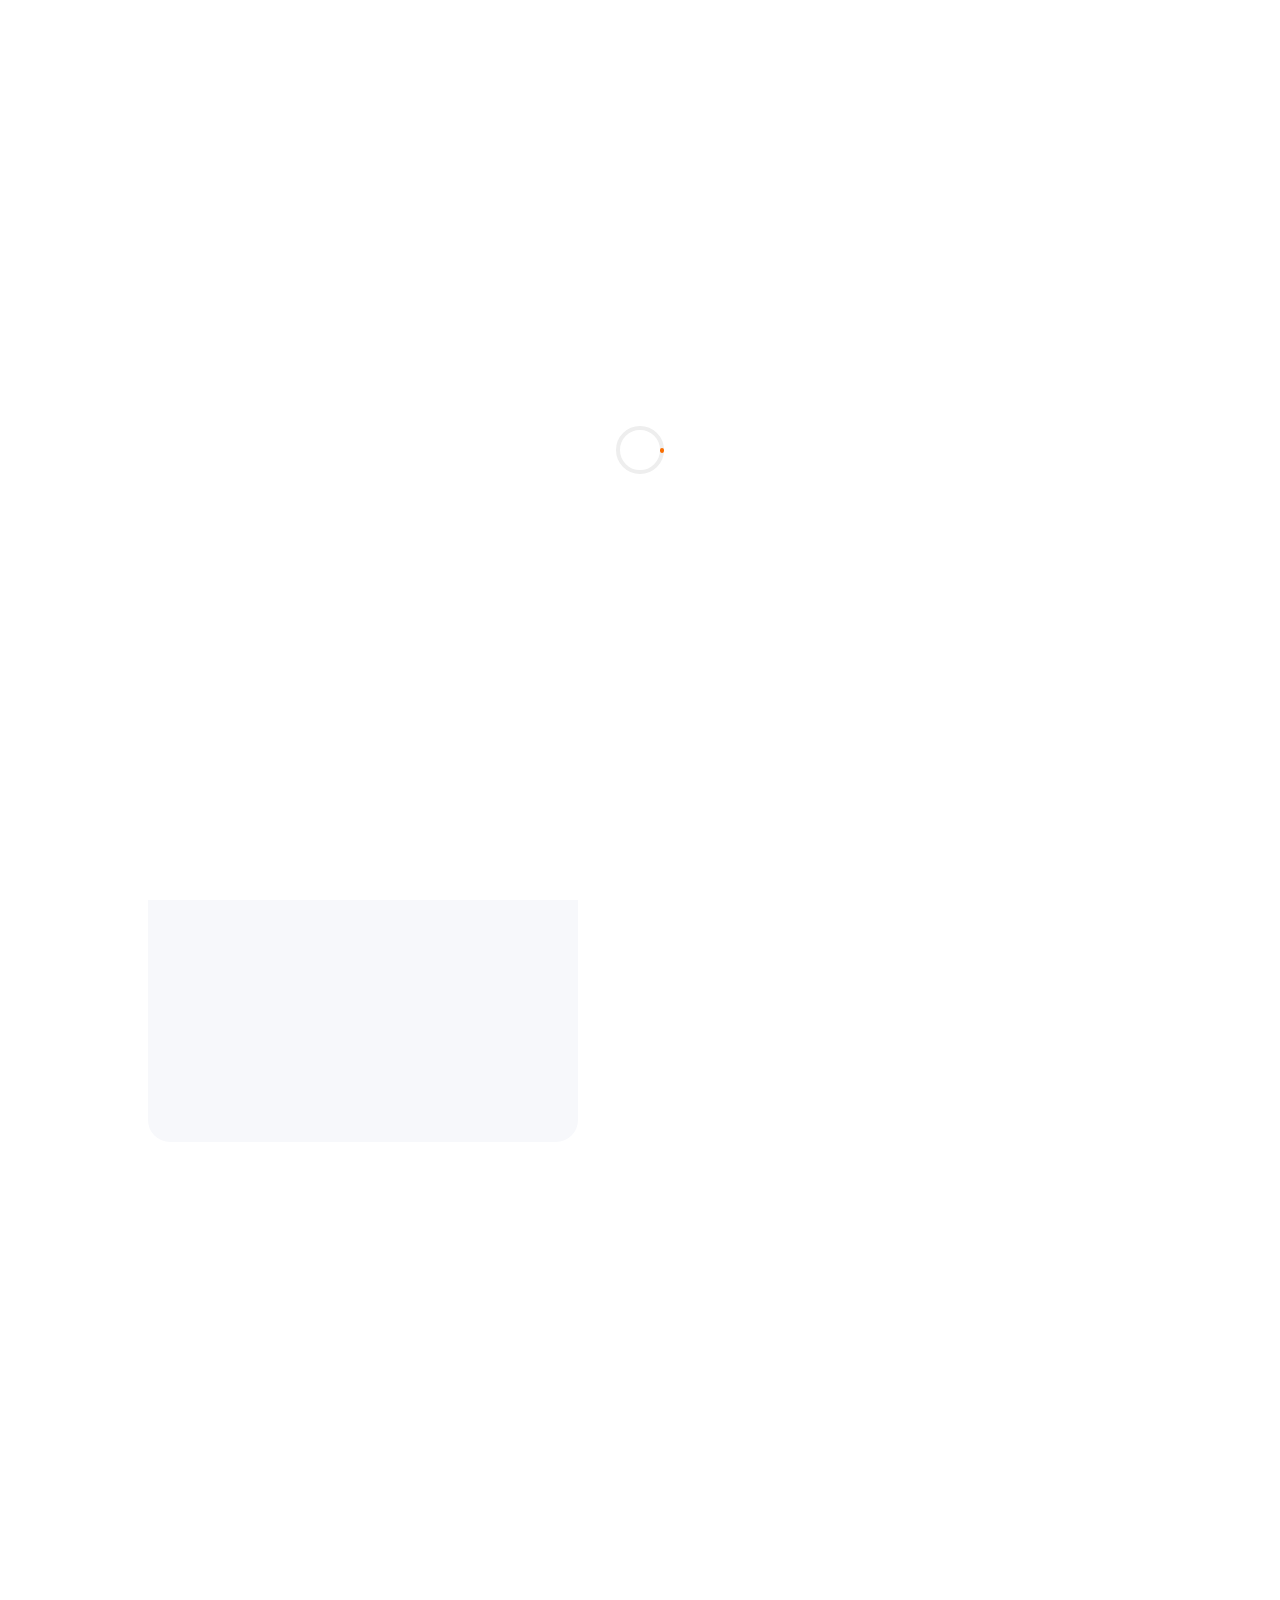
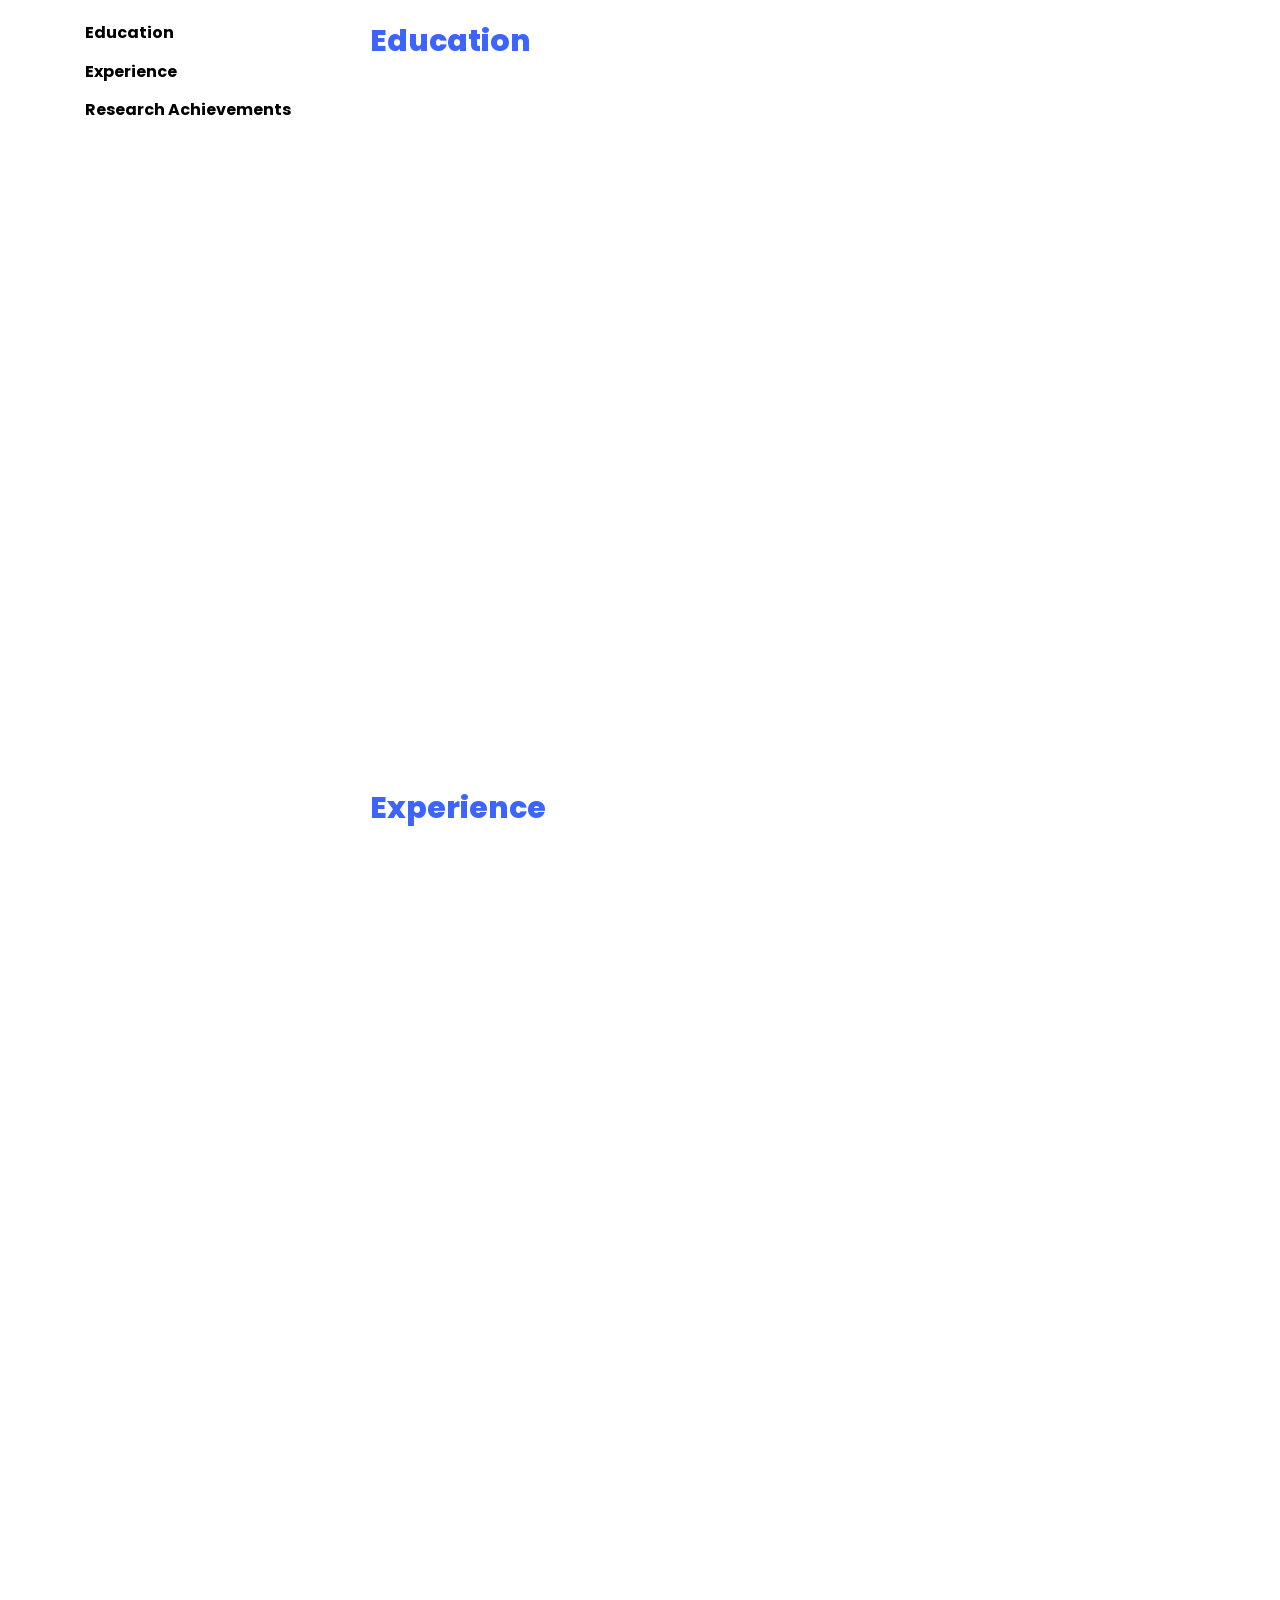
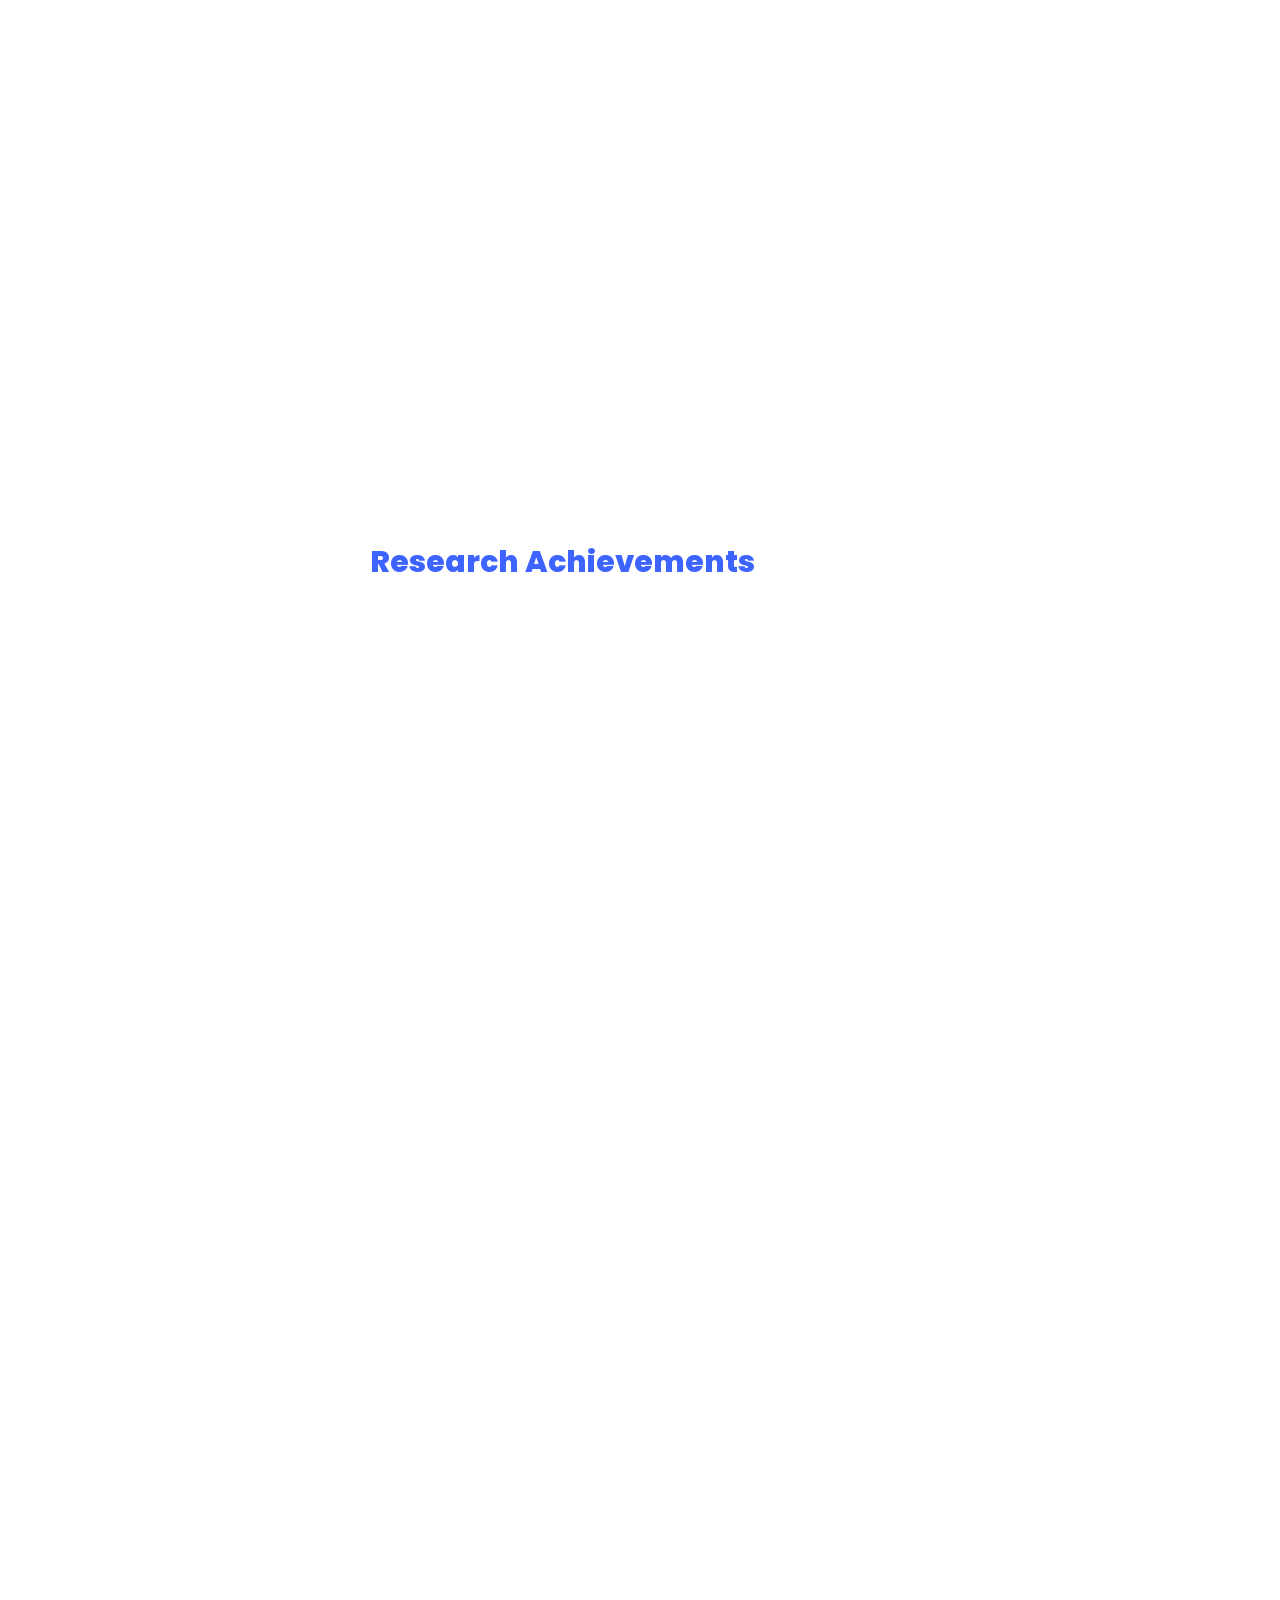
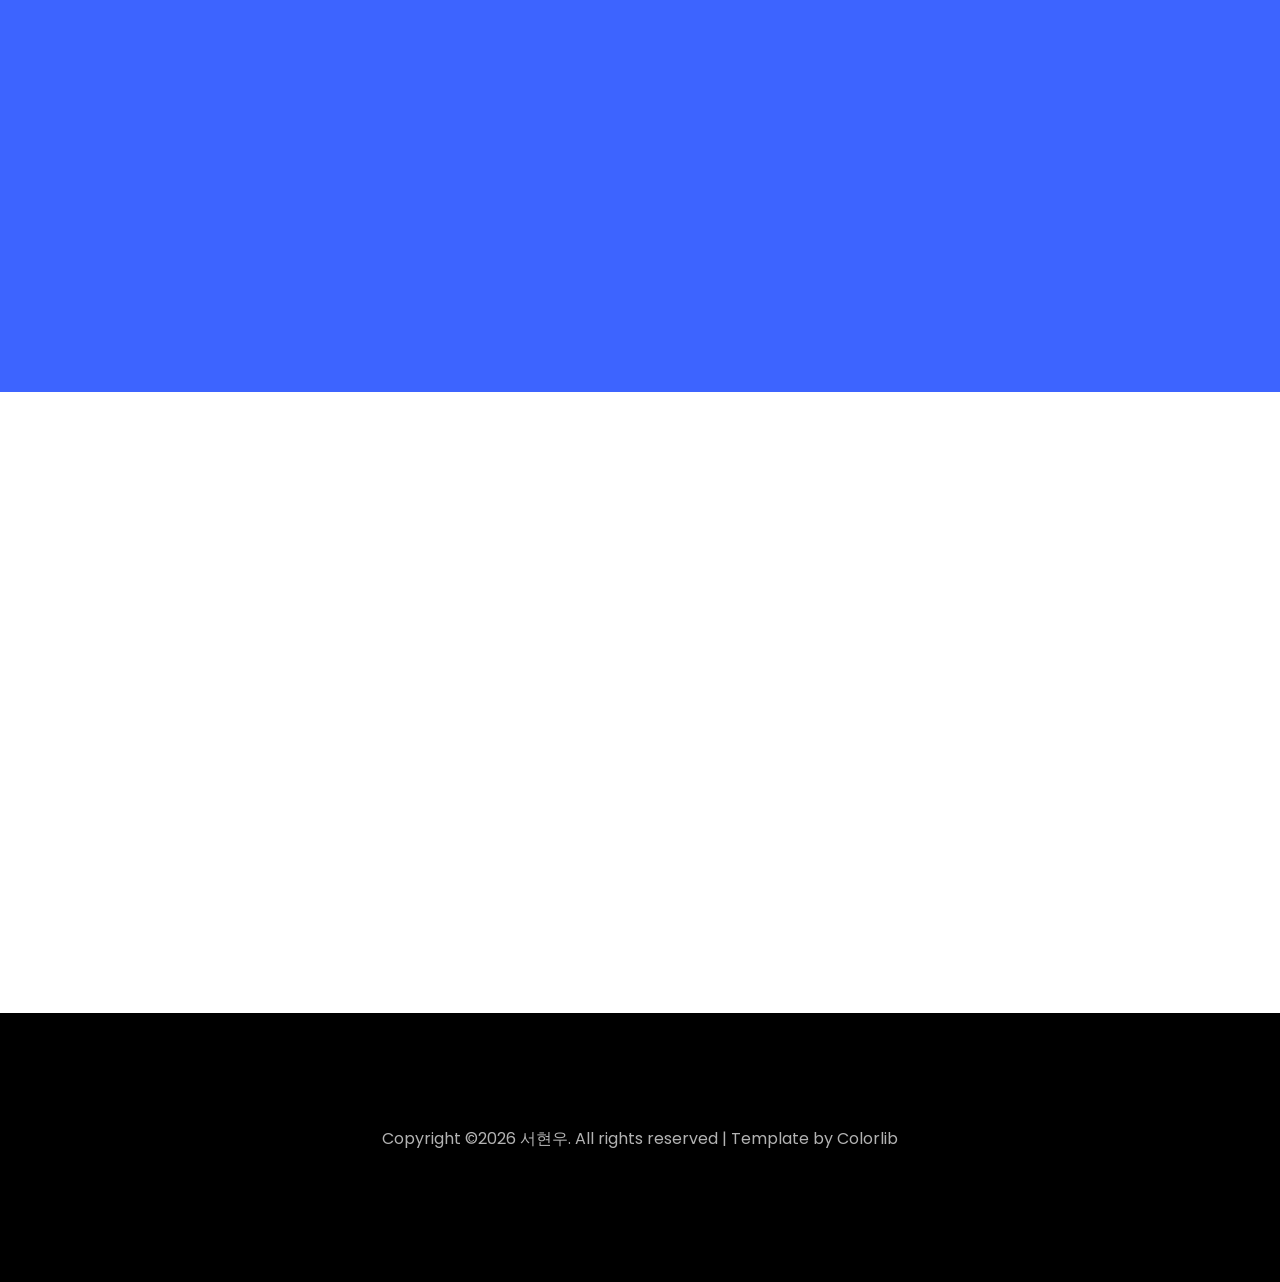
==== commit 8ea10884: "Keep hire-me headline on one line" ====
--- a/index.html
+++ b/index.html
@@ -527,7 +527,7 @@
 		<div class="container">
 			<div class="row justify-content-center">
 				<div class="col-md-8 ftco-animate text-center">
-					<h2>꾸준히 배우고 <span>팀에 기여하는 개발자</span>가 되겠습니다.</h2>
+					<h2 class="hireme-title">꾸준히 배우고 <span>팀에 기여하는 개발자</span>가 되겠습니다.</h2>
 					<p>서비스 구조와 데이터 흐름을 이해하며, 안정적인 구현과 문서화를 통해 함께 성장하는 개발자를 지향합니다.</p>
 					<p class="mb-0"><a href="#contact-section" class="btn btn-primary py-3 px-5">Contact Me</a></p>
 				</div>
